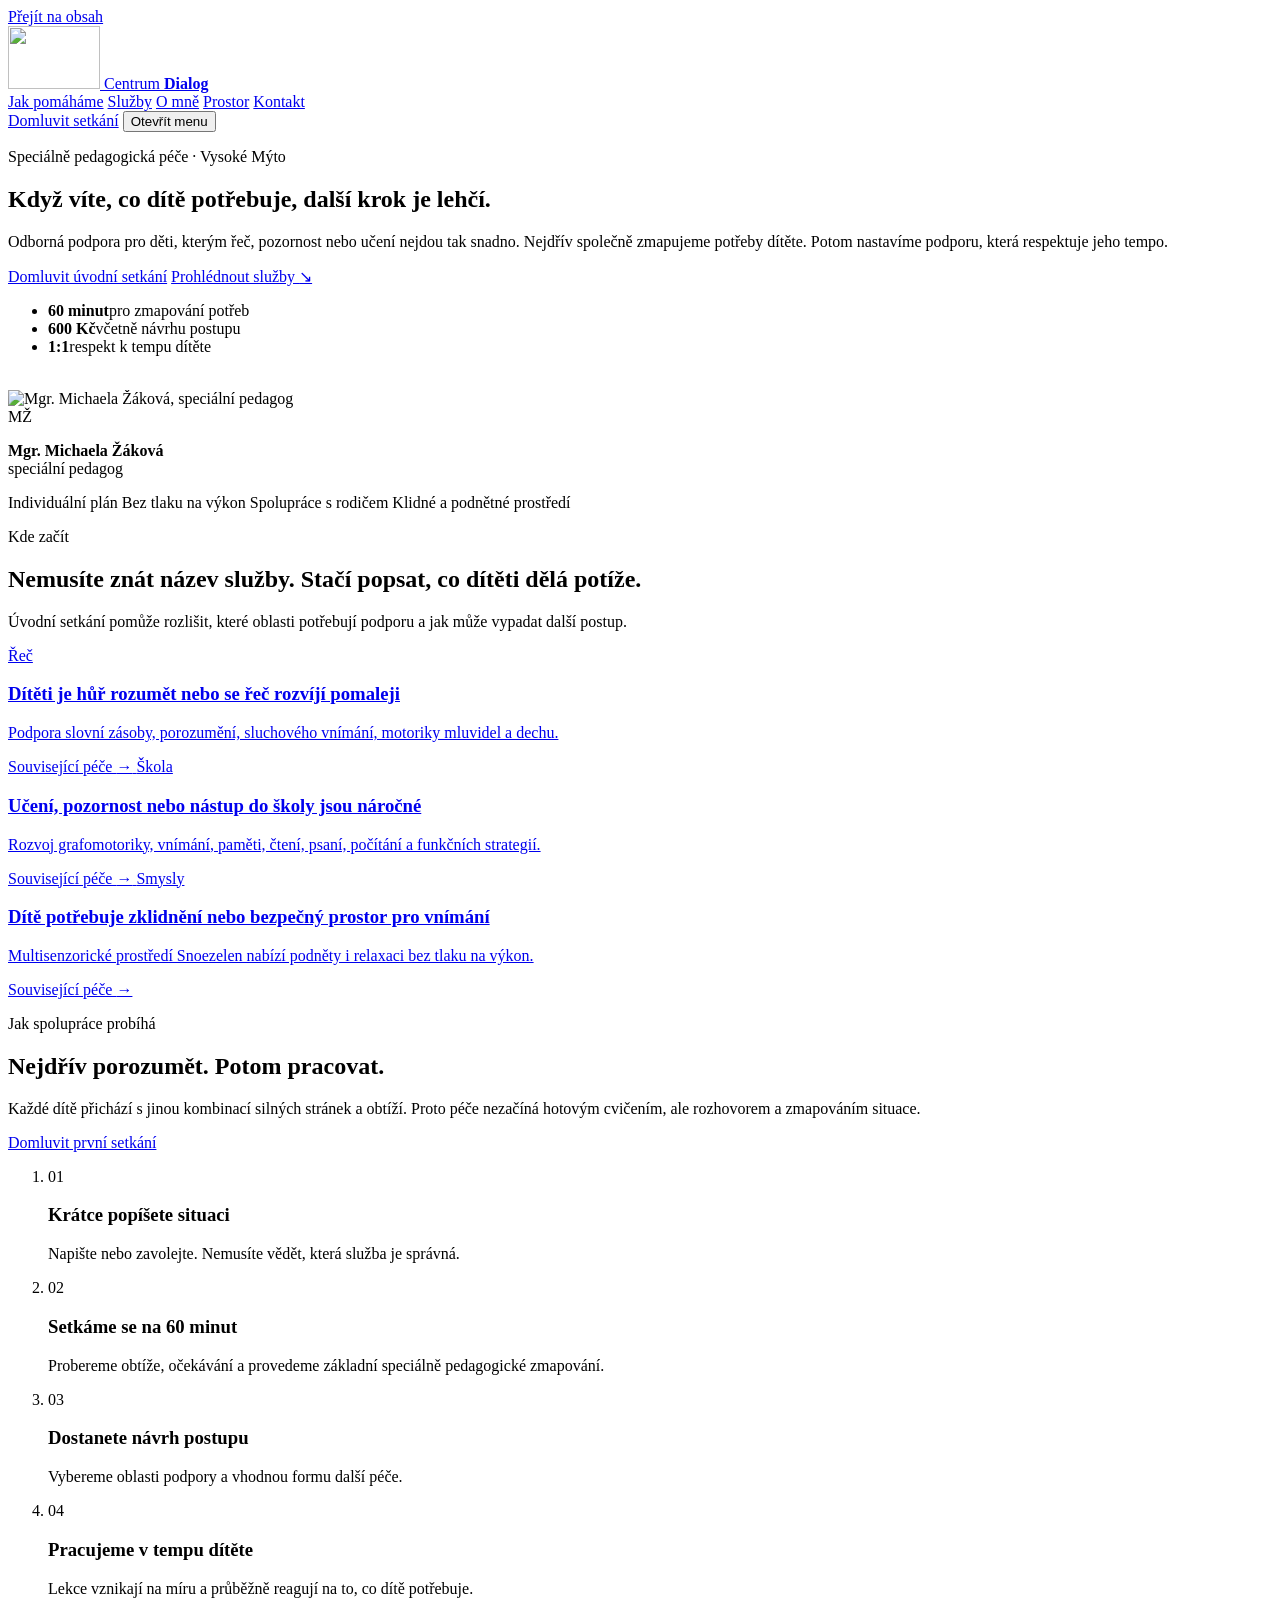
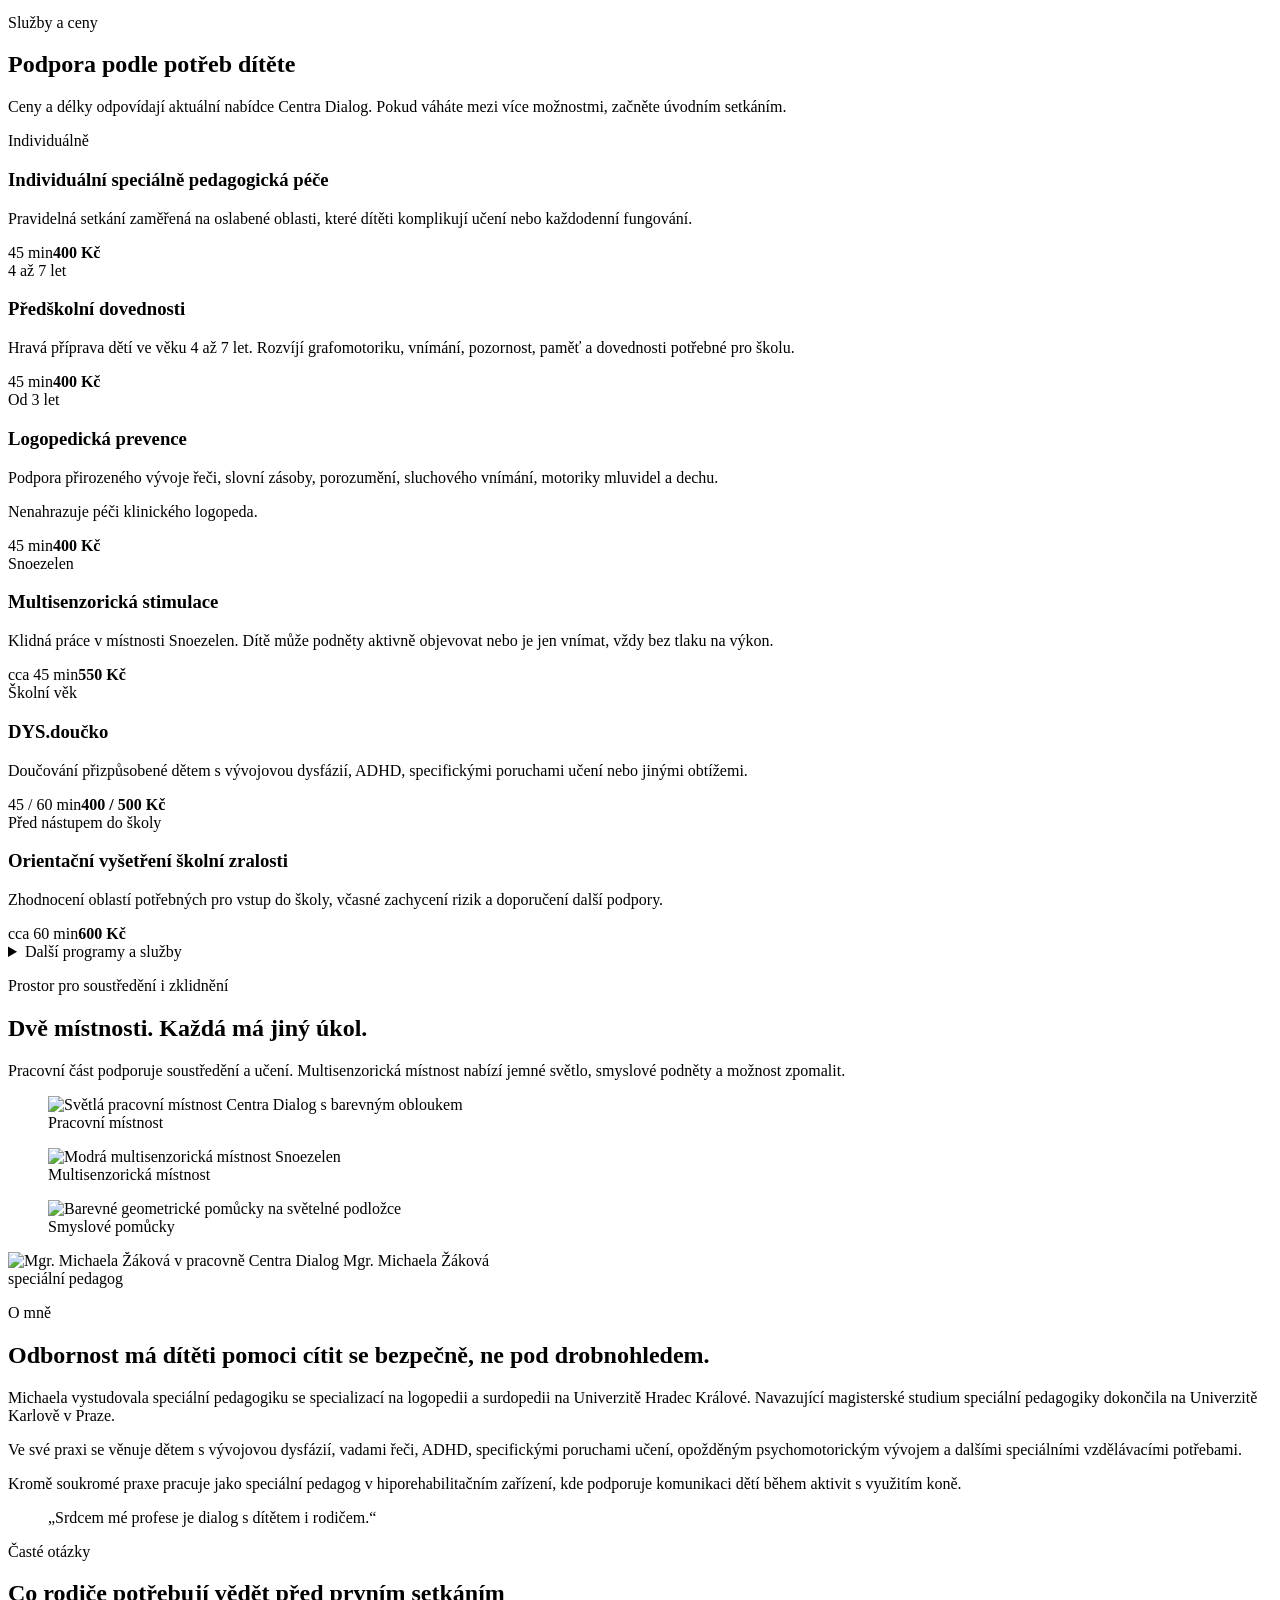
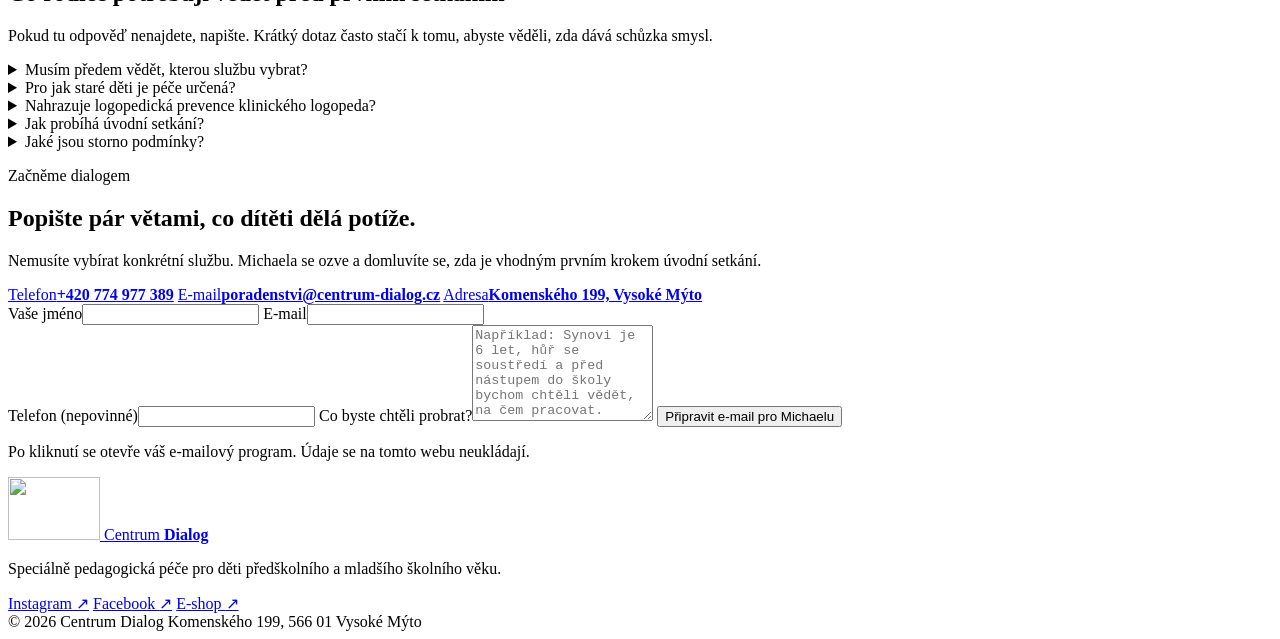
==== index.html @ b61a8fca "Sync corrected brand system" ====
<!DOCTYPE html><html lang="cs"> <head><meta charset="UTF-8"><meta name="viewport" content="width=device-width, initial-scale=1"><meta name="description" content="Individuální speciálně pedagogická péče pro děti předškolního a mladšího školního věku. Začněte úvodním setkáním ve Vysokém Mýtě."><meta name="theme-color" content="#B136D3"><link rel="canonical" href="https://adamkropacek.github.io/centrum-dialog/"><link rel="icon" type="image/png" href="/centrum-dialog/brand/centrum-dialog-official-logo.png"><meta property="og:locale" content="cs_CZ"><meta property="og:type" content="website"><meta property="og:title" content="Centrum Dialog | Speciálně pedagogická péče ve Vysokém Mýtě"><meta property="og:description" content="Individuální speciálně pedagogická péče pro děti předškolního a mladšího školního věku. Začněte úvodním setkáním ve Vysokém Mýtě."><meta property="og:url" content="https://adamkropacek.github.io/centrum-dialog/"><meta property="og:image" content="https://adamkropacek.github.io/centrum-dialog/images/hero-space.webp"><meta name="twitter:card" content="summary_large_image"><title>Centrum Dialog | Speciálně pedagogická péče ve Vysokém Mýtě</title><link rel="stylesheet" href="/centrum-dialog/_astro/BrandLogo.VWtPu3Mr.css"></head> <body> <a class="skip-link" href="#main-content">Přejít na obsah</a>  <script type="application/ld+json">{"@context":"https://schema.org","@type":["EducationalOrganization","LocalBusiness"],"name":"Centrum Dialog","url":"https://centrum-dialog.cz/","telephone":"+420774977389","email":"poradenstvi@centrum-dialog.cz","description":"Speciálně pedagogická péče pro děti předškolního a mladšího školního věku ve Vysokém Mýtě.","address":{"@type":"PostalAddress","streetAddress":"Komenského 199","postalCode":"566 01","addressLocality":"Vysoké Mýto","addressCountry":"CZ"},"founder":{"@type":"Person","name":"Mgr. Michaela Žáková","jobTitle":"Speciální pedagog"},"sameAs":["https://www.instagram.com/dialog.cz/","https://www.facebook.com/people/DIALOGcz/61556384193949/"]}</script> <header class="site-header" data-header> <div class="nav-shell"> <a class="brand-logo" href="/centrum-dialog/" aria-label="Centrum Dialog, úvodní stránka"> <img class="brand-logo__mark" src="/centrum-dialog/brand/centrum-dialog-official-logo.png" alt="" width="92" height="63"> <span class="brand-logo__type"> <span>Centrum</span> <strong>Dialog</strong> </span> </a> <nav class="desktop-nav" aria-label="Hlavní navigace"> <a href="#jak-pomahame">Jak pomáháme</a> <a href="#sluzby">Služby</a> <a href="#o-mne">O mně</a> <a href="#prostor">Prostor</a> <a href="#kontakt">Kontakt</a> </nav> <a class="button button--small desktop-cta" href="#kontakt">Domluvit setkání</a> <button class="menu-toggle" type="button" aria-expanded="false" aria-controls="mobile-menu" data-menu-toggle> <span class="sr-only">Otevřít menu</span> <span></span><span></span> </button> </div> <nav class="mobile-nav" id="mobile-menu" aria-label="Mobilní navigace" data-mobile-menu hidden> <a href="#jak-pomahame">Jak pomáháme</a> <a href="#sluzby">Služby</a> <a href="#o-mne">O mně</a> <a href="#prostor">Prostor</a> <a href="#kontakt">Kontakt</a> <a class="button" href="#kontakt">Domluvit úvodní setkání</a> </nav> </header> <main id="main-content"> <section class="hero section-pad"> <div class="hero__ambient hero__ambient--one" aria-hidden="true"></div> <div class="hero__ambient hero__ambient--two" aria-hidden="true"></div> <div class="shell hero__grid"> <div class="hero__copy"> <p class="eyebrow reveal-word">Speciálně pedagogická péče · Vysoké Mýto</p> <h1>
Když víte, co dítě potřebuje, <span>další krok je lehčí.</span> </h1> <p class="hero__lead">Odborná podpora pro děti, kterým řeč, pozornost nebo učení nejdou tak snadno. Nejdřív společně zmapujeme potřeby dítěte. Potom nastavíme podporu, která respektuje jeho tempo.</p> <div class="hero__actions"> <a class="button" href="#kontakt">Domluvit úvodní setkání</a> <a class="text-link" href="#sluzby">Prohlédnout služby <span aria-hidden="true">↘</span></a> </div> <ul class="hero__facts" aria-label="Informace k úvodnímu setkání"> <li><strong>60 minut</strong><span>pro zmapování potřeb</span></li> <li><strong>600 Kč</strong><span>včetně návrhu postupu</span></li> <li><strong>1:1</strong><span>respekt k tempu dítěte</span></li> </ul> </div> <div class="hero__visual" aria-label="Mgr. Michaela Žáková v Centru Dialog"> <img class="hero__brand-mark" src="/centrum-dialog/brand/centrum-dialog-official-logo.png" alt="" aria-hidden="true"> <div class="hero__photo-wrap"> <img src="/centrum-dialog/images/michaela-zakova.webp" alt="Mgr. Michaela Žáková, speciální pedagog" width="1200" height="1600" fetchpriority="high"> </div> <div class="hero__note"> <span class="hero__note-mark" aria-hidden="true">MŽ</span> <p><strong>Mgr. Michaela Žáková</strong><br>speciální pedagog</p> </div> </div> </div> <div class="shell assurance-strip" aria-label="Principy péče"> <span>Individuální plán</span> <span>Bez tlaku na výkon</span> <span>Spolupráce s rodičem</span> <span>Klidné a podnětné prostředí</span> </div> </section> <section class="orientation section-pad" id="jak-pomahame"> <div class="shell"> <div class="section-heading" data-reveal> <p class="eyebrow">Kde začít</p> <h2>Nemusíte znát název služby. Stačí popsat, co dítěti dělá potíže.</h2> <p>Úvodní setkání pomůže rozlišit, které oblasti potřebují podporu a jak může vypadat další postup.</p> </div> <div class="need-grid"> <a class="need-card need-card--sky" href="#logopedicka-prevence" data-reveal> <span class="need-card__index">Řeč</span> <h3>Dítěti je hůř rozumět nebo se řeč rozvíjí pomaleji</h3> <p>Podpora slovní zásoby, porozumění, sluchového vnímání, motoriky mluvidel a dechu.</p> <span class="need-card__link">Související péče <span aria-hidden="true">→</span></span> </a> <a class="need-card need-card--sun" href="#predskolni-dovednosti" data-reveal> <span class="need-card__index">Škola</span> <h3>Učení, pozornost nebo nástup do školy jsou náročné</h3> <p>Rozvoj grafomotoriky, vnímání, paměti, čtení, psaní, počítání a funkčních strategií.</p> <span class="need-card__link">Související péče <span aria-hidden="true">→</span></span> </a> <a class="need-card need-card--lavender" href="#multisenzoricka-stimulace" data-reveal> <span class="need-card__index">Smysly</span> <h3>Dítě potřebuje zklidnění nebo bezpečný prostor pro vnímání</h3> <p>Multisenzorické prostředí Snoezelen nabízí podněty i relaxaci bez tlaku na výkon.</p> <span class="need-card__link">Související péče <span aria-hidden="true">→</span></span> </a> </div> </div> </section> <section class="process section-pad"> <div class="shell process__grid"> <div class="process__intro" data-reveal> <p class="eyebrow eyebrow--light">Jak spolupráce probíhá</p> <h2>Nejdřív porozumět. Potom pracovat.</h2> <p>Každé dítě přichází s jinou kombinací silných stránek a obtíží. Proto péče nezačíná hotovým cvičením, ale rozhovorem a zmapováním situace.</p> <a class="button button--paper" href="#kontakt">Domluvit první setkání</a> </div> <ol class="process-list"> <li data-reveal> <span>01</span> <div><h3>Krátce popíšete situaci</h3><p>Napište nebo zavolejte. Nemusíte vědět, která služba je správná.</p></div> </li> <li data-reveal> <span>02</span> <div><h3>Setkáme se na 60 minut</h3><p>Probereme obtíže, očekávání a provedeme základní speciálně pedagogické zmapování.</p></div> </li> <li data-reveal> <span>03</span> <div><h3>Dostanete návrh postupu</h3><p>Vybereme oblasti podpory a vhodnou formu další péče.</p></div> </li> <li data-reveal> <span>04</span> <div><h3>Pracujeme v tempu dítěte</h3><p>Lekce vznikají na míru a průběžně reagují na to, co dítě potřebuje.</p></div> </li> </ol> </div> </section> <section class="services section-pad" id="sluzby"> <div class="shell"> <div class="section-heading section-heading--split" data-reveal> <div><p class="eyebrow">Služby a ceny</p><h2>Podpora podle potřeb dítěte</h2></div> <p>Ceny a délky odpovídají aktuální nabídce Centra Dialog. Pokud váháte mezi více možnostmi, začněte úvodním setkáním.</p> </div> <div class="service-grid"> <article class="service-card" id="individualni-pece" data-reveal> <div class="service-card__top"><span>Individuálně</span><span class="service-card__dot" aria-hidden="true"></span></div> <h3>Individuální speciálně pedagogická péče</h3> <p>Pravidelná setkání zaměřená na oslabené oblasti, které dítěti komplikují učení nebo každodenní fungování.</p>  <div class="service-card__meta"><span>45 min</span><strong>400 Kč</strong></div> </article><article class="service-card" id="predskolni-dovednosti" data-reveal> <div class="service-card__top"><span>4 až 7 let</span><span class="service-card__dot" aria-hidden="true"></span></div> <h3>Předškolní dovednosti</h3> <p>Hravá příprava dětí ve věku 4 až 7 let. Rozvíjí grafomotoriku, vnímání, pozornost, paměť a dovednosti potřebné pro školu.</p>  <div class="service-card__meta"><span>45 min</span><strong>400 Kč</strong></div> </article><article class="service-card" id="logopedicka-prevence" data-reveal> <div class="service-card__top"><span>Od 3 let</span><span class="service-card__dot" aria-hidden="true"></span></div> <h3>Logopedická prevence</h3> <p>Podpora přirozeného vývoje řeči, slovní zásoby, porozumění, sluchového vnímání, motoriky mluvidel a dechu.</p> <p class="service-card__note">Nenahrazuje péči klinického logopeda.</p> <div class="service-card__meta"><span>45 min</span><strong>400 Kč</strong></div> </article><article class="service-card" id="multisenzoricka-stimulace" data-reveal> <div class="service-card__top"><span>Snoezelen</span><span class="service-card__dot" aria-hidden="true"></span></div> <h3>Multisenzorická stimulace</h3> <p>Klidná práce v místnosti Snoezelen. Dítě může podněty aktivně objevovat nebo je jen vnímat, vždy bez tlaku na výkon.</p>  <div class="service-card__meta"><span>cca 45 min</span><strong>550 Kč</strong></div> </article><article class="service-card" id="dys-doucko" data-reveal> <div class="service-card__top"><span>Školní věk</span><span class="service-card__dot" aria-hidden="true"></span></div> <h3>DYS.doučko</h3> <p>Doučování přizpůsobené dětem s vývojovou dysfázií, ADHD, specifickými poruchami učení nebo jinými obtížemi.</p>  <div class="service-card__meta"><span>45 / 60 min</span><strong>400 / 500 Kč</strong></div> </article><article class="service-card" id="skolni-zralost" data-reveal> <div class="service-card__top"><span>Před nástupem do školy</span><span class="service-card__dot" aria-hidden="true"></span></div> <h3>Orientační vyšetření školní zralosti</h3> <p>Zhodnocení oblastí potřebných pro vstup do školy, včasné zachycení rizik a doporučení další podpory.</p>  <div class="service-card__meta"><span>cca 60 min</span><strong>600 Kč</strong></div> </article> </div> <details class="more-services" data-reveal> <summary><span>Další programy a služby</span><span class="summary-icon" aria-hidden="true"></span></summary> <div class="more-services__grid"> <div><h3>Letní příprava na školu</h3><p>5 lekcí v červenci a srpnu. 1 dítě / 2 000 Kč, 2 děti / 3 000 Kč.</p></div> <div><h3>Příprava k zápisu</h3><p>5 lekcí v únoru a březnu. 1 dítě / 2 000 Kč, 2 děti / 3 000 Kč.</p></div> <div><h3>Intenzivní program</h3><p>Úvodní a závěrečné setkání, plán, zpráva a pět dopolední péče. Kompletní program 6 500 Kč.</p></div> <div><h3>Programy pro skupiny</h3><p>Logopedická prevence pro MŠ a dětské skupiny od 800 Kč / 30 min. Workshopy se naceňují individuálně.</p></div> <div><h3>Zpráva z péče</h3><p>Přehled průběhu a výsledků jako podklad pro školu, PPP nebo další odborníky. 200 Kč.</p></div> <div><h3>Didaktické pomůcky</h3><p>Rozvojové materiály a logopedické hry jsou dostupné v externím e-shopu.</p><a href="https://www.ucitelnice.cz/dialog" target="_blank" rel="noreferrer">Přejít do e-shopu <span aria-hidden="true">↗</span></a></div> </div> </details> </div> </section> <section class="space section-pad" id="prostor"> <div class="shell"> <div class="space__lead" data-reveal> <p class="eyebrow">Prostor pro soustředění i zklidnění</p> <h2>Dvě místnosti. Každá má jiný úkol.</h2> <p>Pracovní část podporuje soustředění a učení. Multisenzorická místnost nabízí jemné světlo, smyslové podněty a možnost zpomalit.</p> </div> <div class="space-gallery"> <figure class="space-gallery__wide" data-reveal> <img src="/centrum-dialog/images/centrum-room.webp" alt="Světlá pracovní místnost Centra Dialog s barevným obloukem" width="1200" height="876" loading="lazy"> <figcaption>Pracovní místnost</figcaption> </figure> <figure data-reveal> <img src="/centrum-dialog/images/sensory-room.webp" alt="Modrá multisenzorická místnost Snoezelen" width="1200" height="1600" loading="lazy"> <figcaption>Multisenzorická místnost</figcaption> </figure> <figure data-reveal> <img src="/centrum-dialog/images/sensory-activity.webp" alt="Barevné geometrické pomůcky na světelné podložce" width="1200" height="1600" loading="lazy"> <figcaption>Smyslové pomůcky</figcaption> </figure> </div> </div> </section> <section class="about section-pad" id="o-mne"> <div class="shell about__grid"> <div class="about__portrait" data-reveal> <img src="/centrum-dialog/images/michaela-zakova.webp" alt="Mgr. Michaela Žáková v pracovně Centra Dialog" width="1200" height="1600" loading="lazy"> <span class="about__caption">Mgr. Michaela Žáková<br>speciální pedagog</span> </div> <div class="about__copy" data-reveal> <p class="eyebrow">O mně</p> <h2>Odbornost má dítěti pomoci cítit se bezpečně, ne pod drobnohledem.</h2> <p>Michaela vystudovala speciální pedagogiku se specializací na logopedii a surdopedii na Univerzitě Hradec Králové. Navazující magisterské studium speciální pedagogiky dokončila na Univerzitě Karlově v Praze.</p> <p>Ve své praxi se věnuje dětem s vývojovou dysfázií, vadami řeči, ADHD, specifickými poruchami učení, opožděným psychomotorickým vývojem a dalšími speciálními vzdělávacími potřebami.</p> <p>Kromě soukromé praxe pracuje jako speciální pedagog v hiporehabilitačním zařízení, kde podporuje komunikaci dětí během aktivit s využitím koně.</p> <blockquote>„Srdcem mé profese je dialog s dítětem i rodičem.“</blockquote> </div> </div> </section> <section class="faq section-pad"> <div class="shell faq__grid"> <div class="faq__intro" data-reveal> <p class="eyebrow">Časté otázky</p> <h2>Co rodiče potřebují vědět před prvním setkáním</h2> <p>Pokud tu odpověď nenajdete, napište. Krátký dotaz často stačí k tomu, abyste věděli, zda dává schůzka smysl.</p> </div> <div class="faq-list"> <details data-reveal> <summary>Musím předem vědět, kterou službu vybrat?<span class="summary-icon" aria-hidden="true"></span></summary> <p>Nemusíte. Při úvodním setkání společně projdeme, co dítěti dělá potíže, co už funguje a co od podpory očekáváte. Potom dostanete návrh dalšího postupu.</p> </details><details data-reveal> <summary>Pro jak staré děti je péče určená?<span class="summary-icon" aria-hidden="true"></span></summary> <p>Centrum se zaměřuje hlavně na děti předškolního a mladšího školního věku. U jednotlivých služeb je vhodný věk upřesněný v jejich popisu.</p> </details><details data-reveal> <summary>Nahrazuje logopedická prevence klinického logopeda?<span class="summary-icon" aria-hidden="true"></span></summary> <p>Ne. Logopedická prevence podporuje přirozený vývoj řeči a souvisejících dovedností, ale nevyvozuje hlásky a nenahrazuje péči klinického logopeda.</p> </details><details data-reveal> <summary>Jak probíhá úvodní setkání?<span class="summary-icon" aria-hidden="true"></span></summary> <p>Během přibližně 60 minut Michaela zmapuje potřeby dítěte, probere s vámi obtíže a očekávání, provede speciálně pedagogickou diagnostiku a navrhne plán podpory. Cena je 600 Kč.</p> </details><details data-reveal> <summary>Jaké jsou storno podmínky?<span class="summary-icon" aria-hidden="true"></span></summary> <p>Při neomluvené absenci nebo zrušení méně než 24 hodin před termínem se účtuje 50 % ceny. Náhradní termín se rezervuje po úhradě storno poplatku.</p> </details> </div> </div> </section> <section class="contact section-pad" id="kontakt"> <div class="shell contact__grid"> <div class="contact__copy" data-reveal> <p class="eyebrow eyebrow--light">Začněme dialogem</p> <h2>Popište pár větami, co dítěti dělá potíže.</h2> <p>Nemusíte vybírat konkrétní službu. Michaela se ozve a domluvíte se, zda je vhodným prvním krokem úvodní setkání.</p> <div class="contact__direct"> <a href="tel:+420774977389"><span>Telefon</span><strong>+420 774 977 389</strong></a> <a href="mailto:poradenstvi@centrum-dialog.cz"><span>E-mail</span><strong>poradenstvi@centrum-dialog.cz</strong></a> <a href="https://www.google.com/maps/search/?api=1&query=Komensk%C3%A9ho+199%2C+566+01+Vysok%C3%A9+M%C3%BDto" target="_blank" rel="noreferrer"><span>Adresa</span><strong>Komenského 199, Vysoké Mýto</strong></a> </div> </div> <form class="contact-form" data-mail-form data-reveal> <div class="form-row"> <label>Vaše jméno<input type="text" name="name" autocomplete="name" required></label> <label>E-mail<input type="email" name="email" autocomplete="email" required></label> </div> <label>Telefon <span>(nepovinné)</span><input type="tel" name="phone" autocomplete="tel"></label> <label>Co byste chtěli probrat?<textarea name="message" rows="6" required placeholder="Například: Synovi je 6 let, hůř se soustředí a před nástupem do školy bychom chtěli vědět, na čem pracovat."></textarea></label> <button class="button button--pink" type="submit">Připravit e-mail pro Michaelu</button> <p class="form-note">Po kliknutí se otevře váš e-mailový program. Údaje se na tomto webu neukládají.</p> <p class="form-status" aria-live="polite" data-form-status></p> </form> </div> </section> </main> <footer class="site-footer"> <div class="shell footer__top"> <a class="brand-logo brand-logo--light" href="/centrum-dialog/" aria-label="Centrum Dialog, úvodní stránka"> <img class="brand-logo__mark" src="/centrum-dialog/brand/centrum-dialog-official-logo.png" alt="" width="92" height="63"> <span class="brand-logo__type"> <span>Centrum</span> <strong>Dialog</strong> </span> </a> <p>Speciálně pedagogická péče pro děti předškolního a mladšího školního věku.</p> <div class="footer__social"> <a href="https://www.instagram.com/dialog.cz/" target="_blank" rel="noreferrer">Instagram <span aria-hidden="true">↗</span></a> <a href="https://www.facebook.com/people/DIALOGcz/61556384193949/" target="_blank" rel="noreferrer">Facebook <span aria-hidden="true">↗</span></a> <a href="https://www.ucitelnice.cz/dialog" target="_blank" rel="noreferrer">E-shop <span aria-hidden="true">↗</span></a> </div> </div> <div class="shell footer__bottom"> <span>© 2026 Centrum Dialog</span> <span>Komenského 199, 566 01 Vysoké Mýto</span> </div> </footer> <script type="module">const f=document.querySelector("[data-header]"),o=document.querySelector("[data-menu-toggle]"),r=document.querySelector("[data-mobile-menu]"),v=()=>{!(o instanceof HTMLButtonElement)||!(r instanceof HTMLElement)||(o.setAttribute("aria-expanded","false"),r.hidden=!0,document.body.classList.remove("menu-open"))};o?.addEventListener("click",()=>{if(!(o instanceof HTMLButtonElement)||!(r instanceof HTMLElement))return;const e=o.getAttribute("aria-expanded")==="true";o.setAttribute("aria-expanded",String(!e)),r.hidden=e,document.body.classList.toggle("menu-open",!e)});r?.querySelectorAll("a").forEach(e=>e.addEventListener("click",v));const c=()=>f?.classList.toggle("is-scrolled",window.scrollY>18);c();window.addEventListener("scroll",c,{passive:!0});const b=window.matchMedia("(prefers-reduced-motion: reduce)").matches,i=document.querySelectorAll("[data-reveal]");if(b||!("IntersectionObserver"in window))i.forEach(e=>e.classList.add("is-visible"));else{const e=new IntersectionObserver(t=>{t.forEach(n=>{n.isIntersecting&&(n.target.classList.add("is-visible"),e.unobserve(n.target))})},{threshold:.14,rootMargin:"0px 0px -40px"});i.forEach(t=>e.observe(t))}const s=document.querySelector("[data-mail-form]");s?.addEventListener("submit",e=>{if(e.preventDefault(),!(s instanceof HTMLFormElement))return;const t=new FormData(s),n=String(t.get("name")??"").trim(),d=String(t.get("email")??"").trim(),l=String(t.get("phone")??"").trim(),m=String(t.get("message")??"").trim(),u=encodeURIComponent(`Dotaz z webu - ${n}`),g=encodeURIComponent(`Jméno: ${n}
E-mail: ${d}
Telefon: ${l||"neuveden"}

Dotaz:
${m}`),a=s.querySelector("[data-form-status]");a&&(a.textContent="Otevírám nový e-mail s vyplněnou zprávou."),window.location.href=`mailto:poradenstvi@centrum-dialog.cz?subject=${u}&body=${g}`});</script>  </body></html>
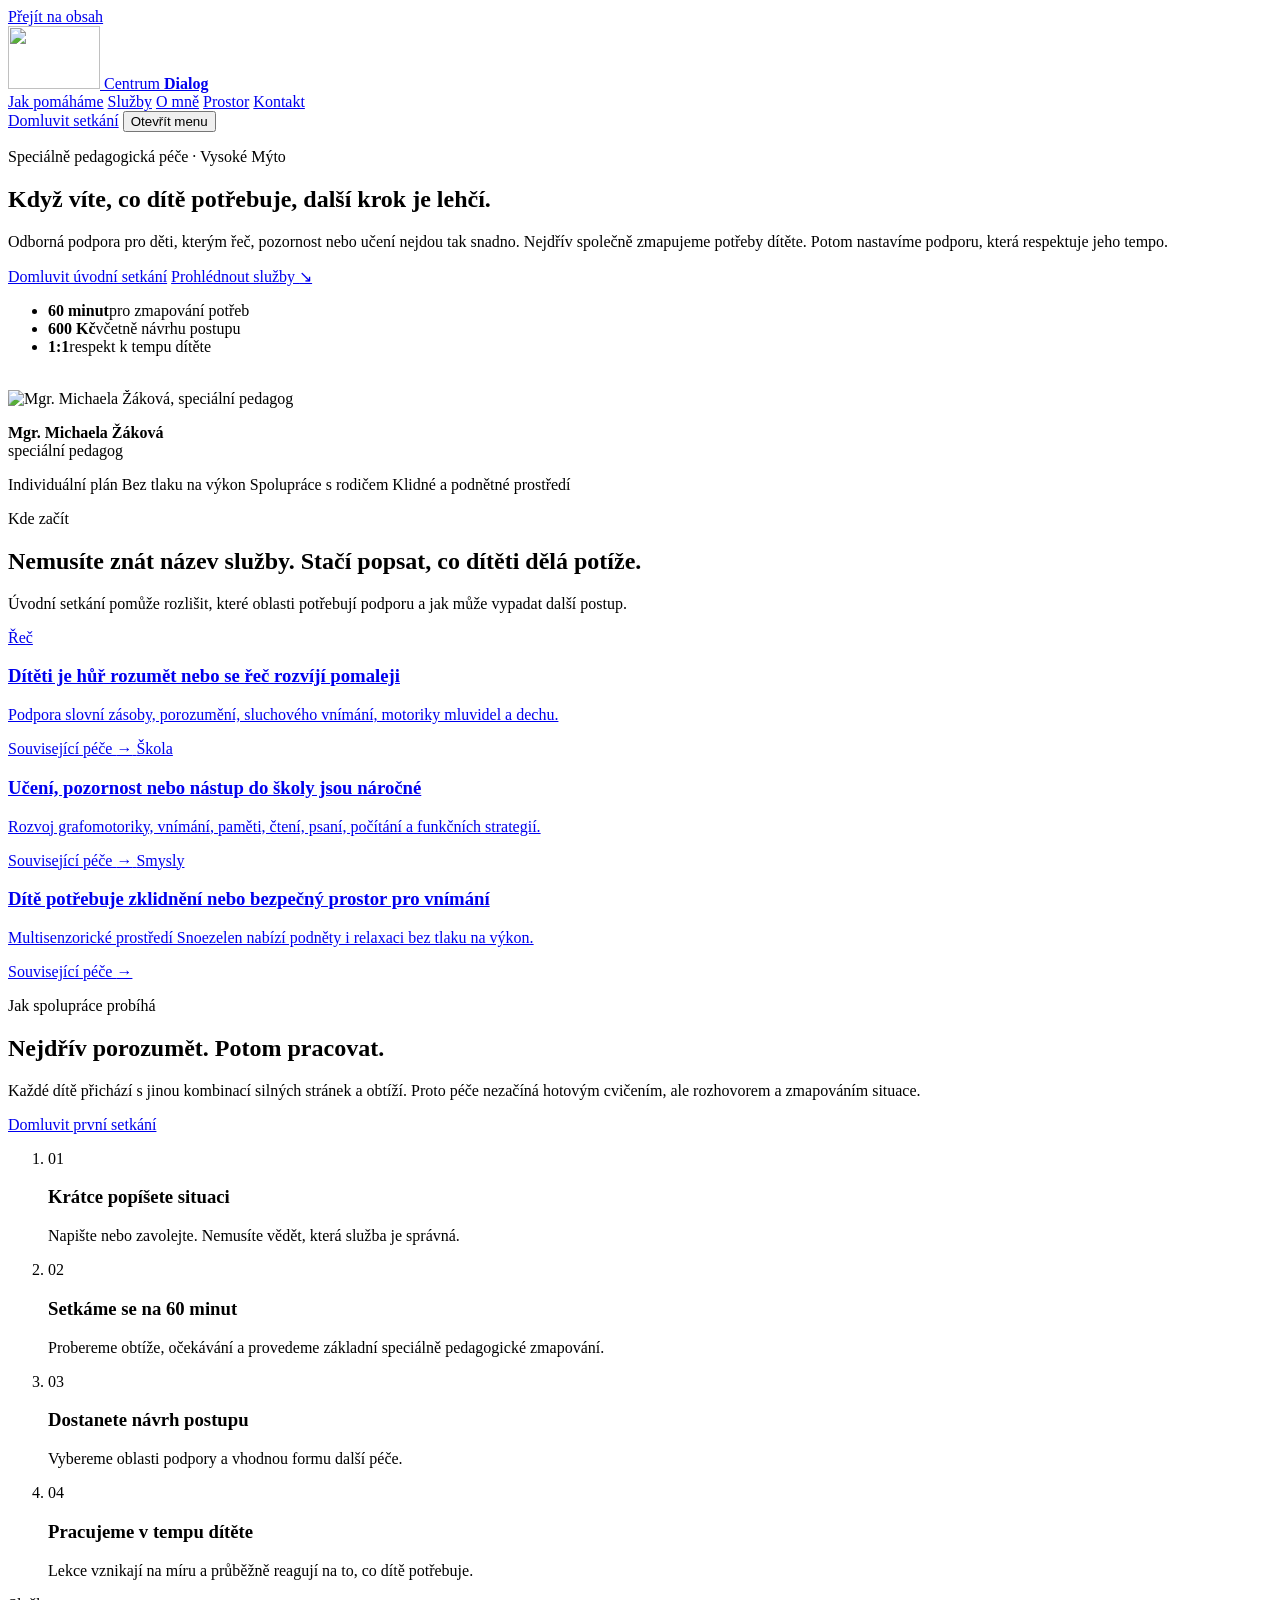
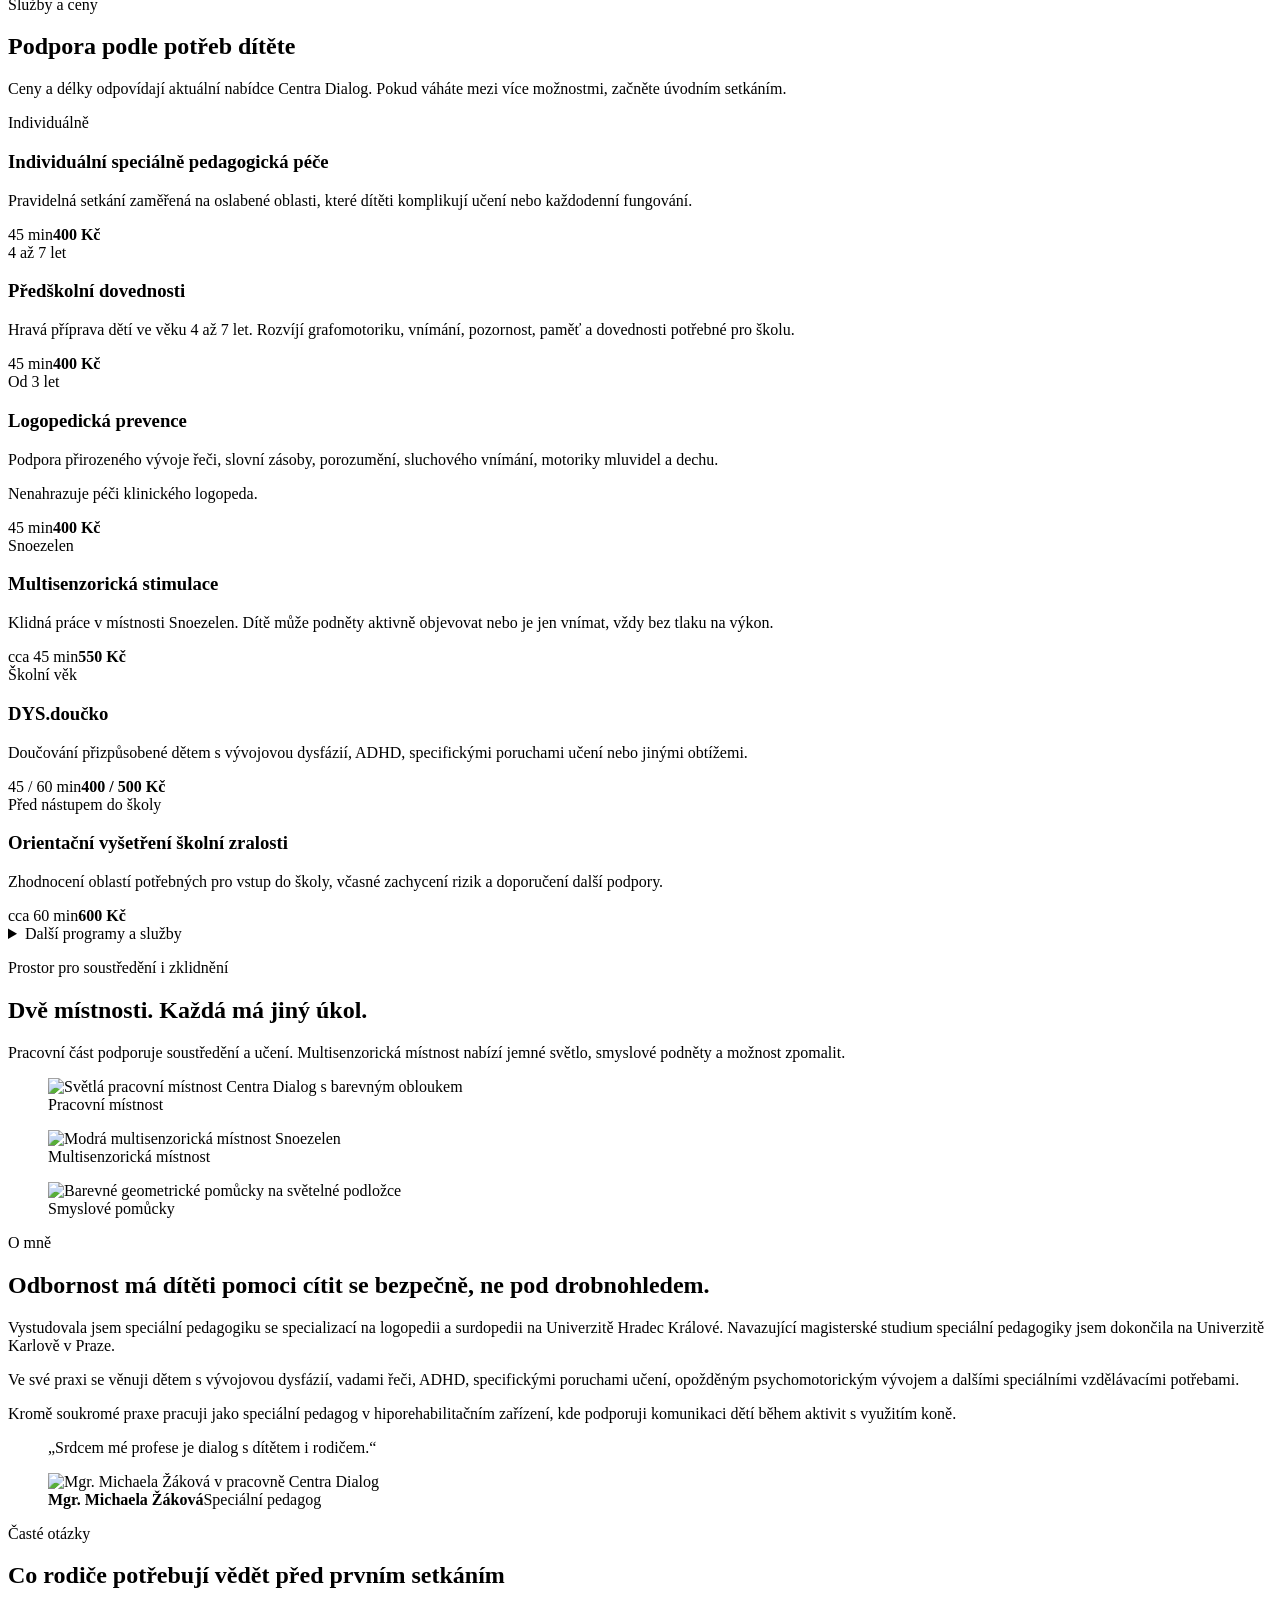
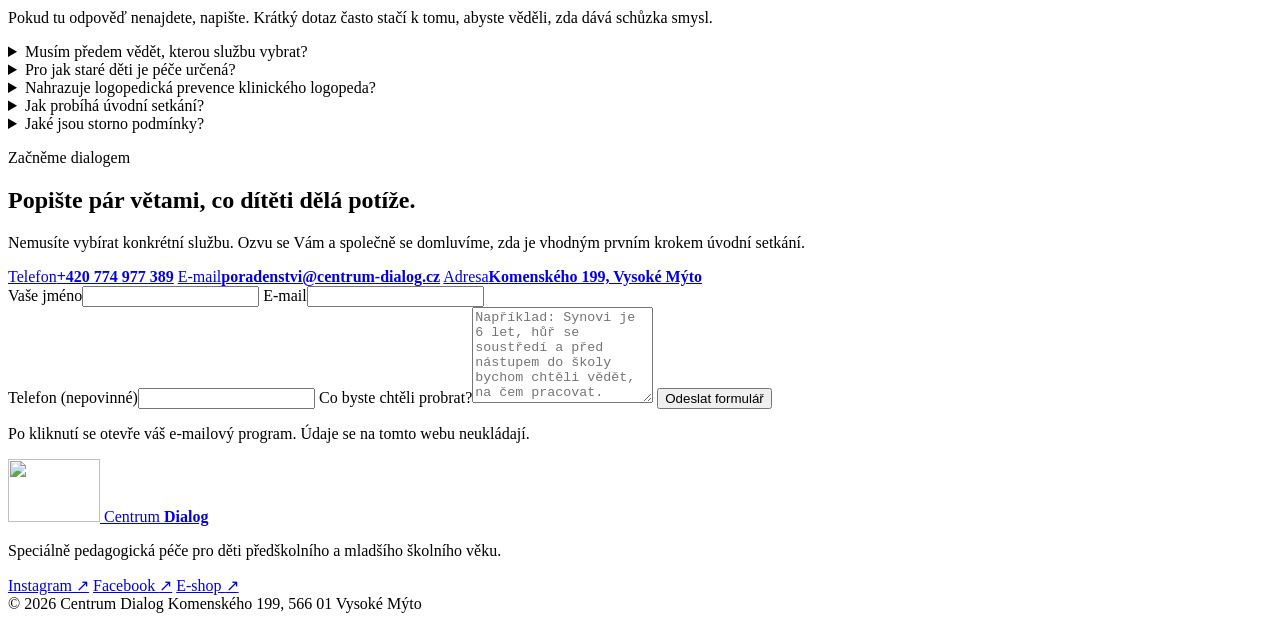
==== commit 7e0842ce: "Fix responsive layout and navigation anchors" ====
--- a/index.html
+++ b/index.html
@@ -1,7 +1,7 @@
-<!DOCTYPE html><html lang="cs"> <head><meta charset="UTF-8"><meta name="viewport" content="width=device-width, initial-scale=1"><meta name="description" content="Individuální speciálně pedagogická péče pro děti předškolního a mladšího školního věku. Začněte úvodním setkáním ve Vysokém Mýtě."><meta name="theme-color" content="#B136D3"><link rel="canonical" href="https://adamkropacek.github.io/centrum-dialog/"><link rel="icon" type="image/png" href="/centrum-dialog/brand/centrum-dialog-official-logo.png"><meta property="og:locale" content="cs_CZ"><meta property="og:type" content="website"><meta property="og:title" content="Centrum Dialog | Speciálně pedagogická péče ve Vysokém Mýtě"><meta property="og:description" content="Individuální speciálně pedagogická péče pro děti předškolního a mladšího školního věku. Začněte úvodním setkáním ve Vysokém Mýtě."><meta property="og:url" content="https://adamkropacek.github.io/centrum-dialog/"><meta property="og:image" content="https://adamkropacek.github.io/centrum-dialog/images/hero-space.webp"><meta name="twitter:card" content="summary_large_image"><title>Centrum Dialog | Speciálně pedagogická péče ve Vysokém Mýtě</title><link rel="stylesheet" href="/centrum-dialog/_astro/BrandLogo.VWtPu3Mr.css"></head> <body> <a class="skip-link" href="#main-content">Přejít na obsah</a>  <script type="application/ld+json">{"@context":"https://schema.org","@type":["EducationalOrganization","LocalBusiness"],"name":"Centrum Dialog","url":"https://centrum-dialog.cz/","telephone":"+420774977389","email":"poradenstvi@centrum-dialog.cz","description":"Speciálně pedagogická péče pro děti předškolního a mladšího školního věku ve Vysokém Mýtě.","address":{"@type":"PostalAddress","streetAddress":"Komenského 199","postalCode":"566 01","addressLocality":"Vysoké Mýto","addressCountry":"CZ"},"founder":{"@type":"Person","name":"Mgr. Michaela Žáková","jobTitle":"Speciální pedagog"},"sameAs":["https://www.instagram.com/dialog.cz/","https://www.facebook.com/people/DIALOGcz/61556384193949/"]}</script> <header class="site-header" data-header> <div class="nav-shell"> <a class="brand-logo" href="/centrum-dialog/" aria-label="Centrum Dialog, úvodní stránka"> <img class="brand-logo__mark" src="/centrum-dialog/brand/centrum-dialog-official-logo.png" alt="" width="92" height="63"> <span class="brand-logo__type"> <span>Centrum</span> <strong>Dialog</strong> </span> </a> <nav class="desktop-nav" aria-label="Hlavní navigace"> <a href="#jak-pomahame">Jak pomáháme</a> <a href="#sluzby">Služby</a> <a href="#o-mne">O mně</a> <a href="#prostor">Prostor</a> <a href="#kontakt">Kontakt</a> </nav> <a class="button button--small desktop-cta" href="#kontakt">Domluvit setkání</a> <button class="menu-toggle" type="button" aria-expanded="false" aria-controls="mobile-menu" data-menu-toggle> <span class="sr-only">Otevřít menu</span> <span></span><span></span> </button> </div> <nav class="mobile-nav" id="mobile-menu" aria-label="Mobilní navigace" data-mobile-menu hidden> <a href="#jak-pomahame">Jak pomáháme</a> <a href="#sluzby">Služby</a> <a href="#o-mne">O mně</a> <a href="#prostor">Prostor</a> <a href="#kontakt">Kontakt</a> <a class="button" href="#kontakt">Domluvit úvodní setkání</a> </nav> </header> <main id="main-content"> <section class="hero section-pad"> <div class="hero__ambient hero__ambient--one" aria-hidden="true"></div> <div class="hero__ambient hero__ambient--two" aria-hidden="true"></div> <div class="shell hero__grid"> <div class="hero__copy"> <p class="eyebrow reveal-word">Speciálně pedagogická péče · Vysoké Mýto</p> <h1>
-Když víte, co dítě potřebuje, <span>další krok je lehčí.</span> </h1> <p class="hero__lead">Odborná podpora pro děti, kterým řeč, pozornost nebo učení nejdou tak snadno. Nejdřív společně zmapujeme potřeby dítěte. Potom nastavíme podporu, která respektuje jeho tempo.</p> <div class="hero__actions"> <a class="button" href="#kontakt">Domluvit úvodní setkání</a> <a class="text-link" href="#sluzby">Prohlédnout služby <span aria-hidden="true">↘</span></a> </div> <ul class="hero__facts" aria-label="Informace k úvodnímu setkání"> <li><strong>60 minut</strong><span>pro zmapování potřeb</span></li> <li><strong>600 Kč</strong><span>včetně návrhu postupu</span></li> <li><strong>1:1</strong><span>respekt k tempu dítěte</span></li> </ul> </div> <div class="hero__visual" aria-label="Mgr. Michaela Žáková v Centru Dialog"> <img class="hero__brand-mark" src="/centrum-dialog/brand/centrum-dialog-official-logo.png" alt="" aria-hidden="true"> <div class="hero__photo-wrap"> <img src="/centrum-dialog/images/michaela-zakova.webp" alt="Mgr. Michaela Žáková, speciální pedagog" width="1200" height="1600" fetchpriority="high"> </div> <div class="hero__note"> <span class="hero__note-mark" aria-hidden="true">MŽ</span> <p><strong>Mgr. Michaela Žáková</strong><br>speciální pedagog</p> </div> </div> </div> <div class="shell assurance-strip" aria-label="Principy péče"> <span>Individuální plán</span> <span>Bez tlaku na výkon</span> <span>Spolupráce s rodičem</span> <span>Klidné a podnětné prostředí</span> </div> </section> <section class="orientation section-pad" id="jak-pomahame"> <div class="shell"> <div class="section-heading" data-reveal> <p class="eyebrow">Kde začít</p> <h2>Nemusíte znát název služby. Stačí popsat, co dítěti dělá potíže.</h2> <p>Úvodní setkání pomůže rozlišit, které oblasti potřebují podporu a jak může vypadat další postup.</p> </div> <div class="need-grid"> <a class="need-card need-card--sky" href="#logopedicka-prevence" data-reveal> <span class="need-card__index">Řeč</span> <h3>Dítěti je hůř rozumět nebo se řeč rozvíjí pomaleji</h3> <p>Podpora slovní zásoby, porozumění, sluchového vnímání, motoriky mluvidel a dechu.</p> <span class="need-card__link">Související péče <span aria-hidden="true">→</span></span> </a> <a class="need-card need-card--sun" href="#predskolni-dovednosti" data-reveal> <span class="need-card__index">Škola</span> <h3>Učení, pozornost nebo nástup do školy jsou náročné</h3> <p>Rozvoj grafomotoriky, vnímání, paměti, čtení, psaní, počítání a funkčních strategií.</p> <span class="need-card__link">Související péče <span aria-hidden="true">→</span></span> </a> <a class="need-card need-card--lavender" href="#multisenzoricka-stimulace" data-reveal> <span class="need-card__index">Smysly</span> <h3>Dítě potřebuje zklidnění nebo bezpečný prostor pro vnímání</h3> <p>Multisenzorické prostředí Snoezelen nabízí podněty i relaxaci bez tlaku na výkon.</p> <span class="need-card__link">Související péče <span aria-hidden="true">→</span></span> </a> </div> </div> </section> <section class="process section-pad"> <div class="shell process__grid"> <div class="process__intro" data-reveal> <p class="eyebrow eyebrow--light">Jak spolupráce probíhá</p> <h2>Nejdřív porozumět. Potom pracovat.</h2> <p>Každé dítě přichází s jinou kombinací silných stránek a obtíží. Proto péče nezačíná hotovým cvičením, ale rozhovorem a zmapováním situace.</p> <a class="button button--paper" href="#kontakt">Domluvit první setkání</a> </div> <ol class="process-list"> <li data-reveal> <span>01</span> <div><h3>Krátce popíšete situaci</h3><p>Napište nebo zavolejte. Nemusíte vědět, která služba je správná.</p></div> </li> <li data-reveal> <span>02</span> <div><h3>Setkáme se na 60 minut</h3><p>Probereme obtíže, očekávání a provedeme základní speciálně pedagogické zmapování.</p></div> </li> <li data-reveal> <span>03</span> <div><h3>Dostanete návrh postupu</h3><p>Vybereme oblasti podpory a vhodnou formu další péče.</p></div> </li> <li data-reveal> <span>04</span> <div><h3>Pracujeme v tempu dítěte</h3><p>Lekce vznikají na míru a průběžně reagují na to, co dítě potřebuje.</p></div> </li> </ol> </div> </section> <section class="services section-pad" id="sluzby"> <div class="shell"> <div class="section-heading section-heading--split" data-reveal> <div><p class="eyebrow">Služby a ceny</p><h2>Podpora podle potřeb dítěte</h2></div> <p>Ceny a délky odpovídají aktuální nabídce Centra Dialog. Pokud váháte mezi více možnostmi, začněte úvodním setkáním.</p> </div> <div class="service-grid"> <article class="service-card" id="individualni-pece" data-reveal> <div class="service-card__top"><span>Individuálně</span><span class="service-card__dot" aria-hidden="true"></span></div> <h3>Individuální speciálně pedagogická péče</h3> <p>Pravidelná setkání zaměřená na oslabené oblasti, které dítěti komplikují učení nebo každodenní fungování.</p>  <div class="service-card__meta"><span>45 min</span><strong>400 Kč</strong></div> </article><article class="service-card" id="predskolni-dovednosti" data-reveal> <div class="service-card__top"><span>4 až 7 let</span><span class="service-card__dot" aria-hidden="true"></span></div> <h3>Předškolní dovednosti</h3> <p>Hravá příprava dětí ve věku 4 až 7 let. Rozvíjí grafomotoriku, vnímání, pozornost, paměť a dovednosti potřebné pro školu.</p>  <div class="service-card__meta"><span>45 min</span><strong>400 Kč</strong></div> </article><article class="service-card" id="logopedicka-prevence" data-reveal> <div class="service-card__top"><span>Od 3 let</span><span class="service-card__dot" aria-hidden="true"></span></div> <h3>Logopedická prevence</h3> <p>Podpora přirozeného vývoje řeči, slovní zásoby, porozumění, sluchového vnímání, motoriky mluvidel a dechu.</p> <p class="service-card__note">Nenahrazuje péči klinického logopeda.</p> <div class="service-card__meta"><span>45 min</span><strong>400 Kč</strong></div> </article><article class="service-card" id="multisenzoricka-stimulace" data-reveal> <div class="service-card__top"><span>Snoezelen</span><span class="service-card__dot" aria-hidden="true"></span></div> <h3>Multisenzorická stimulace</h3> <p>Klidná práce v místnosti Snoezelen. Dítě může podněty aktivně objevovat nebo je jen vnímat, vždy bez tlaku na výkon.</p>  <div class="service-card__meta"><span>cca 45 min</span><strong>550 Kč</strong></div> </article><article class="service-card" id="dys-doucko" data-reveal> <div class="service-card__top"><span>Školní věk</span><span class="service-card__dot" aria-hidden="true"></span></div> <h3>DYS.doučko</h3> <p>Doučování přizpůsobené dětem s vývojovou dysfázií, ADHD, specifickými poruchami učení nebo jinými obtížemi.</p>  <div class="service-card__meta"><span>45 / 60 min</span><strong>400 / 500 Kč</strong></div> </article><article class="service-card" id="skolni-zralost" data-reveal> <div class="service-card__top"><span>Před nástupem do školy</span><span class="service-card__dot" aria-hidden="true"></span></div> <h3>Orientační vyšetření školní zralosti</h3> <p>Zhodnocení oblastí potřebných pro vstup do školy, včasné zachycení rizik a doporučení další podpory.</p>  <div class="service-card__meta"><span>cca 60 min</span><strong>600 Kč</strong></div> </article> </div> <details class="more-services" data-reveal> <summary><span>Další programy a služby</span><span class="summary-icon" aria-hidden="true"></span></summary> <div class="more-services__grid"> <div><h3>Letní příprava na školu</h3><p>5 lekcí v červenci a srpnu. 1 dítě / 2 000 Kč, 2 děti / 3 000 Kč.</p></div> <div><h3>Příprava k zápisu</h3><p>5 lekcí v únoru a březnu. 1 dítě / 2 000 Kč, 2 děti / 3 000 Kč.</p></div> <div><h3>Intenzivní program</h3><p>Úvodní a závěrečné setkání, plán, zpráva a pět dopolední péče. Kompletní program 6 500 Kč.</p></div> <div><h3>Programy pro skupiny</h3><p>Logopedická prevence pro MŠ a dětské skupiny od 800 Kč / 30 min. Workshopy se naceňují individuálně.</p></div> <div><h3>Zpráva z péče</h3><p>Přehled průběhu a výsledků jako podklad pro školu, PPP nebo další odborníky. 200 Kč.</p></div> <div><h3>Didaktické pomůcky</h3><p>Rozvojové materiály a logopedické hry jsou dostupné v externím e-shopu.</p><a href="https://www.ucitelnice.cz/dialog" target="_blank" rel="noreferrer">Přejít do e-shopu <span aria-hidden="true">↗</span></a></div> </div> </details> </div> </section> <section class="space section-pad" id="prostor"> <div class="shell"> <div class="space__lead" data-reveal> <p class="eyebrow">Prostor pro soustředění i zklidnění</p> <h2>Dvě místnosti. Každá má jiný úkol.</h2> <p>Pracovní část podporuje soustředění a učení. Multisenzorická místnost nabízí jemné světlo, smyslové podněty a možnost zpomalit.</p> </div> <div class="space-gallery"> <figure class="space-gallery__wide" data-reveal> <img src="/centrum-dialog/images/centrum-room.webp" alt="Světlá pracovní místnost Centra Dialog s barevným obloukem" width="1200" height="876" loading="lazy"> <figcaption>Pracovní místnost</figcaption> </figure> <figure data-reveal> <img src="/centrum-dialog/images/sensory-room.webp" alt="Modrá multisenzorická místnost Snoezelen" width="1200" height="1600" loading="lazy"> <figcaption>Multisenzorická místnost</figcaption> </figure> <figure data-reveal> <img src="/centrum-dialog/images/sensory-activity.webp" alt="Barevné geometrické pomůcky na světelné podložce" width="1200" height="1600" loading="lazy"> <figcaption>Smyslové pomůcky</figcaption> </figure> </div> </div> </section> <section class="about section-pad" id="o-mne"> <div class="shell about__grid"> <div class="about__portrait" data-reveal> <img src="/centrum-dialog/images/michaela-zakova.webp" alt="Mgr. Michaela Žáková v pracovně Centra Dialog" width="1200" height="1600" loading="lazy"> <span class="about__caption">Mgr. Michaela Žáková<br>speciální pedagog</span> </div> <div class="about__copy" data-reveal> <p class="eyebrow">O mně</p> <h2>Odbornost má dítěti pomoci cítit se bezpečně, ne pod drobnohledem.</h2> <p>Michaela vystudovala speciální pedagogiku se specializací na logopedii a surdopedii na Univerzitě Hradec Králové. Navazující magisterské studium speciální pedagogiky dokončila na Univerzitě Karlově v Praze.</p> <p>Ve své praxi se věnuje dětem s vývojovou dysfázií, vadami řeči, ADHD, specifickými poruchami učení, opožděným psychomotorickým vývojem a dalšími speciálními vzdělávacími potřebami.</p> <p>Kromě soukromé praxe pracuje jako speciální pedagog v hiporehabilitačním zařízení, kde podporuje komunikaci dětí během aktivit s využitím koně.</p> <blockquote>„Srdcem mé profese je dialog s dítětem i rodičem.“</blockquote> </div> </div> </section> <section class="faq section-pad"> <div class="shell faq__grid"> <div class="faq__intro" data-reveal> <p class="eyebrow">Časté otázky</p> <h2>Co rodiče potřebují vědět před prvním setkáním</h2> <p>Pokud tu odpověď nenajdete, napište. Krátký dotaz často stačí k tomu, abyste věděli, zda dává schůzka smysl.</p> </div> <div class="faq-list"> <details data-reveal> <summary>Musím předem vědět, kterou službu vybrat?<span class="summary-icon" aria-hidden="true"></span></summary> <p>Nemusíte. Při úvodním setkání společně projdeme, co dítěti dělá potíže, co už funguje a co od podpory očekáváte. Potom dostanete návrh dalšího postupu.</p> </details><details data-reveal> <summary>Pro jak staré děti je péče určená?<span class="summary-icon" aria-hidden="true"></span></summary> <p>Centrum se zaměřuje hlavně na děti předškolního a mladšího školního věku. U jednotlivých služeb je vhodný věk upřesněný v jejich popisu.</p> </details><details data-reveal> <summary>Nahrazuje logopedická prevence klinického logopeda?<span class="summary-icon" aria-hidden="true"></span></summary> <p>Ne. Logopedická prevence podporuje přirozený vývoj řeči a souvisejících dovedností, ale nevyvozuje hlásky a nenahrazuje péči klinického logopeda.</p> </details><details data-reveal> <summary>Jak probíhá úvodní setkání?<span class="summary-icon" aria-hidden="true"></span></summary> <p>Během přibližně 60 minut Michaela zmapuje potřeby dítěte, probere s vámi obtíže a očekávání, provede speciálně pedagogickou diagnostiku a navrhne plán podpory. Cena je 600 Kč.</p> </details><details data-reveal> <summary>Jaké jsou storno podmínky?<span class="summary-icon" aria-hidden="true"></span></summary> <p>Při neomluvené absenci nebo zrušení méně než 24 hodin před termínem se účtuje 50 % ceny. Náhradní termín se rezervuje po úhradě storno poplatku.</p> </details> </div> </div> </section> <section class="contact section-pad" id="kontakt"> <div class="shell contact__grid"> <div class="contact__copy" data-reveal> <p class="eyebrow eyebrow--light">Začněme dialogem</p> <h2>Popište pár větami, co dítěti dělá potíže.</h2> <p>Nemusíte vybírat konkrétní službu. Michaela se ozve a domluvíte se, zda je vhodným prvním krokem úvodní setkání.</p> <div class="contact__direct"> <a href="tel:+420774977389"><span>Telefon</span><strong>+420 774 977 389</strong></a> <a href="mailto:poradenstvi@centrum-dialog.cz"><span>E-mail</span><strong>poradenstvi@centrum-dialog.cz</strong></a> <a href="https://www.google.com/maps/search/?api=1&query=Komensk%C3%A9ho+199%2C+566+01+Vysok%C3%A9+M%C3%BDto" target="_blank" rel="noreferrer"><span>Adresa</span><strong>Komenského 199, Vysoké Mýto</strong></a> </div> </div> <form class="contact-form" data-mail-form data-reveal> <div class="form-row"> <label>Vaše jméno<input type="text" name="name" autocomplete="name" required></label> <label>E-mail<input type="email" name="email" autocomplete="email" required></label> </div> <label>Telefon <span>(nepovinné)</span><input type="tel" name="phone" autocomplete="tel"></label> <label>Co byste chtěli probrat?<textarea name="message" rows="6" required placeholder="Například: Synovi je 6 let, hůř se soustředí a před nástupem do školy bychom chtěli vědět, na čem pracovat."></textarea></label> <button class="button button--pink" type="submit">Připravit e-mail pro Michaelu</button> <p class="form-note">Po kliknutí se otevře váš e-mailový program. Údaje se na tomto webu neukládají.</p> <p class="form-status" aria-live="polite" data-form-status></p> </form> </div> </section> </main> <footer class="site-footer"> <div class="shell footer__top"> <a class="brand-logo brand-logo--light" href="/centrum-dialog/" aria-label="Centrum Dialog, úvodní stránka"> <img class="brand-logo__mark" src="/centrum-dialog/brand/centrum-dialog-official-logo.png" alt="" width="92" height="63"> <span class="brand-logo__type"> <span>Centrum</span> <strong>Dialog</strong> </span> </a> <p>Speciálně pedagogická péče pro děti předškolního a mladšího školního věku.</p> <div class="footer__social"> <a href="https://www.instagram.com/dialog.cz/" target="_blank" rel="noreferrer">Instagram <span aria-hidden="true">↗</span></a> <a href="https://www.facebook.com/people/DIALOGcz/61556384193949/" target="_blank" rel="noreferrer">Facebook <span aria-hidden="true">↗</span></a> <a href="https://www.ucitelnice.cz/dialog" target="_blank" rel="noreferrer">E-shop <span aria-hidden="true">↗</span></a> </div> </div> <div class="shell footer__bottom"> <span>© 2026 Centrum Dialog</span> <span>Komenského 199, 566 01 Vysoké Mýto</span> </div> </footer> <script type="module">const f=document.querySelector("[data-header]"),o=document.querySelector("[data-menu-toggle]"),r=document.querySelector("[data-mobile-menu]"),v=()=>{!(o instanceof HTMLButtonElement)||!(r instanceof HTMLElement)||(o.setAttribute("aria-expanded","false"),r.hidden=!0,document.body.classList.remove("menu-open"))};o?.addEventListener("click",()=>{if(!(o instanceof HTMLButtonElement)||!(r instanceof HTMLElement))return;const e=o.getAttribute("aria-expanded")==="true";o.setAttribute("aria-expanded",String(!e)),r.hidden=e,document.body.classList.toggle("menu-open",!e)});r?.querySelectorAll("a").forEach(e=>e.addEventListener("click",v));const c=()=>f?.classList.toggle("is-scrolled",window.scrollY>18);c();window.addEventListener("scroll",c,{passive:!0});const b=window.matchMedia("(prefers-reduced-motion: reduce)").matches,i=document.querySelectorAll("[data-reveal]");if(b||!("IntersectionObserver"in window))i.forEach(e=>e.classList.add("is-visible"));else{const e=new IntersectionObserver(t=>{t.forEach(n=>{n.isIntersecting&&(n.target.classList.add("is-visible"),e.unobserve(n.target))})},{threshold:.14,rootMargin:"0px 0px -40px"});i.forEach(t=>e.observe(t))}const s=document.querySelector("[data-mail-form]");s?.addEventListener("submit",e=>{if(e.preventDefault(),!(s instanceof HTMLFormElement))return;const t=new FormData(s),n=String(t.get("name")??"").trim(),d=String(t.get("email")??"").trim(),l=String(t.get("phone")??"").trim(),m=String(t.get("message")??"").trim(),u=encodeURIComponent(`Dotaz z webu - ${n}`),g=encodeURIComponent(`Jméno: ${n}
-E-mail: ${d}
-Telefon: ${l||"neuveden"}
+<!DOCTYPE html><html lang="cs"> <head><meta charset="UTF-8"><meta name="viewport" content="width=device-width, initial-scale=1"><meta name="description" content="Individuální speciálně pedagogická péče pro děti předškolního a mladšího školního věku. Začněte úvodním setkáním ve Vysokém Mýtě."><meta name="theme-color" content="#B136D3"><link rel="canonical" href="https://adamkropacek.github.io/centrum-dialog/"><link rel="icon" type="image/png" href="/centrum-dialog/brand/centrum-dialog-official-logo.png"><meta property="og:locale" content="cs_CZ"><meta property="og:type" content="website"><meta property="og:title" content="Centrum Dialog | Speciálně pedagogická péče ve Vysokém Mýtě"><meta property="og:description" content="Individuální speciálně pedagogická péče pro děti předškolního a mladšího školního věku. Začněte úvodním setkáním ve Vysokém Mýtě."><meta property="og:url" content="https://adamkropacek.github.io/centrum-dialog/"><meta property="og:image" content="https://adamkropacek.github.io/centrum-dialog/images/hero-space.webp"><meta name="twitter:card" content="summary_large_image"><title>Centrum Dialog | Speciálně pedagogická péče ve Vysokém Mýtě</title><link rel="stylesheet" href="/centrum-dialog/_astro/BrandLogo.D4VIAeyp.css"></head> <body> <a class="skip-link" href="#main-content">Přejít na obsah</a>  <script type="application/ld+json">{"@context":"https://schema.org","@type":["EducationalOrganization","LocalBusiness"],"name":"Centrum Dialog","url":"https://centrum-dialog.cz/","telephone":"+420774977389","email":"poradenstvi@centrum-dialog.cz","description":"Speciálně pedagogická péče pro děti předškolního a mladšího školního věku ve Vysokém Mýtě.","address":{"@type":"PostalAddress","streetAddress":"Komenského 199","postalCode":"566 01","addressLocality":"Vysoké Mýto","addressCountry":"CZ"},"founder":{"@type":"Person","name":"Mgr. Michaela Žáková","jobTitle":"Speciální pedagog"},"sameAs":["https://www.instagram.com/dialog.cz/","https://www.facebook.com/people/DIALOGcz/61556384193949/"]}</script> <header class="site-header" data-header> <div class="nav-shell"> <a class="brand-logo" href="/centrum-dialog/" aria-label="Centrum Dialog, úvodní stránka"> <img class="brand-logo__mark" src="/centrum-dialog/brand/centrum-dialog-official-logo.png" alt="" width="92" height="63"> <span class="brand-logo__type"> <span>Centrum</span> <strong>Dialog</strong> </span> </a> <nav class="desktop-nav" aria-label="Hlavní navigace"> <a href="#jak-pomahame">Jak pomáháme</a> <a href="#sluzby">Služby</a> <a href="#o-mne">O mně</a> <a href="#prostor">Prostor</a> <a href="#kontakt">Kontakt</a> </nav> <a class="button button--small desktop-cta" href="#kontakt">Domluvit setkání</a> <button class="menu-toggle" type="button" aria-expanded="false" aria-controls="mobile-menu" data-menu-toggle> <span class="sr-only">Otevřít menu</span> <span></span><span></span> </button> </div> <nav class="mobile-nav" id="mobile-menu" aria-label="Mobilní navigace" data-mobile-menu hidden> <a href="#jak-pomahame">Jak pomáháme</a> <a href="#sluzby">Služby</a> <a href="#o-mne">O mně</a> <a href="#prostor">Prostor</a> <a href="#kontakt">Kontakt</a> <a class="button" href="#kontakt">Domluvit úvodní setkání</a> </nav> </header> <main id="main-content"> <section class="hero section-pad"> <div class="hero__ambient hero__ambient--one" aria-hidden="true"></div> <div class="hero__ambient hero__ambient--two" aria-hidden="true"></div> <div class="shell hero__grid"> <div class="hero__copy"> <p class="eyebrow reveal-word">Speciálně pedagogická péče · Vysoké Mýto</p> <h1>
+Když víte, co dítě potřebuje, <span>další krok je lehčí.</span> </h1> <p class="hero__lead">Odborná podpora pro děti, kterým řeč, pozornost nebo učení nejdou tak snadno. Nejdřív společně zmapujeme potřeby dítěte. Potom nastavíme podporu, která respektuje jeho tempo.</p> <div class="hero__actions"> <a class="button" href="#kontakt">Domluvit úvodní setkání</a> <a class="text-link" href="#sluzby">Prohlédnout služby <span aria-hidden="true">↘</span></a> </div> <ul class="hero__facts" aria-label="Informace k úvodnímu setkání"> <li><strong>60 minut</strong><span>pro zmapování potřeb</span></li> <li><strong>600 Kč</strong><span>včetně návrhu postupu</span></li> <li><strong>1:1</strong><span>respekt k tempu dítěte</span></li> </ul> </div> <div class="hero__visual" aria-label="Mgr. Michaela Žáková v Centru Dialog"> <img class="hero__brand-mark" src="/centrum-dialog/brand/centrum-dialog-official-logo.png" alt="" aria-hidden="true"> <div class="hero__photo-wrap"> <img src="/centrum-dialog/images/michaela-zakova.webp" alt="Mgr. Michaela Žáková, speciální pedagog" width="1200" height="1600" fetchpriority="high"> </div> <div class="hero__note"> <p><strong>Mgr. Michaela Žáková</strong><br>speciální pedagog</p> </div> </div> </div> <div class="shell assurance-strip" aria-label="Principy péče"> <span>Individuální plán</span> <span>Bez tlaku na výkon</span> <span>Spolupráce s rodičem</span> <span>Klidné a podnětné prostředí</span> </div> </section> <section class="orientation section-pad" id="jak-pomahame"> <div class="shell"> <div class="section-heading" data-reveal> <p class="eyebrow">Kde začít</p> <h2>Nemusíte znát název služby. Stačí popsat, co dítěti dělá potíže.</h2> <p>Úvodní setkání pomůže rozlišit, které oblasti potřebují podporu a jak může vypadat další postup.</p> </div> <div class="need-grid"> <a class="need-card need-card--sky" href="#logopedicka-prevence" data-reveal> <span class="need-card__index">Řeč</span> <h3>Dítěti je hůř rozumět nebo se řeč rozvíjí pomaleji</h3> <p>Podpora slovní zásoby, porozumění, sluchového vnímání, motoriky mluvidel a dechu.</p> <span class="need-card__link">Související péče <span aria-hidden="true">→</span></span> </a> <a class="need-card need-card--sun" href="#predskolni-dovednosti" data-reveal> <span class="need-card__index">Škola</span> <h3>Učení, pozornost nebo nástup do školy jsou náročné</h3> <p>Rozvoj grafomotoriky, vnímání, paměti, čtení, psaní, počítání a funkčních strategií.</p> <span class="need-card__link">Související péče <span aria-hidden="true">→</span></span> </a> <a class="need-card need-card--lavender" href="#multisenzoricka-stimulace" data-reveal> <span class="need-card__index">Smysly</span> <h3>Dítě potřebuje zklidnění nebo bezpečný prostor pro vnímání</h3> <p>Multisenzorické prostředí Snoezelen nabízí podněty i relaxaci bez tlaku na výkon.</p> <span class="need-card__link">Související péče <span aria-hidden="true">→</span></span> </a> </div> </div> </section> <section class="process section-pad"> <div class="shell process__grid"> <div class="process__intro" data-reveal> <p class="eyebrow eyebrow--light">Jak spolupráce probíhá</p> <h2>Nejdřív porozumět. Potom pracovat.</h2> <p>Každé dítě přichází s jinou kombinací silných stránek a obtíží. Proto péče nezačíná hotovým cvičením, ale rozhovorem a zmapováním situace.</p> <a class="button button--paper" href="#kontakt">Domluvit první setkání</a> </div> <ol class="process-list"> <li data-reveal> <span>01</span> <div><h3>Krátce popíšete situaci</h3><p>Napište nebo zavolejte. Nemusíte vědět, která služba je správná.</p></div> </li> <li data-reveal> <span>02</span> <div><h3>Setkáme se na 60 minut</h3><p>Probereme obtíže, očekávání a provedeme základní speciálně pedagogické zmapování.</p></div> </li> <li data-reveal> <span>03</span> <div><h3>Dostanete návrh postupu</h3><p>Vybereme oblasti podpory a vhodnou formu další péče.</p></div> </li> <li data-reveal> <span>04</span> <div><h3>Pracujeme v tempu dítěte</h3><p>Lekce vznikají na míru a průběžně reagují na to, co dítě potřebuje.</p></div> </li> </ol> </div> </section> <section class="services section-pad" id="sluzby"> <div class="shell"> <div class="section-heading section-heading--split" data-reveal> <div><p class="eyebrow">Služby a ceny</p><h2>Podpora podle potřeb dítěte</h2></div> <p>Ceny a délky odpovídají aktuální nabídce Centra Dialog. Pokud váháte mezi více možnostmi, začněte úvodním setkáním.</p> </div> <div class="service-grid"> <article class="service-card" id="individualni-pece" data-reveal> <div class="service-card__top"><span>Individuálně</span><span class="service-card__dot" aria-hidden="true"></span></div> <h3>Individuální speciálně pedagogická péče</h3> <p>Pravidelná setkání zaměřená na oslabené oblasti, které dítěti komplikují učení nebo každodenní fungování.</p>  <div class="service-card__meta"><span>45 min</span><strong>400 Kč</strong></div> </article><article class="service-card" id="predskolni-dovednosti" data-reveal> <div class="service-card__top"><span>4 až 7 let</span><span class="service-card__dot" aria-hidden="true"></span></div> <h3>Předškolní dovednosti</h3> <p>Hravá příprava dětí ve věku 4 až 7 let. Rozvíjí grafomotoriku, vnímání, pozornost, paměť a dovednosti potřebné pro školu.</p>  <div class="service-card__meta"><span>45 min</span><strong>400 Kč</strong></div> </article><article class="service-card" id="logopedicka-prevence" data-reveal> <div class="service-card__top"><span>Od 3 let</span><span class="service-card__dot" aria-hidden="true"></span></div> <h3>Logopedická prevence</h3> <p>Podpora přirozeného vývoje řeči, slovní zásoby, porozumění, sluchového vnímání, motoriky mluvidel a dechu.</p> <p class="service-card__note">Nenahrazuje péči klinického logopeda.</p> <div class="service-card__meta"><span>45 min</span><strong>400 Kč</strong></div> </article><article class="service-card" id="multisenzoricka-stimulace" data-reveal> <div class="service-card__top"><span>Snoezelen</span><span class="service-card__dot" aria-hidden="true"></span></div> <h3>Multisenzorická stimulace</h3> <p>Klidná práce v místnosti Snoezelen. Dítě může podněty aktivně objevovat nebo je jen vnímat, vždy bez tlaku na výkon.</p>  <div class="service-card__meta"><span>cca 45 min</span><strong>550 Kč</strong></div> </article><article class="service-card" id="dys-doucko" data-reveal> <div class="service-card__top"><span>Školní věk</span><span class="service-card__dot" aria-hidden="true"></span></div> <h3>DYS.doučko</h3> <p>Doučování přizpůsobené dětem s vývojovou dysfázií, ADHD, specifickými poruchami učení nebo jinými obtížemi.</p>  <div class="service-card__meta"><span>45 / 60 min</span><strong>400 / 500 Kč</strong></div> </article><article class="service-card" id="skolni-zralost" data-reveal> <div class="service-card__top"><span>Před nástupem do školy</span><span class="service-card__dot" aria-hidden="true"></span></div> <h3>Orientační vyšetření školní zralosti</h3> <p>Zhodnocení oblastí potřebných pro vstup do školy, včasné zachycení rizik a doporučení další podpory.</p>  <div class="service-card__meta"><span>cca 60 min</span><strong>600 Kč</strong></div> </article> </div> <details class="more-services" data-reveal> <summary><span>Další programy a služby</span><span class="summary-icon" aria-hidden="true"></span></summary> <div class="more-services__grid"> <div><h3>Letní příprava na školu</h3><p>5 lekcí v červenci a srpnu. 1 dítě / 2 000 Kč, 2 děti / 3 000 Kč.</p></div> <div><h3>Příprava k zápisu</h3><p>5 lekcí v únoru a březnu. 1 dítě / 2 000 Kč, 2 děti / 3 000 Kč.</p></div> <div><h3>Intenzivní program</h3><p>Úvodní a závěrečné setkání, plán, zpráva a pět dopolední péče. Kompletní program 6 500 Kč.</p></div> <div><h3>Programy pro skupiny</h3><p>Logopedická prevence pro MŠ a dětské skupiny od 800 Kč / 30 min. Workshopy se naceňují individuálně.</p></div> <div><h3>Zpráva z péče</h3><p>Přehled průběhu a výsledků jako podklad pro školu, PPP nebo další odborníky. 200 Kč.</p></div> <div><h3>Didaktické pomůcky</h3><p>Rozvojové materiály a logopedické hry jsou dostupné v externím e-shopu.</p><a href="https://www.ucitelnice.cz/dialog" target="_blank" rel="noreferrer">Přejít do e-shopu <span aria-hidden="true">↗</span></a></div> </div> </details> </div> </section> <section class="space section-pad" id="prostor"> <div class="shell"> <div class="space__lead" data-reveal> <p class="eyebrow">Prostor pro soustředění i zklidnění</p> <h2>Dvě místnosti. Každá má jiný úkol.</h2> <p>Pracovní část podporuje soustředění a učení. Multisenzorická místnost nabízí jemné světlo, smyslové podněty a možnost zpomalit.</p> </div> <div class="space-gallery"> <figure class="space-gallery__wide" data-reveal> <img src="/centrum-dialog/images/centrum-room.webp" alt="Světlá pracovní místnost Centra Dialog s barevným obloukem" width="1200" height="876" loading="lazy"> <figcaption>Pracovní místnost</figcaption> </figure> <figure data-reveal> <img src="/centrum-dialog/images/sensory-room.webp" alt="Modrá multisenzorická místnost Snoezelen" width="1200" height="1600" loading="lazy"> <figcaption>Multisenzorická místnost</figcaption> </figure> <figure data-reveal> <img src="/centrum-dialog/images/sensory-activity.webp" alt="Barevné geometrické pomůcky na světelné podložce" width="1200" height="1600" loading="lazy"> <figcaption>Smyslové pomůcky</figcaption> </figure> </div> </div> </section> <section class="about section-pad" id="o-mne"> <div class="shell about__grid"> <div class="about__copy" data-reveal> <p class="eyebrow">O mně</p> <h2>Odbornost má dítěti pomoci cítit se bezpečně, ne pod drobnohledem.</h2> <p>Vystudovala jsem speciální pedagogiku se specializací na logopedii a surdopedii na Univerzitě Hradec Králové. Navazující magisterské studium speciální pedagogiky jsem dokončila na Univerzitě Karlově v Praze.</p> <p>Ve své praxi se věnuji dětem s vývojovou dysfázií, vadami řeči, ADHD, specifickými poruchami učení, opožděným psychomotorickým vývojem a dalšími speciálními vzdělávacími potřebami.</p> <p>Kromě soukromé praxe pracuji jako speciální pedagog v hiporehabilitačním zařízení, kde podporuji komunikaci dětí během aktivit s využitím koně.</p> <blockquote>„Srdcem mé profese je dialog s dítětem i rodičem.“</blockquote> </div> <figure class="about__portrait" data-reveal> <img src="/centrum-dialog/images/michaela-zakova.webp" alt="Mgr. Michaela Žáková v pracovně Centra Dialog" width="1200" height="1600" loading="lazy"> <figcaption class="about__caption"><strong>Mgr. Michaela Žáková</strong><span>Speciální pedagog</span></figcaption> </figure> </div> </section> <section class="faq section-pad"> <div class="shell faq__grid"> <div class="faq__intro" data-reveal> <p class="eyebrow">Časté otázky</p> <h2>Co rodiče potřebují vědět před prvním setkáním</h2> <p>Pokud tu odpověď nenajdete, napište. Krátký dotaz často stačí k tomu, abyste věděli, zda dává schůzka smysl.</p> </div> <div class="faq-list"> <details data-reveal> <summary>Musím předem vědět, kterou službu vybrat?<span class="summary-icon" aria-hidden="true"></span></summary> <p>Nemusíte. Při úvodním setkání společně projdeme, co dítěti dělá potíže, co už funguje a co od podpory očekáváte. Potom dostanete návrh dalšího postupu.</p> </details><details data-reveal> <summary>Pro jak staré děti je péče určená?<span class="summary-icon" aria-hidden="true"></span></summary> <p>Centrum se zaměřuje hlavně na děti předškolního a mladšího školního věku. U jednotlivých služeb je vhodný věk upřesněný v jejich popisu.</p> </details><details data-reveal> <summary>Nahrazuje logopedická prevence klinického logopeda?<span class="summary-icon" aria-hidden="true"></span></summary> <p>Ne. Logopedická prevence podporuje přirozený vývoj řeči a souvisejících dovedností, ale nevyvozuje hlásky a nenahrazuje péči klinického logopeda.</p> </details><details data-reveal> <summary>Jak probíhá úvodní setkání?<span class="summary-icon" aria-hidden="true"></span></summary> <p>Během přibližně 60 minut společně zmapujeme potřeby dítěte, probereme obtíže a očekávání a navrhnu další postup podpory. Cena je 600 Kč.</p> </details><details data-reveal> <summary>Jaké jsou storno podmínky?<span class="summary-icon" aria-hidden="true"></span></summary> <p>Při neomluvené absenci nebo zrušení méně než 24 hodin před termínem se účtuje 50 % ceny. Náhradní termín se rezervuje po úhradě storno poplatku.</p> </details> </div> </div> </section> <section class="contact section-pad" id="kontakt"> <div class="shell contact__grid"> <div class="contact__copy" data-reveal> <p class="eyebrow eyebrow--light">Začněme dialogem</p> <h2>Popište pár větami, co dítěti dělá potíže.</h2> <p>Nemusíte vybírat konkrétní službu. Ozvu se Vám a společně se domluvíme, zda je vhodným prvním krokem úvodní setkání.</p> <div class="contact__direct"> <a href="tel:+420774977389"><span>Telefon</span><strong>+420 774 977 389</strong></a> <a href="mailto:poradenstvi@centrum-dialog.cz"><span>E-mail</span><strong>poradenstvi@centrum-dialog.cz</strong></a> <a href="https://www.google.com/maps/search/?api=1&query=Komensk%C3%A9ho+199%2C+566+01+Vysok%C3%A9+M%C3%BDto" target="_blank" rel="noreferrer"><span>Adresa</span><strong>Komenského 199, Vysoké Mýto</strong></a> </div> </div> <form class="contact-form" data-mail-form data-reveal> <div class="form-row"> <label>Vaše jméno<input type="text" name="name" autocomplete="name" required></label> <label>E-mail<input type="email" name="email" autocomplete="email" required></label> </div> <label>Telefon <span>(nepovinné)</span><input type="tel" name="phone" autocomplete="tel"></label> <label>Co byste chtěli probrat?<textarea name="message" rows="6" required placeholder="Například: Synovi je 6 let, hůř se soustředí a před nástupem do školy bychom chtěli vědět, na čem pracovat."></textarea></label> <button class="button button--pink" type="submit">Odeslat formulář</button> <p class="form-note">Po kliknutí se otevře váš e-mailový program. Údaje se na tomto webu neukládají.</p> <p class="form-status" aria-live="polite" data-form-status></p> </form> </div> </section> </main> <footer class="site-footer"> <div class="shell footer__top"> <a class="brand-logo brand-logo--light" href="/centrum-dialog/" aria-label="Centrum Dialog, úvodní stránka"> <img class="brand-logo__mark" src="/centrum-dialog/brand/centrum-dialog-official-logo.png" alt="" width="92" height="63"> <span class="brand-logo__type"> <span>Centrum</span> <strong>Dialog</strong> </span> </a> <p>Speciálně pedagogická péče pro děti předškolního a mladšího školního věku.</p> <div class="footer__social"> <a href="https://www.instagram.com/dialog.cz/" target="_blank" rel="noreferrer">Instagram <span aria-hidden="true">↗</span></a> <a href="https://www.facebook.com/people/DIALOGcz/61556384193949/" target="_blank" rel="noreferrer">Facebook <span aria-hidden="true">↗</span></a> <a href="https://www.ucitelnice.cz/dialog" target="_blank" rel="noreferrer">E-shop <span aria-hidden="true">↗</span></a> </div> </div> <div class="shell footer__bottom"> <span>© 2026 Centrum Dialog</span> <span>Komenského 199, 566 01 Vysoké Mýto</span> </div> </footer> <script type="module">const s=document.querySelector("[data-header]"),i=document.querySelector("[data-menu-toggle]"),l=document.querySelector("[data-mobile-menu]"),u=()=>{s instanceof HTMLElement&&document.documentElement.style.setProperty("--header-height",`${Math.ceil(s.getBoundingClientRect().height)}px`)};u();window.addEventListener("resize",u,{passive:!0});s instanceof HTMLElement&&"ResizeObserver"in window&&new ResizeObserver(u).observe(s);const v=()=>{!(i instanceof HTMLButtonElement)||!(l instanceof HTMLElement)||(i.setAttribute("aria-expanded","false"),l.hidden=!0,document.body.classList.remove("menu-open"))};i?.addEventListener("click",()=>{if(!(i instanceof HTMLButtonElement)||!(l instanceof HTMLElement))return;const e=i.getAttribute("aria-expanded")==="true";i.setAttribute("aria-expanded",String(!e)),l.hidden=e,document.body.classList.toggle("menu-open",!e)});l?.querySelectorAll("a").forEach(e=>e.addEventListener("click",v));let c;const p=e=>{const t=document.documentElement,n=t.style.scrollBehavior;t.style.scrollBehavior="auto",window.scrollTo(0,e),requestAnimationFrame(()=>{t.style.scrollBehavior=n})},L=e=>{if(c&&cancelAnimationFrame(c),window.matchMedia("(prefers-reduced-motion: reduce)").matches){p(e);return}const t=document.documentElement,n=t.style.scrollBehavior,o=window.scrollY,r=e-o,h=performance.now();t.style.scrollBehavior="auto";const d=f=>{const a=Math.min(1,(f-h)/420),y=1-Math.pow(1-a,4);window.scrollTo(0,o+r*y),a<1?c=requestAnimationFrame(d):(window.scrollTo(0,e),t.style.scrollBehavior=n,c=void 0)};c=requestAnimationFrame(d)},E=(e,t="smooth")=>{if(!e.startsWith("#")||e.length<2)return!1;const n=document.getElementById(decodeURIComponent(e.slice(1)));if(!n)return!1;const o=s instanceof HTMLElement?s.getBoundingClientRect().height:0,r=Math.max(0,window.scrollY+n.getBoundingClientRect().top-o-16);return t==="smooth"?L(r):p(r),!0};document.addEventListener("click",e=>{const t=e.target;if(!(t instanceof Element))return;const o=t.closest('a[href^="#"]')?.getAttribute("href");!o||o==="#"||!document.getElementById(decodeURIComponent(o.slice(1)))||(e.preventDefault(),v(),window.history.pushState(null,"",o),requestAnimationFrame(()=>E(o)))});const g=()=>{u(),window.location.hash&&E(window.location.hash,"auto")};window.addEventListener("load",g,{once:!0});document.fonts?.ready.then(g);window.addEventListener("popstate",g);const b=()=>s?.classList.toggle("is-scrolled",window.scrollY>18);b();window.addEventListener("scroll",b,{passive:!0});const M=window.matchMedia("(prefers-reduced-motion: reduce)").matches,w=document.querySelectorAll("[data-reveal]");if(M||!("IntersectionObserver"in window))w.forEach(e=>e.classList.add("is-visible"));else{const e=new IntersectionObserver(t=>{t.forEach(n=>{n.isIntersecting&&(n.target.classList.add("is-visible"),e.unobserve(n.target))})},{threshold:.14,rootMargin:"0px 0px -40px"});w.forEach(t=>e.observe(t))}const m=document.querySelector("[data-mail-form]");m?.addEventListener("submit",e=>{if(e.preventDefault(),!(m instanceof HTMLFormElement))return;const t=new FormData(m),n=String(t.get("name")??"").trim(),o=String(t.get("email")??"").trim(),r=String(t.get("phone")??"").trim(),h=String(t.get("message")??"").trim(),d=encodeURIComponent(`Dotaz z webu - ${n}`),f=encodeURIComponent(`Jméno: ${n}
+E-mail: ${o}
+Telefon: ${r||"neuveden"}
 
 Dotaz:
-${m}`),a=s.querySelector("[data-form-status]");a&&(a.textContent="Otevírám nový e-mail s vyplněnou zprávou."),window.location.href=`mailto:poradenstvi@centrum-dialog.cz?subject=${u}&body=${g}`});</script>  </body></html>+${h}`),a=m.querySelector("[data-form-status]");a&&(a.textContent="Otevírám nový e-mail s vyplněnou zprávou."),window.location.href=`mailto:poradenstvi@centrum-dialog.cz?subject=${d}&body=${f}`});</script>  </body></html>
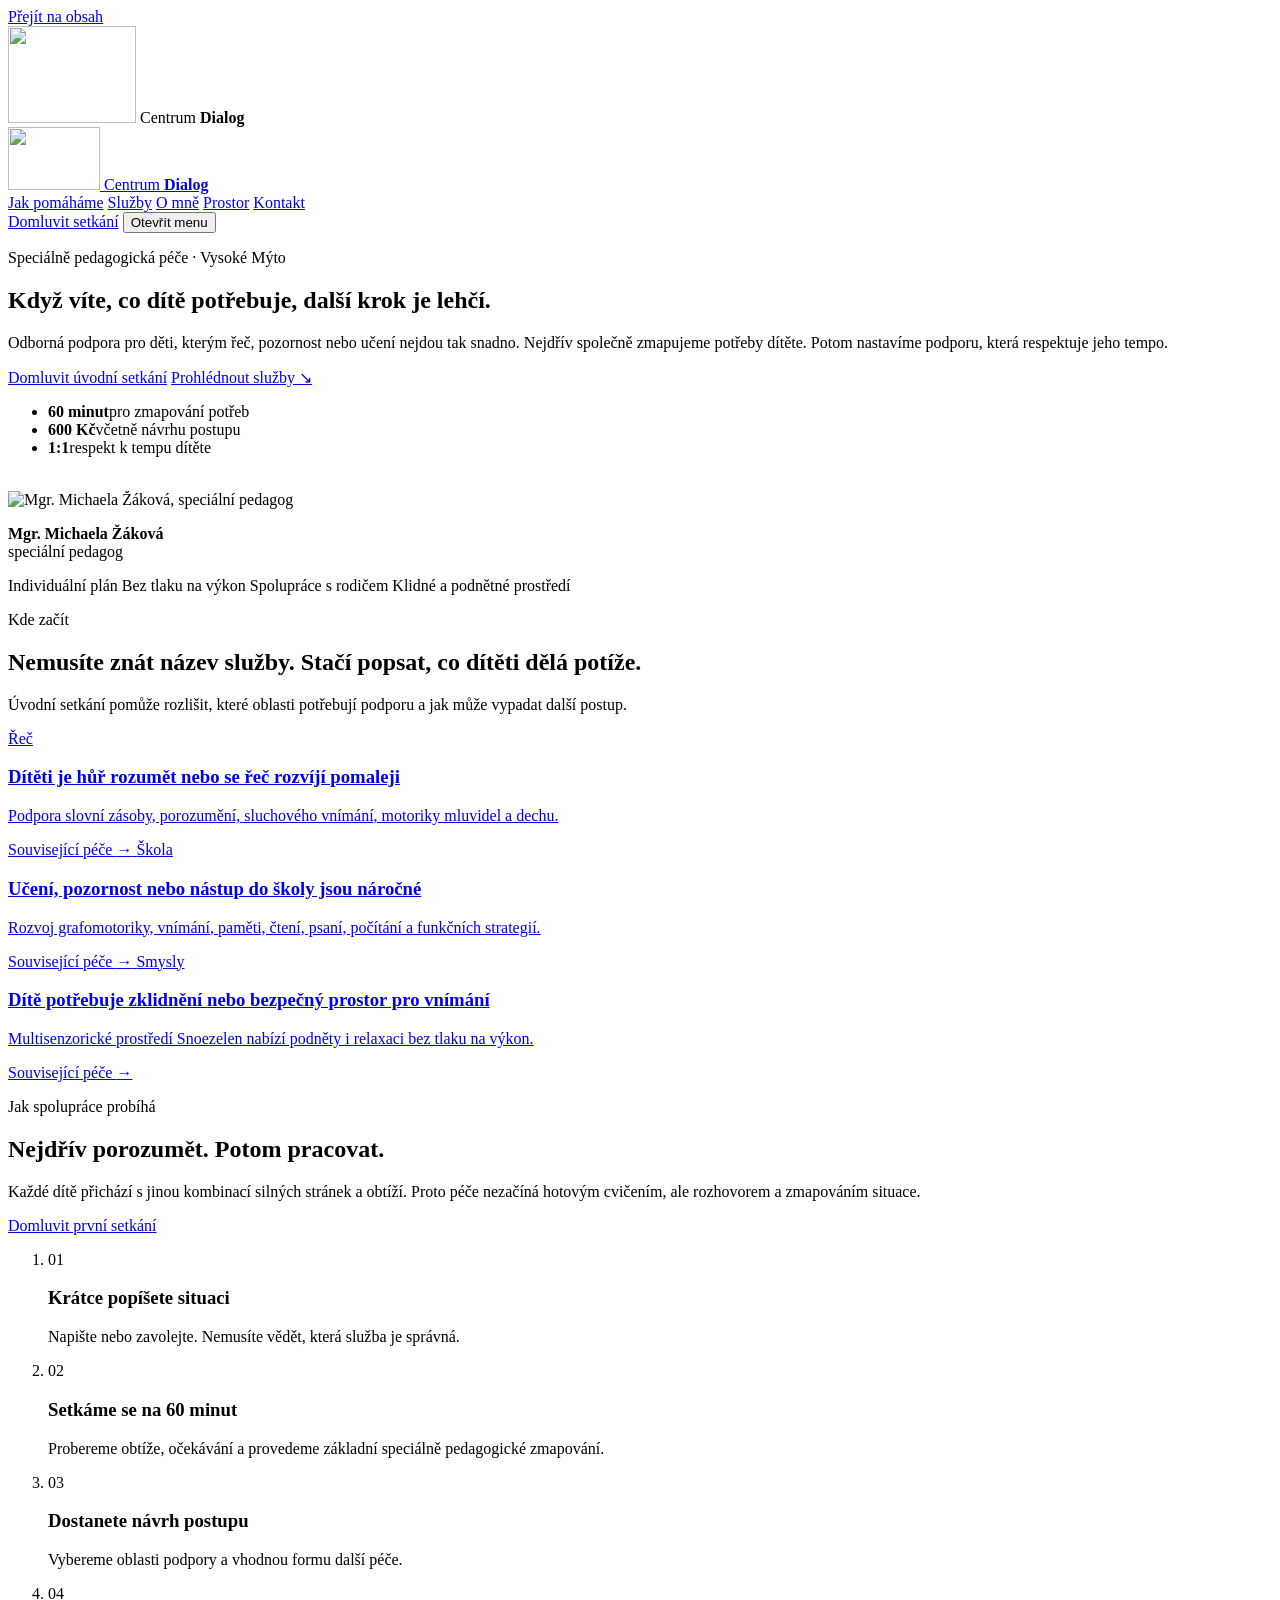
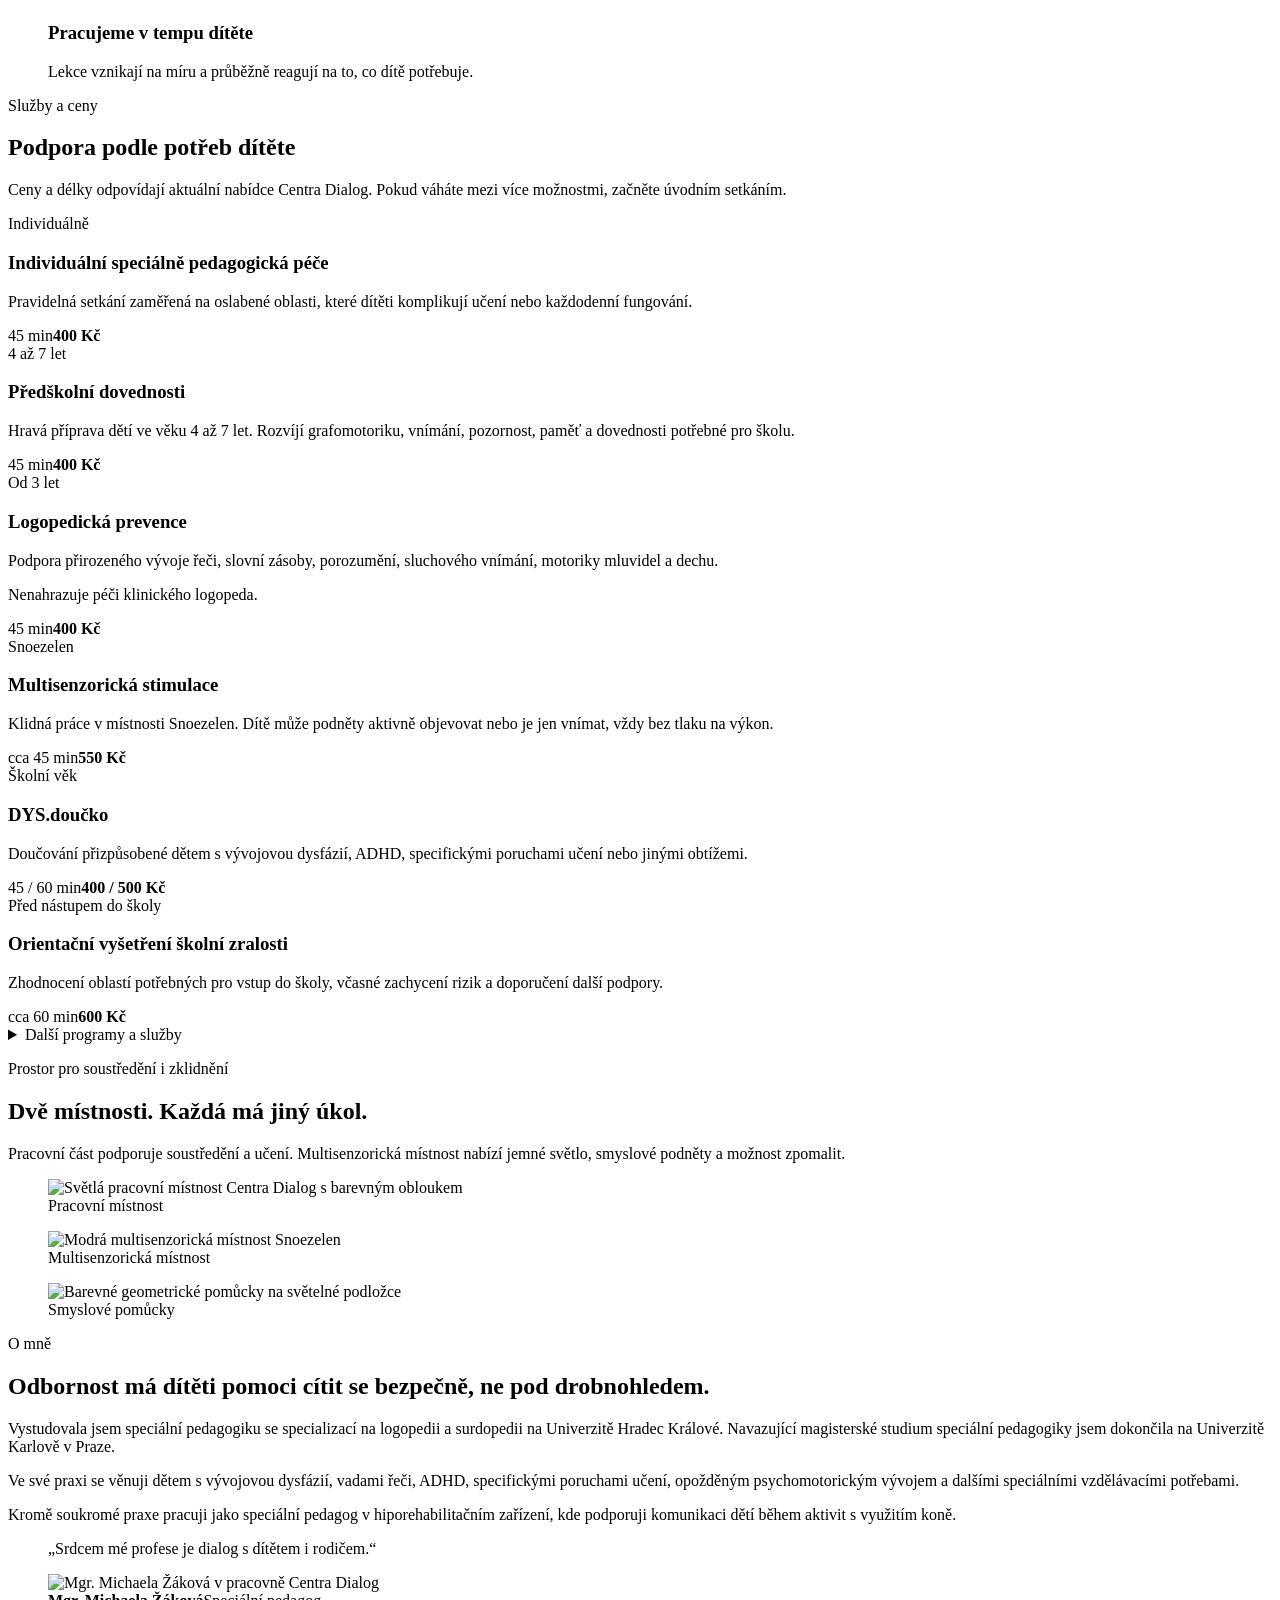
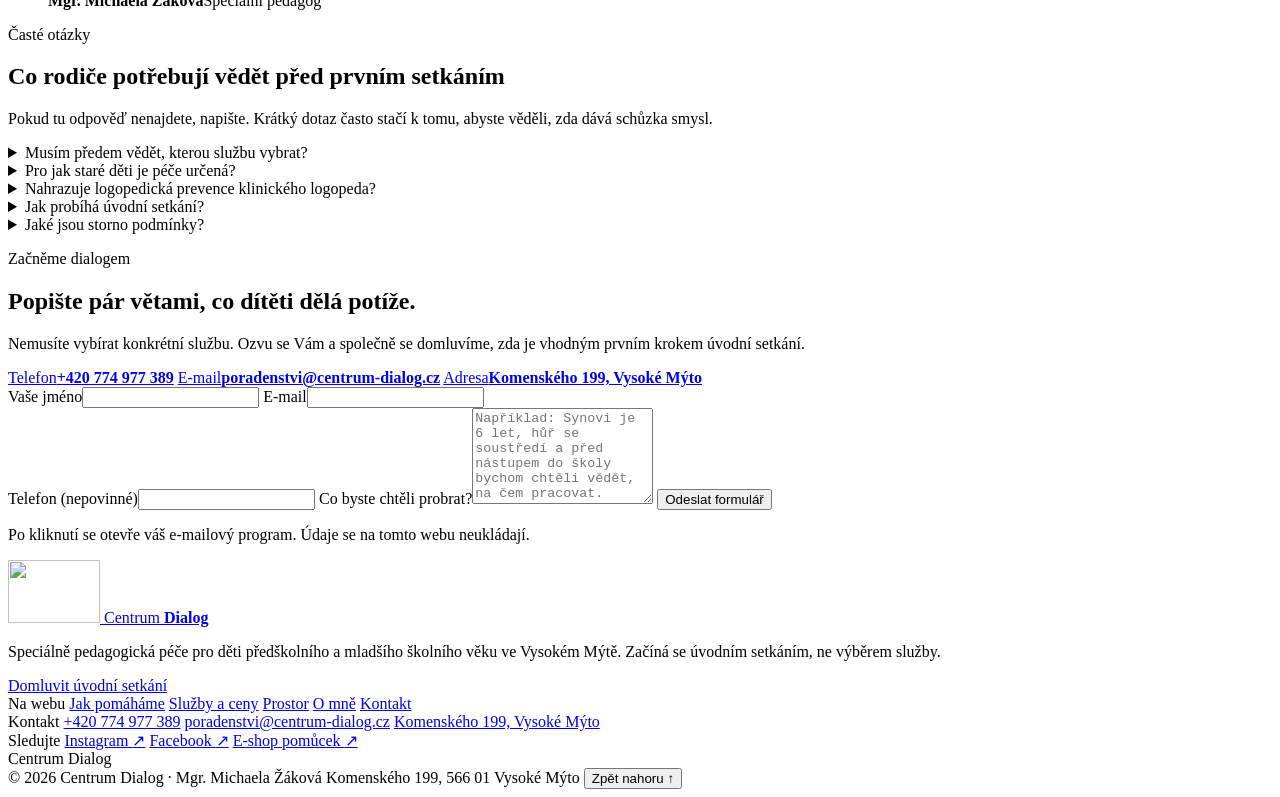
==== commit 895b3483: "feat: intro animation, scroll rainbow, glass header, redesigned footer" ====
--- a/index.html
+++ b/index.html
@@ -1,7 +1,2 @@
-<!DOCTYPE html><html lang="cs"> <head><meta charset="UTF-8"><meta name="viewport" content="width=device-width, initial-scale=1"><meta name="description" content="Individuální speciálně pedagogická péče pro děti předškolního a mladšího školního věku. Začněte úvodním setkáním ve Vysokém Mýtě."><meta name="theme-color" content="#B136D3"><link rel="canonical" href="https://adamkropacek.github.io/centrum-dialog/"><link rel="icon" type="image/png" href="/centrum-dialog/brand/centrum-dialog-official-logo.png"><meta property="og:locale" content="cs_CZ"><meta property="og:type" content="website"><meta property="og:title" content="Centrum Dialog | Speciálně pedagogická péče ve Vysokém Mýtě"><meta property="og:description" content="Individuální speciálně pedagogická péče pro děti předškolního a mladšího školního věku. Začněte úvodním setkáním ve Vysokém Mýtě."><meta property="og:url" content="https://adamkropacek.github.io/centrum-dialog/"><meta property="og:image" content="https://adamkropacek.github.io/centrum-dialog/images/hero-space.webp"><meta name="twitter:card" content="summary_large_image"><title>Centrum Dialog | Speciálně pedagogická péče ve Vysokém Mýtě</title><link rel="stylesheet" href="/centrum-dialog/_astro/BrandLogo.D4VIAeyp.css"></head> <body> <a class="skip-link" href="#main-content">Přejít na obsah</a>  <script type="application/ld+json">{"@context":"https://schema.org","@type":["EducationalOrganization","LocalBusiness"],"name":"Centrum Dialog","url":"https://centrum-dialog.cz/","telephone":"+420774977389","email":"poradenstvi@centrum-dialog.cz","description":"Speciálně pedagogická péče pro děti předškolního a mladšího školního věku ve Vysokém Mýtě.","address":{"@type":"PostalAddress","streetAddress":"Komenského 199","postalCode":"566 01","addressLocality":"Vysoké Mýto","addressCountry":"CZ"},"founder":{"@type":"Person","name":"Mgr. Michaela Žáková","jobTitle":"Speciální pedagog"},"sameAs":["https://www.instagram.com/dialog.cz/","https://www.facebook.com/people/DIALOGcz/61556384193949/"]}</script> <header class="site-header" data-header> <div class="nav-shell"> <a class="brand-logo" href="/centrum-dialog/" aria-label="Centrum Dialog, úvodní stránka"> <img class="brand-logo__mark" src="/centrum-dialog/brand/centrum-dialog-official-logo.png" alt="" width="92" height="63"> <span class="brand-logo__type"> <span>Centrum</span> <strong>Dialog</strong> </span> </a> <nav class="desktop-nav" aria-label="Hlavní navigace"> <a href="#jak-pomahame">Jak pomáháme</a> <a href="#sluzby">Služby</a> <a href="#o-mne">O mně</a> <a href="#prostor">Prostor</a> <a href="#kontakt">Kontakt</a> </nav> <a class="button button--small desktop-cta" href="#kontakt">Domluvit setkání</a> <button class="menu-toggle" type="button" aria-expanded="false" aria-controls="mobile-menu" data-menu-toggle> <span class="sr-only">Otevřít menu</span> <span></span><span></span> </button> </div> <nav class="mobile-nav" id="mobile-menu" aria-label="Mobilní navigace" data-mobile-menu hidden> <a href="#jak-pomahame">Jak pomáháme</a> <a href="#sluzby">Služby</a> <a href="#o-mne">O mně</a> <a href="#prostor">Prostor</a> <a href="#kontakt">Kontakt</a> <a class="button" href="#kontakt">Domluvit úvodní setkání</a> </nav> </header> <main id="main-content"> <section class="hero section-pad"> <div class="hero__ambient hero__ambient--one" aria-hidden="true"></div> <div class="hero__ambient hero__ambient--two" aria-hidden="true"></div> <div class="shell hero__grid"> <div class="hero__copy"> <p class="eyebrow reveal-word">Speciálně pedagogická péče · Vysoké Mýto</p> <h1>
-Když víte, co dítě potřebuje, <span>další krok je lehčí.</span> </h1> <p class="hero__lead">Odborná podpora pro děti, kterým řeč, pozornost nebo učení nejdou tak snadno. Nejdřív společně zmapujeme potřeby dítěte. Potom nastavíme podporu, která respektuje jeho tempo.</p> <div class="hero__actions"> <a class="button" href="#kontakt">Domluvit úvodní setkání</a> <a class="text-link" href="#sluzby">Prohlédnout služby <span aria-hidden="true">↘</span></a> </div> <ul class="hero__facts" aria-label="Informace k úvodnímu setkání"> <li><strong>60 minut</strong><span>pro zmapování potřeb</span></li> <li><strong>600 Kč</strong><span>včetně návrhu postupu</span></li> <li><strong>1:1</strong><span>respekt k tempu dítěte</span></li> </ul> </div> <div class="hero__visual" aria-label="Mgr. Michaela Žáková v Centru Dialog"> <img class="hero__brand-mark" src="/centrum-dialog/brand/centrum-dialog-official-logo.png" alt="" aria-hidden="true"> <div class="hero__photo-wrap"> <img src="/centrum-dialog/images/michaela-zakova.webp" alt="Mgr. Michaela Žáková, speciální pedagog" width="1200" height="1600" fetchpriority="high"> </div> <div class="hero__note"> <p><strong>Mgr. Michaela Žáková</strong><br>speciální pedagog</p> </div> </div> </div> <div class="shell assurance-strip" aria-label="Principy péče"> <span>Individuální plán</span> <span>Bez tlaku na výkon</span> <span>Spolupráce s rodičem</span> <span>Klidné a podnětné prostředí</span> </div> </section> <section class="orientation section-pad" id="jak-pomahame"> <div class="shell"> <div class="section-heading" data-reveal> <p class="eyebrow">Kde začít</p> <h2>Nemusíte znát název služby. Stačí popsat, co dítěti dělá potíže.</h2> <p>Úvodní setkání pomůže rozlišit, které oblasti potřebují podporu a jak může vypadat další postup.</p> </div> <div class="need-grid"> <a class="need-card need-card--sky" href="#logopedicka-prevence" data-reveal> <span class="need-card__index">Řeč</span> <h3>Dítěti je hůř rozumět nebo se řeč rozvíjí pomaleji</h3> <p>Podpora slovní zásoby, porozumění, sluchového vnímání, motoriky mluvidel a dechu.</p> <span class="need-card__link">Související péče <span aria-hidden="true">→</span></span> </a> <a class="need-card need-card--sun" href="#predskolni-dovednosti" data-reveal> <span class="need-card__index">Škola</span> <h3>Učení, pozornost nebo nástup do školy jsou náročné</h3> <p>Rozvoj grafomotoriky, vnímání, paměti, čtení, psaní, počítání a funkčních strategií.</p> <span class="need-card__link">Související péče <span aria-hidden="true">→</span></span> </a> <a class="need-card need-card--lavender" href="#multisenzoricka-stimulace" data-reveal> <span class="need-card__index">Smysly</span> <h3>Dítě potřebuje zklidnění nebo bezpečný prostor pro vnímání</h3> <p>Multisenzorické prostředí Snoezelen nabízí podněty i relaxaci bez tlaku na výkon.</p> <span class="need-card__link">Související péče <span aria-hidden="true">→</span></span> </a> </div> </div> </section> <section class="process section-pad"> <div class="shell process__grid"> <div class="process__intro" data-reveal> <p class="eyebrow eyebrow--light">Jak spolupráce probíhá</p> <h2>Nejdřív porozumět. Potom pracovat.</h2> <p>Každé dítě přichází s jinou kombinací silných stránek a obtíží. Proto péče nezačíná hotovým cvičením, ale rozhovorem a zmapováním situace.</p> <a class="button button--paper" href="#kontakt">Domluvit první setkání</a> </div> <ol class="process-list"> <li data-reveal> <span>01</span> <div><h3>Krátce popíšete situaci</h3><p>Napište nebo zavolejte. Nemusíte vědět, která služba je správná.</p></div> </li> <li data-reveal> <span>02</span> <div><h3>Setkáme se na 60 minut</h3><p>Probereme obtíže, očekávání a provedeme základní speciálně pedagogické zmapování.</p></div> </li> <li data-reveal> <span>03</span> <div><h3>Dostanete návrh postupu</h3><p>Vybereme oblasti podpory a vhodnou formu další péče.</p></div> </li> <li data-reveal> <span>04</span> <div><h3>Pracujeme v tempu dítěte</h3><p>Lekce vznikají na míru a průběžně reagují na to, co dítě potřebuje.</p></div> </li> </ol> </div> </section> <section class="services section-pad" id="sluzby"> <div class="shell"> <div class="section-heading section-heading--split" data-reveal> <div><p class="eyebrow">Služby a ceny</p><h2>Podpora podle potřeb dítěte</h2></div> <p>Ceny a délky odpovídají aktuální nabídce Centra Dialog. Pokud váháte mezi více možnostmi, začněte úvodním setkáním.</p> </div> <div class="service-grid"> <article class="service-card" id="individualni-pece" data-reveal> <div class="service-card__top"><span>Individuálně</span><span class="service-card__dot" aria-hidden="true"></span></div> <h3>Individuální speciálně pedagogická péče</h3> <p>Pravidelná setkání zaměřená na oslabené oblasti, které dítěti komplikují učení nebo každodenní fungování.</p>  <div class="service-card__meta"><span>45 min</span><strong>400 Kč</strong></div> </article><article class="service-card" id="predskolni-dovednosti" data-reveal> <div class="service-card__top"><span>4 až 7 let</span><span class="service-card__dot" aria-hidden="true"></span></div> <h3>Předškolní dovednosti</h3> <p>Hravá příprava dětí ve věku 4 až 7 let. Rozvíjí grafomotoriku, vnímání, pozornost, paměť a dovednosti potřebné pro školu.</p>  <div class="service-card__meta"><span>45 min</span><strong>400 Kč</strong></div> </article><article class="service-card" id="logopedicka-prevence" data-reveal> <div class="service-card__top"><span>Od 3 let</span><span class="service-card__dot" aria-hidden="true"></span></div> <h3>Logopedická prevence</h3> <p>Podpora přirozeného vývoje řeči, slovní zásoby, porozumění, sluchového vnímání, motoriky mluvidel a dechu.</p> <p class="service-card__note">Nenahrazuje péči klinického logopeda.</p> <div class="service-card__meta"><span>45 min</span><strong>400 Kč</strong></div> </article><article class="service-card" id="multisenzoricka-stimulace" data-reveal> <div class="service-card__top"><span>Snoezelen</span><span class="service-card__dot" aria-hidden="true"></span></div> <h3>Multisenzorická stimulace</h3> <p>Klidná práce v místnosti Snoezelen. Dítě může podněty aktivně objevovat nebo je jen vnímat, vždy bez tlaku na výkon.</p>  <div class="service-card__meta"><span>cca 45 min</span><strong>550 Kč</strong></div> </article><article class="service-card" id="dys-doucko" data-reveal> <div class="service-card__top"><span>Školní věk</span><span class="service-card__dot" aria-hidden="true"></span></div> <h3>DYS.doučko</h3> <p>Doučování přizpůsobené dětem s vývojovou dysfázií, ADHD, specifickými poruchami učení nebo jinými obtížemi.</p>  <div class="service-card__meta"><span>45 / 60 min</span><strong>400 / 500 Kč</strong></div> </article><article class="service-card" id="skolni-zralost" data-reveal> <div class="service-card__top"><span>Před nástupem do školy</span><span class="service-card__dot" aria-hidden="true"></span></div> <h3>Orientační vyšetření školní zralosti</h3> <p>Zhodnocení oblastí potřebných pro vstup do školy, včasné zachycení rizik a doporučení další podpory.</p>  <div class="service-card__meta"><span>cca 60 min</span><strong>600 Kč</strong></div> </article> </div> <details class="more-services" data-reveal> <summary><span>Další programy a služby</span><span class="summary-icon" aria-hidden="true"></span></summary> <div class="more-services__grid"> <div><h3>Letní příprava na školu</h3><p>5 lekcí v červenci a srpnu. 1 dítě / 2 000 Kč, 2 děti / 3 000 Kč.</p></div> <div><h3>Příprava k zápisu</h3><p>5 lekcí v únoru a březnu. 1 dítě / 2 000 Kč, 2 děti / 3 000 Kč.</p></div> <div><h3>Intenzivní program</h3><p>Úvodní a závěrečné setkání, plán, zpráva a pět dopolední péče. Kompletní program 6 500 Kč.</p></div> <div><h3>Programy pro skupiny</h3><p>Logopedická prevence pro MŠ a dětské skupiny od 800 Kč / 30 min. Workshopy se naceňují individuálně.</p></div> <div><h3>Zpráva z péče</h3><p>Přehled průběhu a výsledků jako podklad pro školu, PPP nebo další odborníky. 200 Kč.</p></div> <div><h3>Didaktické pomůcky</h3><p>Rozvojové materiály a logopedické hry jsou dostupné v externím e-shopu.</p><a href="https://www.ucitelnice.cz/dialog" target="_blank" rel="noreferrer">Přejít do e-shopu <span aria-hidden="true">↗</span></a></div> </div> </details> </div> </section> <section class="space section-pad" id="prostor"> <div class="shell"> <div class="space__lead" data-reveal> <p class="eyebrow">Prostor pro soustředění i zklidnění</p> <h2>Dvě místnosti. Každá má jiný úkol.</h2> <p>Pracovní část podporuje soustředění a učení. Multisenzorická místnost nabízí jemné světlo, smyslové podněty a možnost zpomalit.</p> </div> <div class="space-gallery"> <figure class="space-gallery__wide" data-reveal> <img src="/centrum-dialog/images/centrum-room.webp" alt="Světlá pracovní místnost Centra Dialog s barevným obloukem" width="1200" height="876" loading="lazy"> <figcaption>Pracovní místnost</figcaption> </figure> <figure data-reveal> <img src="/centrum-dialog/images/sensory-room.webp" alt="Modrá multisenzorická místnost Snoezelen" width="1200" height="1600" loading="lazy"> <figcaption>Multisenzorická místnost</figcaption> </figure> <figure data-reveal> <img src="/centrum-dialog/images/sensory-activity.webp" alt="Barevné geometrické pomůcky na světelné podložce" width="1200" height="1600" loading="lazy"> <figcaption>Smyslové pomůcky</figcaption> </figure> </div> </div> </section> <section class="about section-pad" id="o-mne"> <div class="shell about__grid"> <div class="about__copy" data-reveal> <p class="eyebrow">O mně</p> <h2>Odbornost má dítěti pomoci cítit se bezpečně, ne pod drobnohledem.</h2> <p>Vystudovala jsem speciální pedagogiku se specializací na logopedii a surdopedii na Univerzitě Hradec Králové. Navazující magisterské studium speciální pedagogiky jsem dokončila na Univerzitě Karlově v Praze.</p> <p>Ve své praxi se věnuji dětem s vývojovou dysfázií, vadami řeči, ADHD, specifickými poruchami učení, opožděným psychomotorickým vývojem a dalšími speciálními vzdělávacími potřebami.</p> <p>Kromě soukromé praxe pracuji jako speciální pedagog v hiporehabilitačním zařízení, kde podporuji komunikaci dětí během aktivit s využitím koně.</p> <blockquote>„Srdcem mé profese je dialog s dítětem i rodičem.“</blockquote> </div> <figure class="about__portrait" data-reveal> <img src="/centrum-dialog/images/michaela-zakova.webp" alt="Mgr. Michaela Žáková v pracovně Centra Dialog" width="1200" height="1600" loading="lazy"> <figcaption class="about__caption"><strong>Mgr. Michaela Žáková</strong><span>Speciální pedagog</span></figcaption> </figure> </div> </section> <section class="faq section-pad"> <div class="shell faq__grid"> <div class="faq__intro" data-reveal> <p class="eyebrow">Časté otázky</p> <h2>Co rodiče potřebují vědět před prvním setkáním</h2> <p>Pokud tu odpověď nenajdete, napište. Krátký dotaz často stačí k tomu, abyste věděli, zda dává schůzka smysl.</p> </div> <div class="faq-list"> <details data-reveal> <summary>Musím předem vědět, kterou službu vybrat?<span class="summary-icon" aria-hidden="true"></span></summary> <p>Nemusíte. Při úvodním setkání společně projdeme, co dítěti dělá potíže, co už funguje a co od podpory očekáváte. Potom dostanete návrh dalšího postupu.</p> </details><details data-reveal> <summary>Pro jak staré děti je péče určená?<span class="summary-icon" aria-hidden="true"></span></summary> <p>Centrum se zaměřuje hlavně na děti předškolního a mladšího školního věku. U jednotlivých služeb je vhodný věk upřesněný v jejich popisu.</p> </details><details data-reveal> <summary>Nahrazuje logopedická prevence klinického logopeda?<span class="summary-icon" aria-hidden="true"></span></summary> <p>Ne. Logopedická prevence podporuje přirozený vývoj řeči a souvisejících dovedností, ale nevyvozuje hlásky a nenahrazuje péči klinického logopeda.</p> </details><details data-reveal> <summary>Jak probíhá úvodní setkání?<span class="summary-icon" aria-hidden="true"></span></summary> <p>Během přibližně 60 minut společně zmapujeme potřeby dítěte, probereme obtíže a očekávání a navrhnu další postup podpory. Cena je 600 Kč.</p> </details><details data-reveal> <summary>Jaké jsou storno podmínky?<span class="summary-icon" aria-hidden="true"></span></summary> <p>Při neomluvené absenci nebo zrušení méně než 24 hodin před termínem se účtuje 50 % ceny. Náhradní termín se rezervuje po úhradě storno poplatku.</p> </details> </div> </div> </section> <section class="contact section-pad" id="kontakt"> <div class="shell contact__grid"> <div class="contact__copy" data-reveal> <p class="eyebrow eyebrow--light">Začněme dialogem</p> <h2>Popište pár větami, co dítěti dělá potíže.</h2> <p>Nemusíte vybírat konkrétní službu. Ozvu se Vám a společně se domluvíme, zda je vhodným prvním krokem úvodní setkání.</p> <div class="contact__direct"> <a href="tel:+420774977389"><span>Telefon</span><strong>+420 774 977 389</strong></a> <a href="mailto:poradenstvi@centrum-dialog.cz"><span>E-mail</span><strong>poradenstvi@centrum-dialog.cz</strong></a> <a href="https://www.google.com/maps/search/?api=1&query=Komensk%C3%A9ho+199%2C+566+01+Vysok%C3%A9+M%C3%BDto" target="_blank" rel="noreferrer"><span>Adresa</span><strong>Komenského 199, Vysoké Mýto</strong></a> </div> </div> <form class="contact-form" data-mail-form data-reveal> <div class="form-row"> <label>Vaše jméno<input type="text" name="name" autocomplete="name" required></label> <label>E-mail<input type="email" name="email" autocomplete="email" required></label> </div> <label>Telefon <span>(nepovinné)</span><input type="tel" name="phone" autocomplete="tel"></label> <label>Co byste chtěli probrat?<textarea name="message" rows="6" required placeholder="Například: Synovi je 6 let, hůř se soustředí a před nástupem do školy bychom chtěli vědět, na čem pracovat."></textarea></label> <button class="button button--pink" type="submit">Odeslat formulář</button> <p class="form-note">Po kliknutí se otevře váš e-mailový program. Údaje se na tomto webu neukládají.</p> <p class="form-status" aria-live="polite" data-form-status></p> </form> </div> </section> </main> <footer class="site-footer"> <div class="shell footer__top"> <a class="brand-logo brand-logo--light" href="/centrum-dialog/" aria-label="Centrum Dialog, úvodní stránka"> <img class="brand-logo__mark" src="/centrum-dialog/brand/centrum-dialog-official-logo.png" alt="" width="92" height="63"> <span class="brand-logo__type"> <span>Centrum</span> <strong>Dialog</strong> </span> </a> <p>Speciálně pedagogická péče pro děti předškolního a mladšího školního věku.</p> <div class="footer__social"> <a href="https://www.instagram.com/dialog.cz/" target="_blank" rel="noreferrer">Instagram <span aria-hidden="true">↗</span></a> <a href="https://www.facebook.com/people/DIALOGcz/61556384193949/" target="_blank" rel="noreferrer">Facebook <span aria-hidden="true">↗</span></a> <a href="https://www.ucitelnice.cz/dialog" target="_blank" rel="noreferrer">E-shop <span aria-hidden="true">↗</span></a> </div> </div> <div class="shell footer__bottom"> <span>© 2026 Centrum Dialog</span> <span>Komenského 199, 566 01 Vysoké Mýto</span> </div> </footer> <script type="module">const s=document.querySelector("[data-header]"),i=document.querySelector("[data-menu-toggle]"),l=document.querySelector("[data-mobile-menu]"),u=()=>{s instanceof HTMLElement&&document.documentElement.style.setProperty("--header-height",`${Math.ceil(s.getBoundingClientRect().height)}px`)};u();window.addEventListener("resize",u,{passive:!0});s instanceof HTMLElement&&"ResizeObserver"in window&&new ResizeObserver(u).observe(s);const v=()=>{!(i instanceof HTMLButtonElement)||!(l instanceof HTMLElement)||(i.setAttribute("aria-expanded","false"),l.hidden=!0,document.body.classList.remove("menu-open"))};i?.addEventListener("click",()=>{if(!(i instanceof HTMLButtonElement)||!(l instanceof HTMLElement))return;const e=i.getAttribute("aria-expanded")==="true";i.setAttribute("aria-expanded",String(!e)),l.hidden=e,document.body.classList.toggle("menu-open",!e)});l?.querySelectorAll("a").forEach(e=>e.addEventListener("click",v));let c;const p=e=>{const t=document.documentElement,n=t.style.scrollBehavior;t.style.scrollBehavior="auto",window.scrollTo(0,e),requestAnimationFrame(()=>{t.style.scrollBehavior=n})},L=e=>{if(c&&cancelAnimationFrame(c),window.matchMedia("(prefers-reduced-motion: reduce)").matches){p(e);return}const t=document.documentElement,n=t.style.scrollBehavior,o=window.scrollY,r=e-o,h=performance.now();t.style.scrollBehavior="auto";const d=f=>{const a=Math.min(1,(f-h)/420),y=1-Math.pow(1-a,4);window.scrollTo(0,o+r*y),a<1?c=requestAnimationFrame(d):(window.scrollTo(0,e),t.style.scrollBehavior=n,c=void 0)};c=requestAnimationFrame(d)},E=(e,t="smooth")=>{if(!e.startsWith("#")||e.length<2)return!1;const n=document.getElementById(decodeURIComponent(e.slice(1)));if(!n)return!1;const o=s instanceof HTMLElement?s.getBoundingClientRect().height:0,r=Math.max(0,window.scrollY+n.getBoundingClientRect().top-o-16);return t==="smooth"?L(r):p(r),!0};document.addEventListener("click",e=>{const t=e.target;if(!(t instanceof Element))return;const o=t.closest('a[href^="#"]')?.getAttribute("href");!o||o==="#"||!document.getElementById(decodeURIComponent(o.slice(1)))||(e.preventDefault(),v(),window.history.pushState(null,"",o),requestAnimationFrame(()=>E(o)))});const g=()=>{u(),window.location.hash&&E(window.location.hash,"auto")};window.addEventListener("load",g,{once:!0});document.fonts?.ready.then(g);window.addEventListener("popstate",g);const b=()=>s?.classList.toggle("is-scrolled",window.scrollY>18);b();window.addEventListener("scroll",b,{passive:!0});const M=window.matchMedia("(prefers-reduced-motion: reduce)").matches,w=document.querySelectorAll("[data-reveal]");if(M||!("IntersectionObserver"in window))w.forEach(e=>e.classList.add("is-visible"));else{const e=new IntersectionObserver(t=>{t.forEach(n=>{n.isIntersecting&&(n.target.classList.add("is-visible"),e.unobserve(n.target))})},{threshold:.14,rootMargin:"0px 0px -40px"});w.forEach(t=>e.observe(t))}const m=document.querySelector("[data-mail-form]");m?.addEventListener("submit",e=>{if(e.preventDefault(),!(m instanceof HTMLFormElement))return;const t=new FormData(m),n=String(t.get("name")??"").trim(),o=String(t.get("email")??"").trim(),r=String(t.get("phone")??"").trim(),h=String(t.get("message")??"").trim(),d=encodeURIComponent(`Dotaz z webu - ${n}`),f=encodeURIComponent(`Jméno: ${n}
-E-mail: ${o}
-Telefon: ${r||"neuveden"}
-
-Dotaz:
-${h}`),a=m.querySelector("[data-form-status]");a&&(a.textContent="Otevírám nový e-mail s vyplněnou zprávou."),window.location.href=`mailto:poradenstvi@centrum-dialog.cz?subject=${d}&body=${f}`});</script>  </body></html>+<!DOCTYPE html><html lang="cs"> <head><meta charset="UTF-8"><meta name="viewport" content="width=device-width, initial-scale=1"><meta name="description" content="Individuální speciálně pedagogická péče pro děti předškolního a mladšího školního věku. Začněte úvodním setkáním ve Vysokém Mýtě."><meta name="theme-color" content="#B136D3"><link rel="canonical" href="https://adamkropacek.github.io/centrum-dialog/"><link rel="icon" type="image/png" href="/centrum-dialog/brand/centrum-dialog-official-logo.png"><meta property="og:locale" content="cs_CZ"><meta property="og:type" content="website"><meta property="og:title" content="Centrum Dialog | Speciálně pedagogická péče ve Vysokém Mýtě"><meta property="og:description" content="Individuální speciálně pedagogická péče pro děti předškolního a mladšího školního věku. Začněte úvodním setkáním ve Vysokém Mýtě."><meta property="og:url" content="https://adamkropacek.github.io/centrum-dialog/"><meta property="og:image" content="https://adamkropacek.github.io/centrum-dialog/images/hero-space.webp"><meta name="twitter:card" content="summary_large_image"><title>Centrum Dialog | Speciálně pedagogická péče ve Vysokém Mýtě</title><link rel="stylesheet" href="/centrum-dialog/_astro/BrandLogo.DkHz1u_3.css"></head> <body> <a class="skip-link" href="#main-content">Přejít na obsah</a>  <script type="application/ld+json">{"@context":"https://schema.org","@type":["EducationalOrganization","LocalBusiness"],"name":"Centrum Dialog","url":"https://centrum-dialog.cz/","telephone":"+420774977389","email":"poradenstvi@centrum-dialog.cz","description":"Speciálně pedagogická péče pro děti předškolního a mladšího školního věku ve Vysokém Mýtě.","address":{"@type":"PostalAddress","streetAddress":"Komenského 199","postalCode":"566 01","addressLocality":"Vysoké Mýto","addressCountry":"CZ"},"founder":{"@type":"Person","name":"Mgr. Michaela Žáková","jobTitle":"Speciální pedagog"},"sameAs":["https://www.instagram.com/dialog.cz/","https://www.facebook.com/people/DIALOGcz/61556384193949/"]}</script> <div class="intro-veil" data-intro aria-hidden="true"> <div class="intro-veil__inner"> <img src="/centrum-dialog/brand/centrum-dialog-official-logo.png" alt="" width="128" height="97"> <span>Centrum <strong>Dialog</strong></span> </div> </div> <div class="scroll-rainbow" aria-hidden="true"><span></span></div> <div class="scroll-progress" aria-hidden="true"></div> <header class="site-header" data-header> <div class="nav-shell"> <a class="brand-logo" href="/centrum-dialog/" aria-label="Centrum Dialog, úvodní stránka"> <img class="brand-logo__mark" src="/centrum-dialog/brand/centrum-dialog-official-logo.png" alt="" width="92" height="63"> <span class="brand-logo__type"> <span>Centrum</span> <strong>Dialog</strong> </span> </a> <nav class="desktop-nav" aria-label="Hlavní navigace"> <a href="#jak-pomahame">Jak pomáháme</a> <a href="#sluzby">Služby</a> <a href="#o-mne">O mně</a> <a href="#prostor">Prostor</a> <a href="#kontakt">Kontakt</a> </nav> <a class="button button--small desktop-cta" href="#kontakt">Domluvit setkání</a> <button class="menu-toggle" type="button" aria-expanded="false" aria-controls="mobile-menu" data-menu-toggle> <span class="sr-only">Otevřít menu</span> <span></span><span></span> </button> </div> <nav class="mobile-nav" id="mobile-menu" aria-label="Mobilní navigace" data-mobile-menu hidden> <a href="#jak-pomahame">Jak pomáháme</a> <a href="#sluzby">Služby</a> <a href="#o-mne">O mně</a> <a href="#prostor">Prostor</a> <a href="#kontakt">Kontakt</a> <a class="button" href="#kontakt">Domluvit úvodní setkání</a> </nav> </header> <main id="main-content"> <section class="hero section-pad"> <div class="hero__ambient hero__ambient--one" aria-hidden="true"></div> <div class="hero__ambient hero__ambient--two" aria-hidden="true"></div> <div class="shell hero__grid"> <div class="hero__copy"> <p class="eyebrow reveal-word">Speciálně pedagogická péče · Vysoké Mýto</p> <h1>
+Když víte, co dítě potřebuje, <span>další krok je lehčí.</span> </h1> <p class="hero__lead">Odborná podpora pro děti, kterým řeč, pozornost nebo učení nejdou tak snadno. Nejdřív společně zmapujeme potřeby dítěte. Potom nastavíme podporu, která respektuje jeho tempo.</p> <div class="hero__actions"> <a class="button" href="#kontakt">Domluvit úvodní setkání</a> <a class="text-link" href="#sluzby">Prohlédnout služby <span aria-hidden="true">↘</span></a> </div> <ul class="hero__facts" aria-label="Informace k úvodnímu setkání"> <li><strong>60 minut</strong><span>pro zmapování potřeb</span></li> <li><strong>600 Kč</strong><span>včetně návrhu postupu</span></li> <li><strong>1:1</strong><span>respekt k tempu dítěte</span></li> </ul> </div> <div class="hero__visual" aria-label="Mgr. Michaela Žáková v Centru Dialog"> <img class="hero__brand-mark" src="/centrum-dialog/brand/centrum-dialog-official-logo.png" alt="" aria-hidden="true"> <div class="hero__photo-wrap"> <img src="/centrum-dialog/images/michaela-zakova.webp" alt="Mgr. Michaela Žáková, speciální pedagog" width="1200" height="1600" fetchpriority="high"> </div> <div class="hero__note"> <p><strong>Mgr. Michaela Žáková</strong><br>speciální pedagog</p> </div> </div> </div> <div class="shell assurance-strip" aria-label="Principy péče"> <span>Individuální plán</span> <span>Bez tlaku na výkon</span> <span>Spolupráce s rodičem</span> <span>Klidné a podnětné prostředí</span> </div> </section> <section class="orientation section-pad" id="jak-pomahame"> <div class="shell"> <div class="section-heading" data-reveal> <p class="eyebrow">Kde začít</p> <h2>Nemusíte znát název služby. Stačí popsat, co dítěti dělá potíže.</h2> <p>Úvodní setkání pomůže rozlišit, které oblasti potřebují podporu a jak může vypadat další postup.</p> </div> <div class="need-grid"> <a class="need-card need-card--sky" href="#logopedicka-prevence" data-reveal> <span class="need-card__index">Řeč</span> <h3>Dítěti je hůř rozumět nebo se řeč rozvíjí pomaleji</h3> <p>Podpora slovní zásoby, porozumění, sluchového vnímání, motoriky mluvidel a dechu.</p> <span class="need-card__link">Související péče <span aria-hidden="true">→</span></span> </a> <a class="need-card need-card--sun" href="#predskolni-dovednosti" data-reveal> <span class="need-card__index">Škola</span> <h3>Učení, pozornost nebo nástup do školy jsou náročné</h3> <p>Rozvoj grafomotoriky, vnímání, paměti, čtení, psaní, počítání a funkčních strategií.</p> <span class="need-card__link">Související péče <span aria-hidden="true">→</span></span> </a> <a class="need-card need-card--lavender" href="#multisenzoricka-stimulace" data-reveal> <span class="need-card__index">Smysly</span> <h3>Dítě potřebuje zklidnění nebo bezpečný prostor pro vnímání</h3> <p>Multisenzorické prostředí Snoezelen nabízí podněty i relaxaci bez tlaku na výkon.</p> <span class="need-card__link">Související péče <span aria-hidden="true">→</span></span> </a> </div> </div> </section> <section class="process section-pad"> <div class="shell process__grid"> <div class="process__intro" data-reveal> <p class="eyebrow eyebrow--light">Jak spolupráce probíhá</p> <h2>Nejdřív porozumět. Potom pracovat.</h2> <p>Každé dítě přichází s jinou kombinací silných stránek a obtíží. Proto péče nezačíná hotovým cvičením, ale rozhovorem a zmapováním situace.</p> <a class="button button--paper" href="#kontakt">Domluvit první setkání</a> </div> <ol class="process-list"> <li data-reveal> <span>01</span> <div><h3>Krátce popíšete situaci</h3><p>Napište nebo zavolejte. Nemusíte vědět, která služba je správná.</p></div> </li> <li data-reveal> <span>02</span> <div><h3>Setkáme se na 60 minut</h3><p>Probereme obtíže, očekávání a provedeme základní speciálně pedagogické zmapování.</p></div> </li> <li data-reveal> <span>03</span> <div><h3>Dostanete návrh postupu</h3><p>Vybereme oblasti podpory a vhodnou formu další péče.</p></div> </li> <li data-reveal> <span>04</span> <div><h3>Pracujeme v tempu dítěte</h3><p>Lekce vznikají na míru a průběžně reagují na to, co dítě potřebuje.</p></div> </li> </ol> </div> </section> <section class="services section-pad" id="sluzby"> <div class="shell"> <div class="section-heading section-heading--split" data-reveal> <div><p class="eyebrow">Služby a ceny</p><h2>Podpora podle potřeb dítěte</h2></div> <p>Ceny a délky odpovídají aktuální nabídce Centra Dialog. Pokud váháte mezi více možnostmi, začněte úvodním setkáním.</p> </div> <div class="service-grid"> <article class="service-card" id="individualni-pece" data-reveal> <div class="service-card__top"><span>Individuálně</span><span class="service-card__dot" aria-hidden="true"></span></div> <h3>Individuální speciálně pedagogická péče</h3> <p>Pravidelná setkání zaměřená na oslabené oblasti, které dítěti komplikují učení nebo každodenní fungování.</p>  <div class="service-card__meta"><span>45 min</span><strong>400 Kč</strong></div> </article><article class="service-card" id="predskolni-dovednosti" data-reveal> <div class="service-card__top"><span>4 až 7 let</span><span class="service-card__dot" aria-hidden="true"></span></div> <h3>Předškolní dovednosti</h3> <p>Hravá příprava dětí ve věku 4 až 7 let. Rozvíjí grafomotoriku, vnímání, pozornost, paměť a dovednosti potřebné pro školu.</p>  <div class="service-card__meta"><span>45 min</span><strong>400 Kč</strong></div> </article><article class="service-card" id="logopedicka-prevence" data-reveal> <div class="service-card__top"><span>Od 3 let</span><span class="service-card__dot" aria-hidden="true"></span></div> <h3>Logopedická prevence</h3> <p>Podpora přirozeného vývoje řeči, slovní zásoby, porozumění, sluchového vnímání, motoriky mluvidel a dechu.</p> <p class="service-card__note">Nenahrazuje péči klinického logopeda.</p> <div class="service-card__meta"><span>45 min</span><strong>400 Kč</strong></div> </article><article class="service-card" id="multisenzoricka-stimulace" data-reveal> <div class="service-card__top"><span>Snoezelen</span><span class="service-card__dot" aria-hidden="true"></span></div> <h3>Multisenzorická stimulace</h3> <p>Klidná práce v místnosti Snoezelen. Dítě může podněty aktivně objevovat nebo je jen vnímat, vždy bez tlaku na výkon.</p>  <div class="service-card__meta"><span>cca 45 min</span><strong>550 Kč</strong></div> </article><article class="service-card" id="dys-doucko" data-reveal> <div class="service-card__top"><span>Školní věk</span><span class="service-card__dot" aria-hidden="true"></span></div> <h3>DYS.doučko</h3> <p>Doučování přizpůsobené dětem s vývojovou dysfázií, ADHD, specifickými poruchami učení nebo jinými obtížemi.</p>  <div class="service-card__meta"><span>45 / 60 min</span><strong>400 / 500 Kč</strong></div> </article><article class="service-card" id="skolni-zralost" data-reveal> <div class="service-card__top"><span>Před nástupem do školy</span><span class="service-card__dot" aria-hidden="true"></span></div> <h3>Orientační vyšetření školní zralosti</h3> <p>Zhodnocení oblastí potřebných pro vstup do školy, včasné zachycení rizik a doporučení další podpory.</p>  <div class="service-card__meta"><span>cca 60 min</span><strong>600 Kč</strong></div> </article> </div> <details class="more-services" data-reveal> <summary><span>Další programy a služby</span><span class="summary-icon" aria-hidden="true"></span></summary> <div class="more-services__grid"> <div><h3>Letní příprava na školu</h3><p>5 lekcí v červenci a srpnu. 1 dítě / 2 000 Kč, 2 děti / 3 000 Kč.</p></div> <div><h3>Příprava k zápisu</h3><p>5 lekcí v únoru a březnu. 1 dítě / 2 000 Kč, 2 děti / 3 000 Kč.</p></div> <div><h3>Intenzivní program</h3><p>Úvodní a závěrečné setkání, plán, zpráva a pět dopolední péče. Kompletní program 6 500 Kč.</p></div> <div><h3>Programy pro skupiny</h3><p>Logopedická prevence pro MŠ a dětské skupiny od 800 Kč / 30 min. Workshopy se naceňují individuálně.</p></div> <div><h3>Zpráva z péče</h3><p>Přehled průběhu a výsledků jako podklad pro školu, PPP nebo další odborníky. 200 Kč.</p></div> <div><h3>Didaktické pomůcky</h3><p>Rozvojové materiály a logopedické hry jsou dostupné v externím e-shopu.</p><a href="https://www.ucitelnice.cz/dialog" target="_blank" rel="noreferrer">Přejít do e-shopu <span aria-hidden="true">↗</span></a></div> </div> </details> </div> </section> <section class="space section-pad" id="prostor"> <div class="shell"> <div class="space__lead" data-reveal> <p class="eyebrow">Prostor pro soustředění i zklidnění</p> <h2>Dvě místnosti. Každá má jiný úkol.</h2> <p>Pracovní část podporuje soustředění a učení. Multisenzorická místnost nabízí jemné světlo, smyslové podněty a možnost zpomalit.</p> </div> <div class="space-gallery"> <figure class="space-gallery__wide" data-reveal> <img src="/centrum-dialog/images/centrum-room.webp" alt="Světlá pracovní místnost Centra Dialog s barevným obloukem" width="1200" height="876" loading="lazy"> <figcaption>Pracovní místnost</figcaption> </figure> <figure data-reveal> <img src="/centrum-dialog/images/sensory-room.webp" alt="Modrá multisenzorická místnost Snoezelen" width="1200" height="1600" loading="lazy"> <figcaption>Multisenzorická místnost</figcaption> </figure> <figure data-reveal> <img src="/centrum-dialog/images/sensory-activity.webp" alt="Barevné geometrické pomůcky na světelné podložce" width="1200" height="1600" loading="lazy"> <figcaption>Smyslové pomůcky</figcaption> </figure> </div> </div> </section> <section class="about section-pad" id="o-mne"> <div class="shell about__grid"> <div class="about__copy" data-reveal> <p class="eyebrow">O mně</p> <h2>Odbornost má dítěti pomoci cítit se bezpečně, ne pod drobnohledem.</h2> <p>Vystudovala jsem speciální pedagogiku se specializací na logopedii a surdopedii na Univerzitě Hradec Králové. Navazující magisterské studium speciální pedagogiky jsem dokončila na Univerzitě Karlově v Praze.</p> <p>Ve své praxi se věnuji dětem s vývojovou dysfázií, vadami řeči, ADHD, specifickými poruchami učení, opožděným psychomotorickým vývojem a dalšími speciálními vzdělávacími potřebami.</p> <p>Kromě soukromé praxe pracuji jako speciální pedagog v hiporehabilitačním zařízení, kde podporuji komunikaci dětí během aktivit s využitím koně.</p> <blockquote>„Srdcem mé profese je dialog s dítětem i rodičem.“</blockquote> </div> <figure class="about__portrait" data-reveal> <img src="/centrum-dialog/images/michaela-zakova.webp" alt="Mgr. Michaela Žáková v pracovně Centra Dialog" width="1200" height="1600" loading="lazy"> <figcaption class="about__caption"><strong>Mgr. Michaela Žáková</strong><span>Speciální pedagog</span></figcaption> </figure> </div> </section> <section class="faq section-pad"> <div class="shell faq__grid"> <div class="faq__intro" data-reveal> <p class="eyebrow">Časté otázky</p> <h2>Co rodiče potřebují vědět před prvním setkáním</h2> <p>Pokud tu odpověď nenajdete, napište. Krátký dotaz často stačí k tomu, abyste věděli, zda dává schůzka smysl.</p> </div> <div class="faq-list"> <details data-reveal> <summary>Musím předem vědět, kterou službu vybrat?<span class="summary-icon" aria-hidden="true"></span></summary> <p>Nemusíte. Při úvodním setkání společně projdeme, co dítěti dělá potíže, co už funguje a co od podpory očekáváte. Potom dostanete návrh dalšího postupu.</p> </details><details data-reveal> <summary>Pro jak staré děti je péče určená?<span class="summary-icon" aria-hidden="true"></span></summary> <p>Centrum se zaměřuje hlavně na děti předškolního a mladšího školního věku. U jednotlivých služeb je vhodný věk upřesněný v jejich popisu.</p> </details><details data-reveal> <summary>Nahrazuje logopedická prevence klinického logopeda?<span class="summary-icon" aria-hidden="true"></span></summary> <p>Ne. Logopedická prevence podporuje přirozený vývoj řeči a souvisejících dovedností, ale nevyvozuje hlásky a nenahrazuje péči klinického logopeda.</p> </details><details data-reveal> <summary>Jak probíhá úvodní setkání?<span class="summary-icon" aria-hidden="true"></span></summary> <p>Během přibližně 60 minut společně zmapujeme potřeby dítěte, probereme obtíže a očekávání a navrhnu další postup podpory. Cena je 600 Kč.</p> </details><details data-reveal> <summary>Jaké jsou storno podmínky?<span class="summary-icon" aria-hidden="true"></span></summary> <p>Při neomluvené absenci nebo zrušení méně než 24 hodin před termínem se účtuje 50 % ceny. Náhradní termín se rezervuje po úhradě storno poplatku.</p> </details> </div> </div> </section> <section class="contact section-pad" id="kontakt"> <div class="shell contact__grid"> <div class="contact__copy" data-reveal> <p class="eyebrow eyebrow--light">Začněme dialogem</p> <h2>Popište pár větami, co dítěti dělá potíže.</h2> <p>Nemusíte vybírat konkrétní službu. Ozvu se Vám a společně se domluvíme, zda je vhodným prvním krokem úvodní setkání.</p> <div class="contact__direct"> <a href="tel:+420774977389"><span>Telefon</span><strong>+420 774 977 389</strong></a> <a href="mailto:poradenstvi@centrum-dialog.cz"><span>E-mail</span><strong>poradenstvi@centrum-dialog.cz</strong></a> <a href="https://www.google.com/maps/search/?api=1&query=Komensk%C3%A9ho+199%2C+566+01+Vysok%C3%A9+M%C3%BDto" target="_blank" rel="noreferrer"><span>Adresa</span><strong>Komenského 199, Vysoké Mýto</strong></a> </div> </div> <form class="contact-form" data-mail-form data-reveal> <div class="form-row"> <label>Vaše jméno<input type="text" name="name" autocomplete="name" required></label> <label>E-mail<input type="email" name="email" autocomplete="email" required></label> </div> <label>Telefon <span>(nepovinné)</span><input type="tel" name="phone" autocomplete="tel"></label> <label>Co byste chtěli probrat?<textarea name="message" rows="6" required placeholder="Například: Synovi je 6 let, hůř se soustředí a před nástupem do školy bychom chtěli vědět, na čem pracovat."></textarea></label> <button class="button button--pink" type="submit">Odeslat formulář</button> <p class="form-note">Po kliknutí se otevře váš e-mailový program. Údaje se na tomto webu neukládají.</p> <p class="form-status" aria-live="polite" data-form-status></p> </form> </div> </section> </main> <footer class="site-footer"> <div class="shell footer__grid"> <div class="footer__brand"> <a class="brand-logo brand-logo--light" href="/centrum-dialog/" aria-label="Centrum Dialog, úvodní stránka"> <img class="brand-logo__mark" src="/centrum-dialog/brand/centrum-dialog-official-logo.png" alt="" width="92" height="63"> <span class="brand-logo__type"> <span>Centrum</span> <strong>Dialog</strong> </span> </a> <p>Speciálně pedagogická péče pro děti předškolního a mladšího školního věku ve Vysokém Mýtě. Začíná se úvodním setkáním, ne výběrem služby.</p> <a class="button button--paper button--small" href="#kontakt">Domluvit úvodní setkání</a> </div> <nav class="footer__col" aria-label="Patičková navigace"> <span>Na webu</span> <a href="#jak-pomahame">Jak pomáháme</a> <a href="#sluzby">Služby a ceny</a> <a href="#prostor">Prostor</a> <a href="#o-mne">O mně</a> <a href="#kontakt">Kontakt</a> </nav> <div class="footer__col"> <span>Kontakt</span> <a href="tel:+420774977389">+420 774 977 389</a> <a href="mailto:poradenstvi@centrum-dialog.cz">poradenstvi@centrum-dialog.cz</a> <a href="https://www.google.com/maps/search/?api=1&query=Komensk%C3%A9ho+199%2C+566+01+Vysok%C3%A9+M%C3%BDto" target="_blank" rel="noreferrer">Komenského 199, Vysoké Mýto</a> </div> <div class="footer__col"> <span>Sledujte</span> <a href="https://www.instagram.com/dialog.cz/" target="_blank" rel="noreferrer">Instagram <span aria-hidden="true">↗</span></a> <a href="https://www.facebook.com/people/DIALOGcz/61556384193949/" target="_blank" rel="noreferrer">Facebook <span aria-hidden="true">↗</span></a> <a href="https://www.ucitelnice.cz/dialog" target="_blank" rel="noreferrer">E-shop pomůcek <span aria-hidden="true">↗</span></a> </div> </div> <div class="footer__watermark" aria-hidden="true">Centrum Dialog</div> <div class="shell footer__bottom"> <span>© 2026 Centrum Dialog · Mgr. Michaela Žáková</span> <span>Komenského 199, 566 01 Vysoké Mýto</span> <button class="footer__top-link" type="button" data-to-top>Zpět nahoru <span aria-hidden="true">↑</span></button> </div> </footer> <script type="module" src="/centrum-dialog/_astro/index.astro_astro_type_script_index_0_lang.6FbOUACF.js"></script>  </body></html>
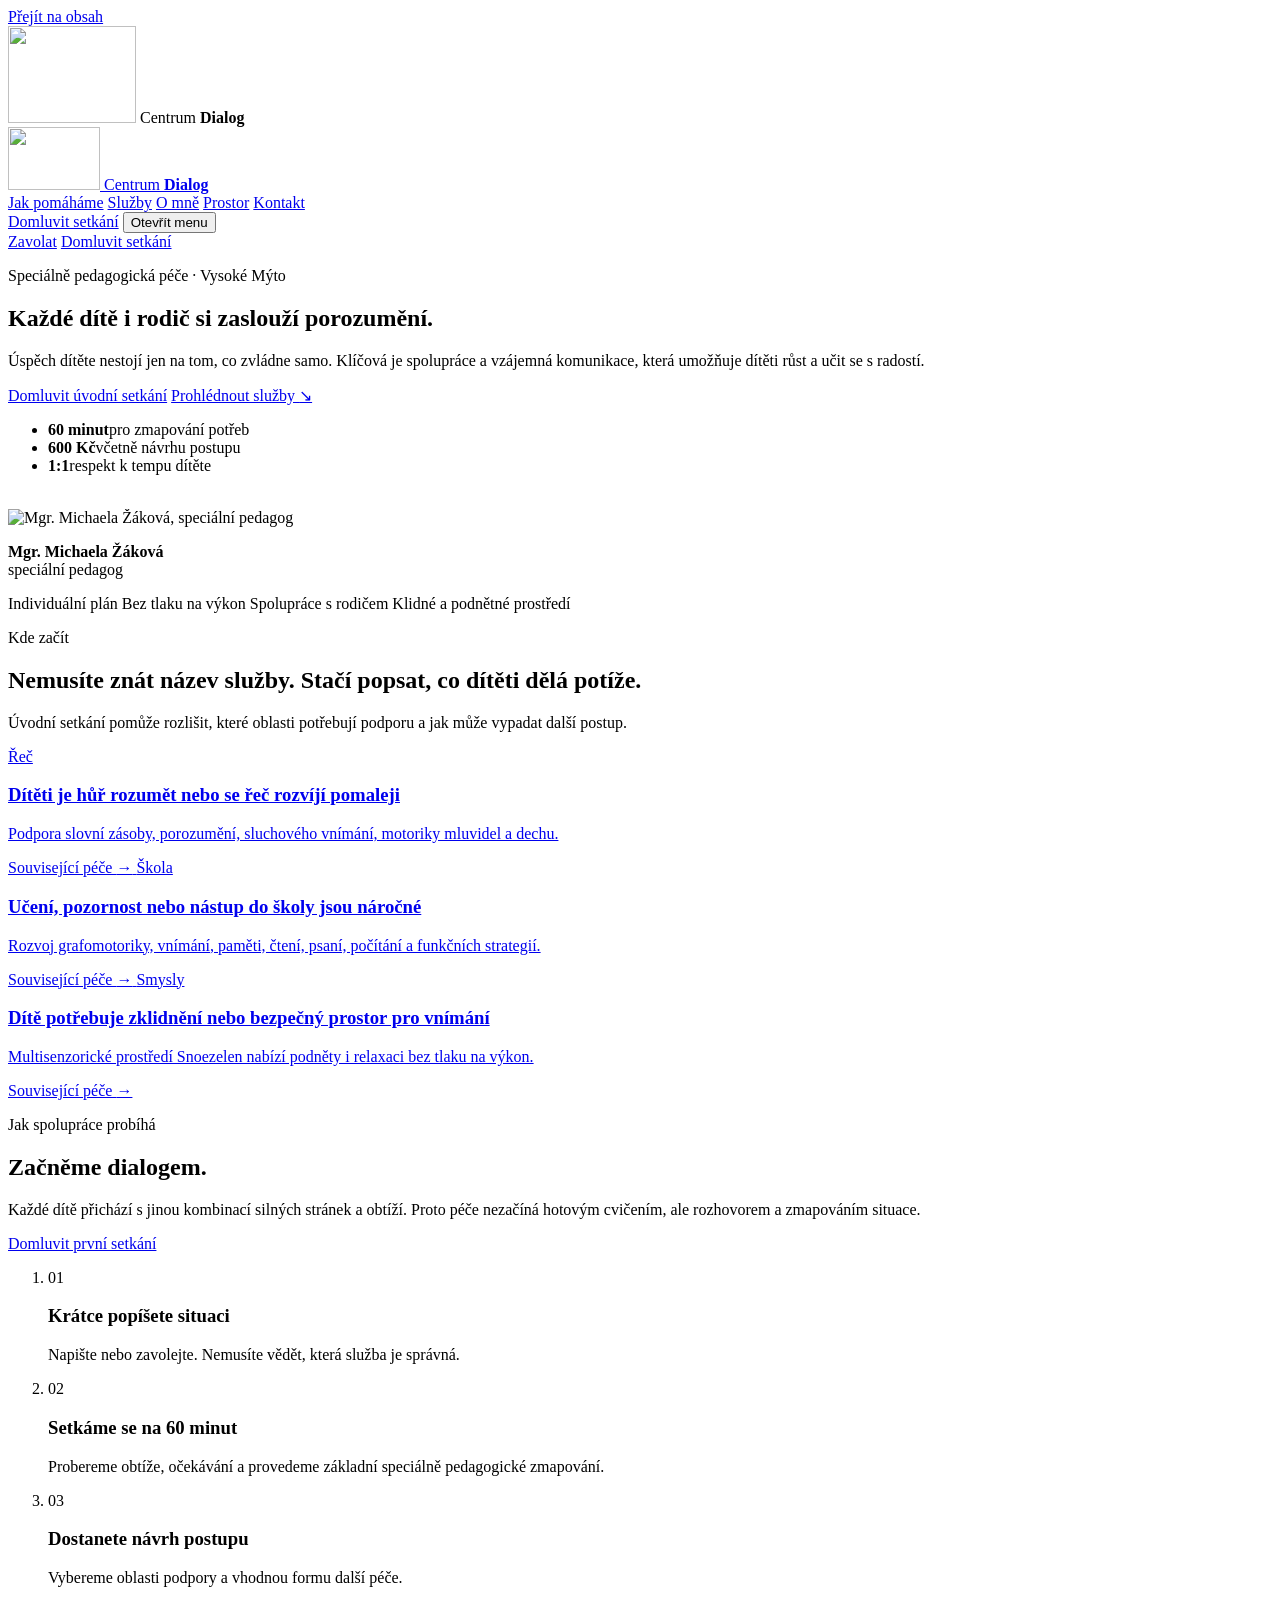
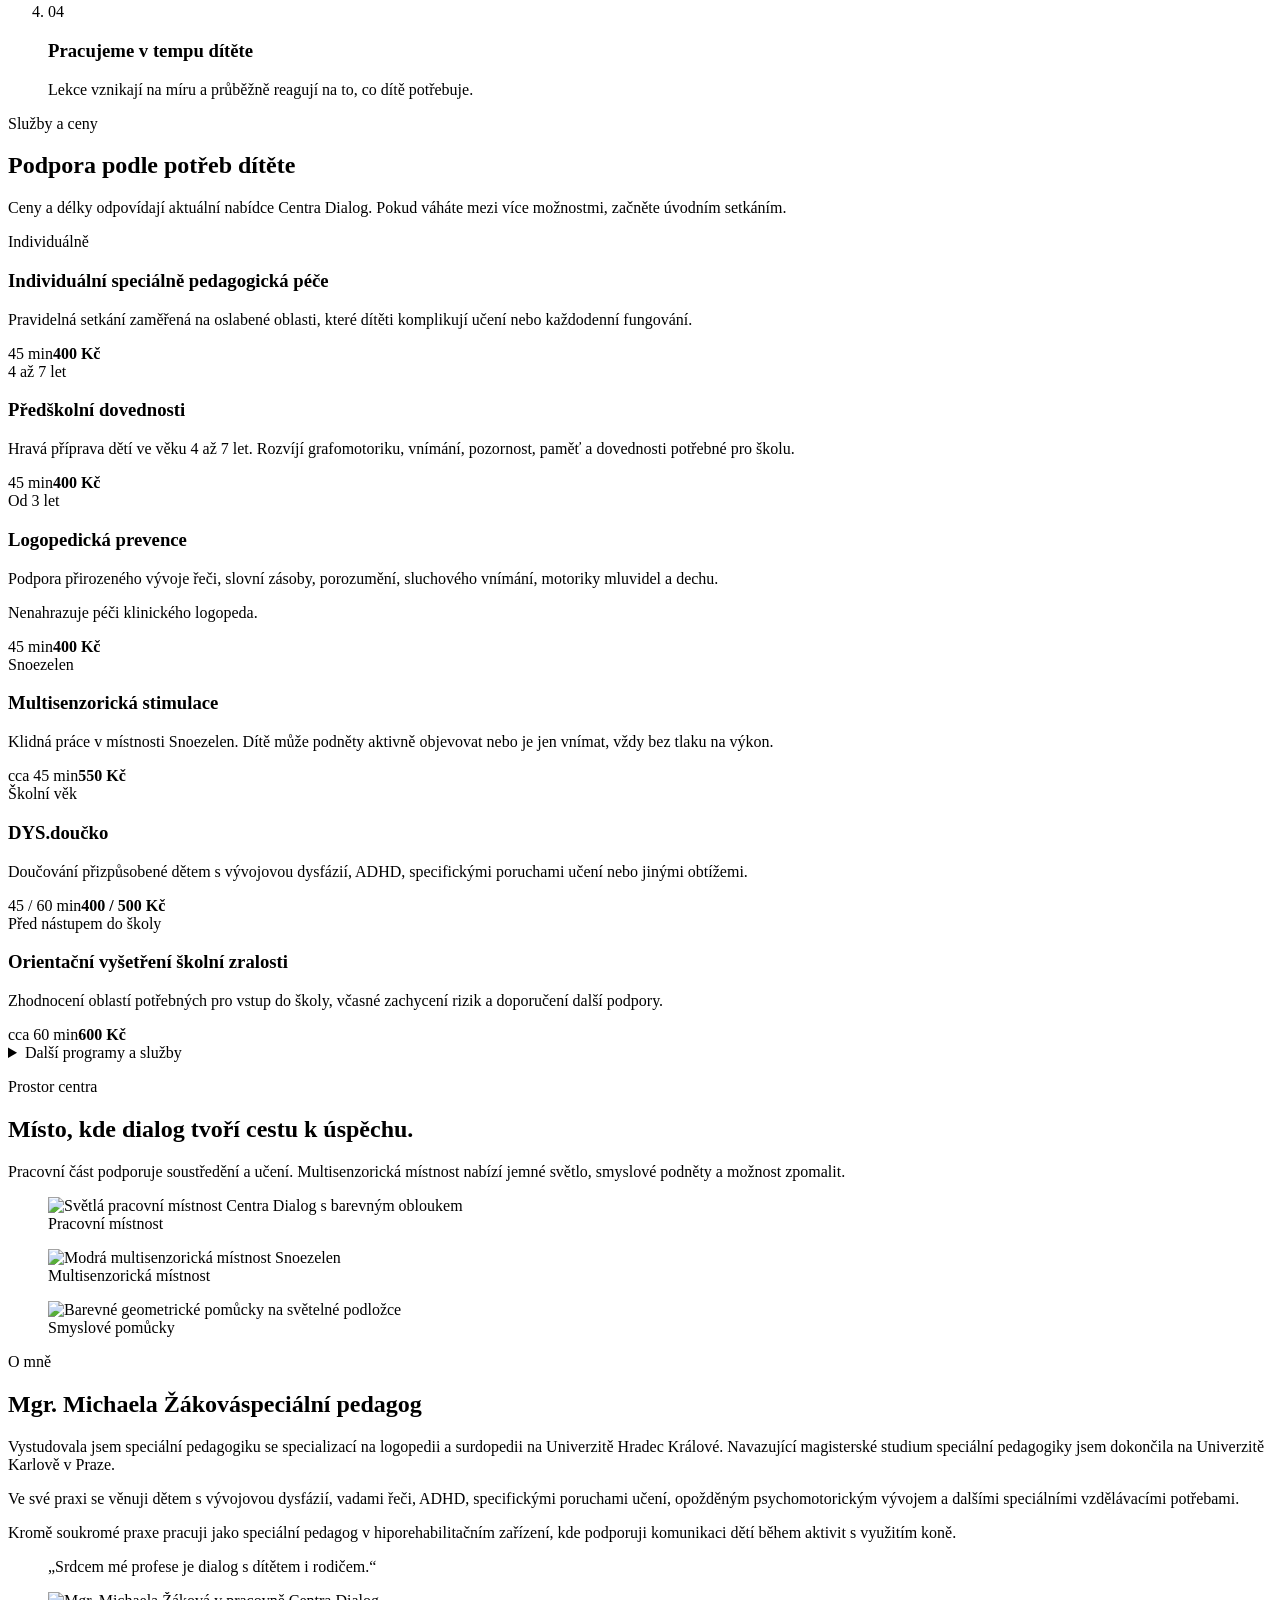
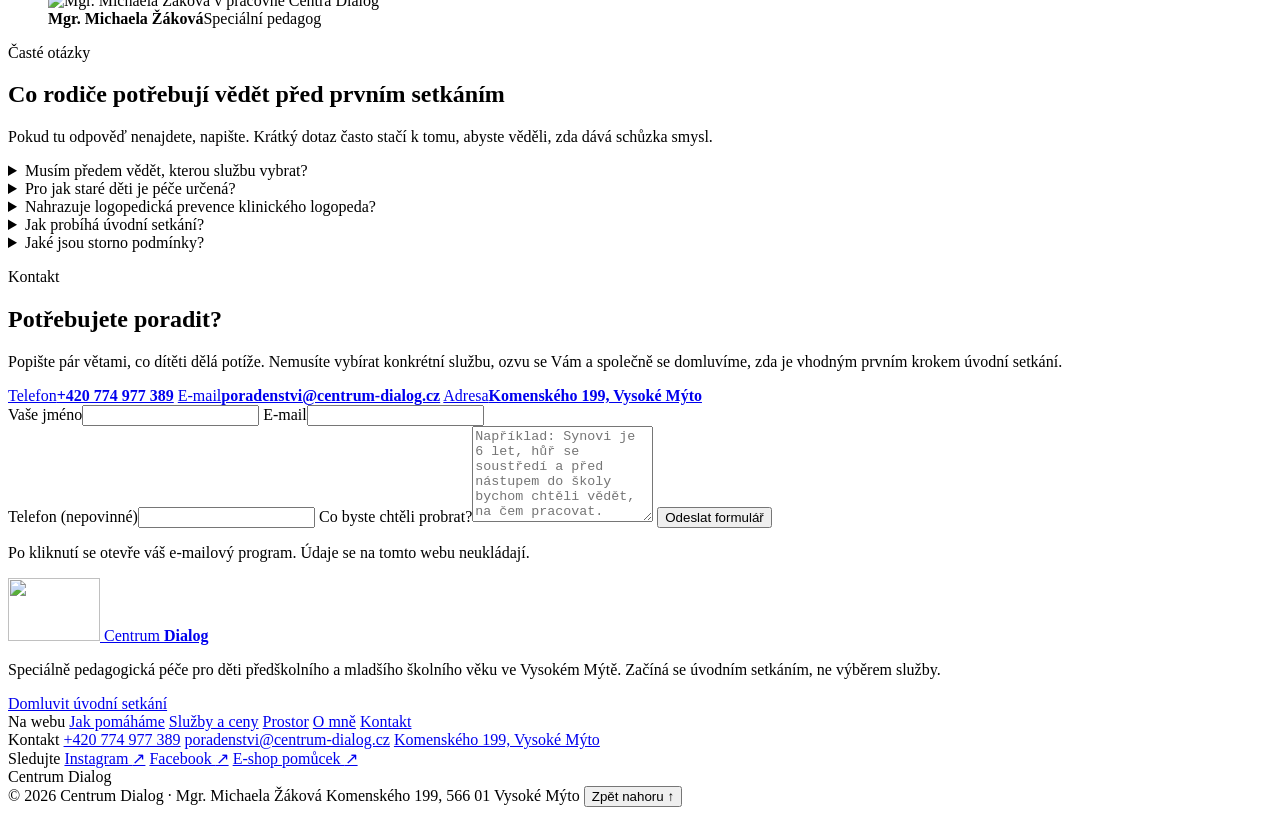
==== commit cf558dec: "feat: original client wording, mobile menu fix, sticky mobile CTA, compact mobile hero" ====
--- a/index.html
+++ b/index.html
@@ -1,2 +1,2 @@
-<!DOCTYPE html><html lang="cs"> <head><meta charset="UTF-8"><meta name="viewport" content="width=device-width, initial-scale=1"><meta name="description" content="Individuální speciálně pedagogická péče pro děti předškolního a mladšího školního věku. Začněte úvodním setkáním ve Vysokém Mýtě."><meta name="theme-color" content="#B136D3"><link rel="canonical" href="https://adamkropacek.github.io/centrum-dialog/"><link rel="icon" type="image/png" href="/centrum-dialog/brand/centrum-dialog-official-logo.png"><meta property="og:locale" content="cs_CZ"><meta property="og:type" content="website"><meta property="og:title" content="Centrum Dialog | Speciálně pedagogická péče ve Vysokém Mýtě"><meta property="og:description" content="Individuální speciálně pedagogická péče pro děti předškolního a mladšího školního věku. Začněte úvodním setkáním ve Vysokém Mýtě."><meta property="og:url" content="https://adamkropacek.github.io/centrum-dialog/"><meta property="og:image" content="https://adamkropacek.github.io/centrum-dialog/images/hero-space.webp"><meta name="twitter:card" content="summary_large_image"><title>Centrum Dialog | Speciálně pedagogická péče ve Vysokém Mýtě</title><link rel="stylesheet" href="/centrum-dialog/_astro/BrandLogo.DkHz1u_3.css"></head> <body> <a class="skip-link" href="#main-content">Přejít na obsah</a>  <script type="application/ld+json">{"@context":"https://schema.org","@type":["EducationalOrganization","LocalBusiness"],"name":"Centrum Dialog","url":"https://centrum-dialog.cz/","telephone":"+420774977389","email":"poradenstvi@centrum-dialog.cz","description":"Speciálně pedagogická péče pro děti předškolního a mladšího školního věku ve Vysokém Mýtě.","address":{"@type":"PostalAddress","streetAddress":"Komenského 199","postalCode":"566 01","addressLocality":"Vysoké Mýto","addressCountry":"CZ"},"founder":{"@type":"Person","name":"Mgr. Michaela Žáková","jobTitle":"Speciální pedagog"},"sameAs":["https://www.instagram.com/dialog.cz/","https://www.facebook.com/people/DIALOGcz/61556384193949/"]}</script> <div class="intro-veil" data-intro aria-hidden="true"> <div class="intro-veil__inner"> <img src="/centrum-dialog/brand/centrum-dialog-official-logo.png" alt="" width="128" height="97"> <span>Centrum <strong>Dialog</strong></span> </div> </div> <div class="scroll-rainbow" aria-hidden="true"><span></span></div> <div class="scroll-progress" aria-hidden="true"></div> <header class="site-header" data-header> <div class="nav-shell"> <a class="brand-logo" href="/centrum-dialog/" aria-label="Centrum Dialog, úvodní stránka"> <img class="brand-logo__mark" src="/centrum-dialog/brand/centrum-dialog-official-logo.png" alt="" width="92" height="63"> <span class="brand-logo__type"> <span>Centrum</span> <strong>Dialog</strong> </span> </a> <nav class="desktop-nav" aria-label="Hlavní navigace"> <a href="#jak-pomahame">Jak pomáháme</a> <a href="#sluzby">Služby</a> <a href="#o-mne">O mně</a> <a href="#prostor">Prostor</a> <a href="#kontakt">Kontakt</a> </nav> <a class="button button--small desktop-cta" href="#kontakt">Domluvit setkání</a> <button class="menu-toggle" type="button" aria-expanded="false" aria-controls="mobile-menu" data-menu-toggle> <span class="sr-only">Otevřít menu</span> <span></span><span></span> </button> </div> <nav class="mobile-nav" id="mobile-menu" aria-label="Mobilní navigace" data-mobile-menu hidden> <a href="#jak-pomahame">Jak pomáháme</a> <a href="#sluzby">Služby</a> <a href="#o-mne">O mně</a> <a href="#prostor">Prostor</a> <a href="#kontakt">Kontakt</a> <a class="button" href="#kontakt">Domluvit úvodní setkání</a> </nav> </header> <main id="main-content"> <section class="hero section-pad"> <div class="hero__ambient hero__ambient--one" aria-hidden="true"></div> <div class="hero__ambient hero__ambient--two" aria-hidden="true"></div> <div class="shell hero__grid"> <div class="hero__copy"> <p class="eyebrow reveal-word">Speciálně pedagogická péče · Vysoké Mýto</p> <h1>
-Když víte, co dítě potřebuje, <span>další krok je lehčí.</span> </h1> <p class="hero__lead">Odborná podpora pro děti, kterým řeč, pozornost nebo učení nejdou tak snadno. Nejdřív společně zmapujeme potřeby dítěte. Potom nastavíme podporu, která respektuje jeho tempo.</p> <div class="hero__actions"> <a class="button" href="#kontakt">Domluvit úvodní setkání</a> <a class="text-link" href="#sluzby">Prohlédnout služby <span aria-hidden="true">↘</span></a> </div> <ul class="hero__facts" aria-label="Informace k úvodnímu setkání"> <li><strong>60 minut</strong><span>pro zmapování potřeb</span></li> <li><strong>600 Kč</strong><span>včetně návrhu postupu</span></li> <li><strong>1:1</strong><span>respekt k tempu dítěte</span></li> </ul> </div> <div class="hero__visual" aria-label="Mgr. Michaela Žáková v Centru Dialog"> <img class="hero__brand-mark" src="/centrum-dialog/brand/centrum-dialog-official-logo.png" alt="" aria-hidden="true"> <div class="hero__photo-wrap"> <img src="/centrum-dialog/images/michaela-zakova.webp" alt="Mgr. Michaela Žáková, speciální pedagog" width="1200" height="1600" fetchpriority="high"> </div> <div class="hero__note"> <p><strong>Mgr. Michaela Žáková</strong><br>speciální pedagog</p> </div> </div> </div> <div class="shell assurance-strip" aria-label="Principy péče"> <span>Individuální plán</span> <span>Bez tlaku na výkon</span> <span>Spolupráce s rodičem</span> <span>Klidné a podnětné prostředí</span> </div> </section> <section class="orientation section-pad" id="jak-pomahame"> <div class="shell"> <div class="section-heading" data-reveal> <p class="eyebrow">Kde začít</p> <h2>Nemusíte znát název služby. Stačí popsat, co dítěti dělá potíže.</h2> <p>Úvodní setkání pomůže rozlišit, které oblasti potřebují podporu a jak může vypadat další postup.</p> </div> <div class="need-grid"> <a class="need-card need-card--sky" href="#logopedicka-prevence" data-reveal> <span class="need-card__index">Řeč</span> <h3>Dítěti je hůř rozumět nebo se řeč rozvíjí pomaleji</h3> <p>Podpora slovní zásoby, porozumění, sluchového vnímání, motoriky mluvidel a dechu.</p> <span class="need-card__link">Související péče <span aria-hidden="true">→</span></span> </a> <a class="need-card need-card--sun" href="#predskolni-dovednosti" data-reveal> <span class="need-card__index">Škola</span> <h3>Učení, pozornost nebo nástup do školy jsou náročné</h3> <p>Rozvoj grafomotoriky, vnímání, paměti, čtení, psaní, počítání a funkčních strategií.</p> <span class="need-card__link">Související péče <span aria-hidden="true">→</span></span> </a> <a class="need-card need-card--lavender" href="#multisenzoricka-stimulace" data-reveal> <span class="need-card__index">Smysly</span> <h3>Dítě potřebuje zklidnění nebo bezpečný prostor pro vnímání</h3> <p>Multisenzorické prostředí Snoezelen nabízí podněty i relaxaci bez tlaku na výkon.</p> <span class="need-card__link">Související péče <span aria-hidden="true">→</span></span> </a> </div> </div> </section> <section class="process section-pad"> <div class="shell process__grid"> <div class="process__intro" data-reveal> <p class="eyebrow eyebrow--light">Jak spolupráce probíhá</p> <h2>Nejdřív porozumět. Potom pracovat.</h2> <p>Každé dítě přichází s jinou kombinací silných stránek a obtíží. Proto péče nezačíná hotovým cvičením, ale rozhovorem a zmapováním situace.</p> <a class="button button--paper" href="#kontakt">Domluvit první setkání</a> </div> <ol class="process-list"> <li data-reveal> <span>01</span> <div><h3>Krátce popíšete situaci</h3><p>Napište nebo zavolejte. Nemusíte vědět, která služba je správná.</p></div> </li> <li data-reveal> <span>02</span> <div><h3>Setkáme se na 60 minut</h3><p>Probereme obtíže, očekávání a provedeme základní speciálně pedagogické zmapování.</p></div> </li> <li data-reveal> <span>03</span> <div><h3>Dostanete návrh postupu</h3><p>Vybereme oblasti podpory a vhodnou formu další péče.</p></div> </li> <li data-reveal> <span>04</span> <div><h3>Pracujeme v tempu dítěte</h3><p>Lekce vznikají na míru a průběžně reagují na to, co dítě potřebuje.</p></div> </li> </ol> </div> </section> <section class="services section-pad" id="sluzby"> <div class="shell"> <div class="section-heading section-heading--split" data-reveal> <div><p class="eyebrow">Služby a ceny</p><h2>Podpora podle potřeb dítěte</h2></div> <p>Ceny a délky odpovídají aktuální nabídce Centra Dialog. Pokud váháte mezi více možnostmi, začněte úvodním setkáním.</p> </div> <div class="service-grid"> <article class="service-card" id="individualni-pece" data-reveal> <div class="service-card__top"><span>Individuálně</span><span class="service-card__dot" aria-hidden="true"></span></div> <h3>Individuální speciálně pedagogická péče</h3> <p>Pravidelná setkání zaměřená na oslabené oblasti, které dítěti komplikují učení nebo každodenní fungování.</p>  <div class="service-card__meta"><span>45 min</span><strong>400 Kč</strong></div> </article><article class="service-card" id="predskolni-dovednosti" data-reveal> <div class="service-card__top"><span>4 až 7 let</span><span class="service-card__dot" aria-hidden="true"></span></div> <h3>Předškolní dovednosti</h3> <p>Hravá příprava dětí ve věku 4 až 7 let. Rozvíjí grafomotoriku, vnímání, pozornost, paměť a dovednosti potřebné pro školu.</p>  <div class="service-card__meta"><span>45 min</span><strong>400 Kč</strong></div> </article><article class="service-card" id="logopedicka-prevence" data-reveal> <div class="service-card__top"><span>Od 3 let</span><span class="service-card__dot" aria-hidden="true"></span></div> <h3>Logopedická prevence</h3> <p>Podpora přirozeného vývoje řeči, slovní zásoby, porozumění, sluchového vnímání, motoriky mluvidel a dechu.</p> <p class="service-card__note">Nenahrazuje péči klinického logopeda.</p> <div class="service-card__meta"><span>45 min</span><strong>400 Kč</strong></div> </article><article class="service-card" id="multisenzoricka-stimulace" data-reveal> <div class="service-card__top"><span>Snoezelen</span><span class="service-card__dot" aria-hidden="true"></span></div> <h3>Multisenzorická stimulace</h3> <p>Klidná práce v místnosti Snoezelen. Dítě může podněty aktivně objevovat nebo je jen vnímat, vždy bez tlaku na výkon.</p>  <div class="service-card__meta"><span>cca 45 min</span><strong>550 Kč</strong></div> </article><article class="service-card" id="dys-doucko" data-reveal> <div class="service-card__top"><span>Školní věk</span><span class="service-card__dot" aria-hidden="true"></span></div> <h3>DYS.doučko</h3> <p>Doučování přizpůsobené dětem s vývojovou dysfázií, ADHD, specifickými poruchami učení nebo jinými obtížemi.</p>  <div class="service-card__meta"><span>45 / 60 min</span><strong>400 / 500 Kč</strong></div> </article><article class="service-card" id="skolni-zralost" data-reveal> <div class="service-card__top"><span>Před nástupem do školy</span><span class="service-card__dot" aria-hidden="true"></span></div> <h3>Orientační vyšetření školní zralosti</h3> <p>Zhodnocení oblastí potřebných pro vstup do školy, včasné zachycení rizik a doporučení další podpory.</p>  <div class="service-card__meta"><span>cca 60 min</span><strong>600 Kč</strong></div> </article> </div> <details class="more-services" data-reveal> <summary><span>Další programy a služby</span><span class="summary-icon" aria-hidden="true"></span></summary> <div class="more-services__grid"> <div><h3>Letní příprava na školu</h3><p>5 lekcí v červenci a srpnu. 1 dítě / 2 000 Kč, 2 děti / 3 000 Kč.</p></div> <div><h3>Příprava k zápisu</h3><p>5 lekcí v únoru a březnu. 1 dítě / 2 000 Kč, 2 děti / 3 000 Kč.</p></div> <div><h3>Intenzivní program</h3><p>Úvodní a závěrečné setkání, plán, zpráva a pět dopolední péče. Kompletní program 6 500 Kč.</p></div> <div><h3>Programy pro skupiny</h3><p>Logopedická prevence pro MŠ a dětské skupiny od 800 Kč / 30 min. Workshopy se naceňují individuálně.</p></div> <div><h3>Zpráva z péče</h3><p>Přehled průběhu a výsledků jako podklad pro školu, PPP nebo další odborníky. 200 Kč.</p></div> <div><h3>Didaktické pomůcky</h3><p>Rozvojové materiály a logopedické hry jsou dostupné v externím e-shopu.</p><a href="https://www.ucitelnice.cz/dialog" target="_blank" rel="noreferrer">Přejít do e-shopu <span aria-hidden="true">↗</span></a></div> </div> </details> </div> </section> <section class="space section-pad" id="prostor"> <div class="shell"> <div class="space__lead" data-reveal> <p class="eyebrow">Prostor pro soustředění i zklidnění</p> <h2>Dvě místnosti. Každá má jiný úkol.</h2> <p>Pracovní část podporuje soustředění a učení. Multisenzorická místnost nabízí jemné světlo, smyslové podněty a možnost zpomalit.</p> </div> <div class="space-gallery"> <figure class="space-gallery__wide" data-reveal> <img src="/centrum-dialog/images/centrum-room.webp" alt="Světlá pracovní místnost Centra Dialog s barevným obloukem" width="1200" height="876" loading="lazy"> <figcaption>Pracovní místnost</figcaption> </figure> <figure data-reveal> <img src="/centrum-dialog/images/sensory-room.webp" alt="Modrá multisenzorická místnost Snoezelen" width="1200" height="1600" loading="lazy"> <figcaption>Multisenzorická místnost</figcaption> </figure> <figure data-reveal> <img src="/centrum-dialog/images/sensory-activity.webp" alt="Barevné geometrické pomůcky na světelné podložce" width="1200" height="1600" loading="lazy"> <figcaption>Smyslové pomůcky</figcaption> </figure> </div> </div> </section> <section class="about section-pad" id="o-mne"> <div class="shell about__grid"> <div class="about__copy" data-reveal> <p class="eyebrow">O mně</p> <h2>Odbornost má dítěti pomoci cítit se bezpečně, ne pod drobnohledem.</h2> <p>Vystudovala jsem speciální pedagogiku se specializací na logopedii a surdopedii na Univerzitě Hradec Králové. Navazující magisterské studium speciální pedagogiky jsem dokončila na Univerzitě Karlově v Praze.</p> <p>Ve své praxi se věnuji dětem s vývojovou dysfázií, vadami řeči, ADHD, specifickými poruchami učení, opožděným psychomotorickým vývojem a dalšími speciálními vzdělávacími potřebami.</p> <p>Kromě soukromé praxe pracuji jako speciální pedagog v hiporehabilitačním zařízení, kde podporuji komunikaci dětí během aktivit s využitím koně.</p> <blockquote>„Srdcem mé profese je dialog s dítětem i rodičem.“</blockquote> </div> <figure class="about__portrait" data-reveal> <img src="/centrum-dialog/images/michaela-zakova.webp" alt="Mgr. Michaela Žáková v pracovně Centra Dialog" width="1200" height="1600" loading="lazy"> <figcaption class="about__caption"><strong>Mgr. Michaela Žáková</strong><span>Speciální pedagog</span></figcaption> </figure> </div> </section> <section class="faq section-pad"> <div class="shell faq__grid"> <div class="faq__intro" data-reveal> <p class="eyebrow">Časté otázky</p> <h2>Co rodiče potřebují vědět před prvním setkáním</h2> <p>Pokud tu odpověď nenajdete, napište. Krátký dotaz často stačí k tomu, abyste věděli, zda dává schůzka smysl.</p> </div> <div class="faq-list"> <details data-reveal> <summary>Musím předem vědět, kterou službu vybrat?<span class="summary-icon" aria-hidden="true"></span></summary> <p>Nemusíte. Při úvodním setkání společně projdeme, co dítěti dělá potíže, co už funguje a co od podpory očekáváte. Potom dostanete návrh dalšího postupu.</p> </details><details data-reveal> <summary>Pro jak staré děti je péče určená?<span class="summary-icon" aria-hidden="true"></span></summary> <p>Centrum se zaměřuje hlavně na děti předškolního a mladšího školního věku. U jednotlivých služeb je vhodný věk upřesněný v jejich popisu.</p> </details><details data-reveal> <summary>Nahrazuje logopedická prevence klinického logopeda?<span class="summary-icon" aria-hidden="true"></span></summary> <p>Ne. Logopedická prevence podporuje přirozený vývoj řeči a souvisejících dovedností, ale nevyvozuje hlásky a nenahrazuje péči klinického logopeda.</p> </details><details data-reveal> <summary>Jak probíhá úvodní setkání?<span class="summary-icon" aria-hidden="true"></span></summary> <p>Během přibližně 60 minut společně zmapujeme potřeby dítěte, probereme obtíže a očekávání a navrhnu další postup podpory. Cena je 600 Kč.</p> </details><details data-reveal> <summary>Jaké jsou storno podmínky?<span class="summary-icon" aria-hidden="true"></span></summary> <p>Při neomluvené absenci nebo zrušení méně než 24 hodin před termínem se účtuje 50 % ceny. Náhradní termín se rezervuje po úhradě storno poplatku.</p> </details> </div> </div> </section> <section class="contact section-pad" id="kontakt"> <div class="shell contact__grid"> <div class="contact__copy" data-reveal> <p class="eyebrow eyebrow--light">Začněme dialogem</p> <h2>Popište pár větami, co dítěti dělá potíže.</h2> <p>Nemusíte vybírat konkrétní službu. Ozvu se Vám a společně se domluvíme, zda je vhodným prvním krokem úvodní setkání.</p> <div class="contact__direct"> <a href="tel:+420774977389"><span>Telefon</span><strong>+420 774 977 389</strong></a> <a href="mailto:poradenstvi@centrum-dialog.cz"><span>E-mail</span><strong>poradenstvi@centrum-dialog.cz</strong></a> <a href="https://www.google.com/maps/search/?api=1&query=Komensk%C3%A9ho+199%2C+566+01+Vysok%C3%A9+M%C3%BDto" target="_blank" rel="noreferrer"><span>Adresa</span><strong>Komenského 199, Vysoké Mýto</strong></a> </div> </div> <form class="contact-form" data-mail-form data-reveal> <div class="form-row"> <label>Vaše jméno<input type="text" name="name" autocomplete="name" required></label> <label>E-mail<input type="email" name="email" autocomplete="email" required></label> </div> <label>Telefon <span>(nepovinné)</span><input type="tel" name="phone" autocomplete="tel"></label> <label>Co byste chtěli probrat?<textarea name="message" rows="6" required placeholder="Například: Synovi je 6 let, hůř se soustředí a před nástupem do školy bychom chtěli vědět, na čem pracovat."></textarea></label> <button class="button button--pink" type="submit">Odeslat formulář</button> <p class="form-note">Po kliknutí se otevře váš e-mailový program. Údaje se na tomto webu neukládají.</p> <p class="form-status" aria-live="polite" data-form-status></p> </form> </div> </section> </main> <footer class="site-footer"> <div class="shell footer__grid"> <div class="footer__brand"> <a class="brand-logo brand-logo--light" href="/centrum-dialog/" aria-label="Centrum Dialog, úvodní stránka"> <img class="brand-logo__mark" src="/centrum-dialog/brand/centrum-dialog-official-logo.png" alt="" width="92" height="63"> <span class="brand-logo__type"> <span>Centrum</span> <strong>Dialog</strong> </span> </a> <p>Speciálně pedagogická péče pro děti předškolního a mladšího školního věku ve Vysokém Mýtě. Začíná se úvodním setkáním, ne výběrem služby.</p> <a class="button button--paper button--small" href="#kontakt">Domluvit úvodní setkání</a> </div> <nav class="footer__col" aria-label="Patičková navigace"> <span>Na webu</span> <a href="#jak-pomahame">Jak pomáháme</a> <a href="#sluzby">Služby a ceny</a> <a href="#prostor">Prostor</a> <a href="#o-mne">O mně</a> <a href="#kontakt">Kontakt</a> </nav> <div class="footer__col"> <span>Kontakt</span> <a href="tel:+420774977389">+420 774 977 389</a> <a href="mailto:poradenstvi@centrum-dialog.cz">poradenstvi@centrum-dialog.cz</a> <a href="https://www.google.com/maps/search/?api=1&query=Komensk%C3%A9ho+199%2C+566+01+Vysok%C3%A9+M%C3%BDto" target="_blank" rel="noreferrer">Komenského 199, Vysoké Mýto</a> </div> <div class="footer__col"> <span>Sledujte</span> <a href="https://www.instagram.com/dialog.cz/" target="_blank" rel="noreferrer">Instagram <span aria-hidden="true">↗</span></a> <a href="https://www.facebook.com/people/DIALOGcz/61556384193949/" target="_blank" rel="noreferrer">Facebook <span aria-hidden="true">↗</span></a> <a href="https://www.ucitelnice.cz/dialog" target="_blank" rel="noreferrer">E-shop pomůcek <span aria-hidden="true">↗</span></a> </div> </div> <div class="footer__watermark" aria-hidden="true">Centrum Dialog</div> <div class="shell footer__bottom"> <span>© 2026 Centrum Dialog · Mgr. Michaela Žáková</span> <span>Komenského 199, 566 01 Vysoké Mýto</span> <button class="footer__top-link" type="button" data-to-top>Zpět nahoru <span aria-hidden="true">↑</span></button> </div> </footer> <script type="module" src="/centrum-dialog/_astro/index.astro_astro_type_script_index_0_lang.6FbOUACF.js"></script>  </body></html>+<!DOCTYPE html><html lang="cs"> <head><meta charset="UTF-8"><meta name="viewport" content="width=device-width, initial-scale=1, viewport-fit=cover"><meta name="description" content="Individuální speciálně pedagogická péče pro děti předškolního a mladšího školního věku. Začněte úvodním setkáním ve Vysokém Mýtě."><meta name="color-scheme" content="light"><meta name="theme-color" content="#B136D3"><link rel="canonical" href="https://adamkropacek.github.io/centrum-dialog/"><link rel="icon" type="image/png" href="/centrum-dialog/brand/centrum-dialog-official-logo.png"><meta property="og:locale" content="cs_CZ"><meta property="og:type" content="website"><meta property="og:title" content="Centrum Dialog | Speciálně pedagogická péče ve Vysokém Mýtě"><meta property="og:description" content="Individuální speciálně pedagogická péče pro děti předškolního a mladšího školního věku. Začněte úvodním setkáním ve Vysokém Mýtě."><meta property="og:url" content="https://adamkropacek.github.io/centrum-dialog/"><meta property="og:image" content="https://adamkropacek.github.io/centrum-dialog/images/hero-space.webp"><meta name="twitter:card" content="summary_large_image"><title>Centrum Dialog | Speciálně pedagogická péče ve Vysokém Mýtě</title><link rel="stylesheet" href="/centrum-dialog/_astro/BaseLayout.qfKXM_tt.css"></head> <body> <a class="skip-link" href="#main-content">Přejít na obsah</a>  <script type="application/ld+json">{"@context":"https://schema.org","@type":["EducationalOrganization","LocalBusiness"],"name":"Centrum Dialog","url":"https://centrum-dialog.cz/","telephone":"+420774977389","email":"poradenstvi@centrum-dialog.cz","description":"Speciálně pedagogická péče pro děti předškolního a mladšího školního věku ve Vysokém Mýtě.","address":{"@type":"PostalAddress","streetAddress":"Komenského 199","postalCode":"566 01","addressLocality":"Vysoké Mýto","addressCountry":"CZ"},"founder":{"@type":"Person","name":"Mgr. Michaela Žáková","jobTitle":"Speciální pedagog"},"sameAs":["https://www.instagram.com/dialog.cz/","https://www.facebook.com/people/DIALOGcz/61556384193949/"]}</script> <div class="intro-veil" data-intro aria-hidden="true"> <div class="intro-veil__inner"> <img src="/centrum-dialog/brand/centrum-dialog-official-logo.png" alt="" width="128" height="97"> <span>Centrum <strong>Dialog</strong></span> </div> </div> <div class="scroll-rainbow" aria-hidden="true"><span></span></div> <div class="scroll-progress" aria-hidden="true"></div> <header class="site-header" data-header> <div class="nav-shell"> <a class="brand-logo" href="/centrum-dialog/" aria-label="Centrum Dialog, úvodní stránka"> <img class="brand-logo__mark" src="/centrum-dialog/brand/centrum-dialog-official-logo.png" alt="" width="92" height="63"> <span class="brand-logo__type"> <span>Centrum</span> <strong>Dialog</strong> </span> </a> <nav class="desktop-nav" aria-label="Hlavní navigace"> <a href="#jak-pomahame">Jak pomáháme</a> <a href="#sluzby">Služby</a> <a href="#o-mne">O mně</a> <a href="#prostor">Prostor</a> <a href="#kontakt">Kontakt</a> </nav> <a class="button button--small desktop-cta" href="#kontakt">Domluvit setkání</a> <button class="menu-toggle" type="button" aria-expanded="false" aria-controls="mobile-menu" data-menu-toggle> <span class="sr-only">Otevřít menu</span> <span></span><span></span> </button> </div> <nav class="mobile-nav" id="mobile-menu" aria-label="Mobilní navigace" data-mobile-menu hidden> <div class="mobile-nav__links"> <a href="#jak-pomahame"><span>01</span>Jak pomáháme</a> <a href="#sluzby"><span>02</span>Služby a ceny</a> <a href="#o-mne"><span>03</span>O mně</a> <a href="#prostor"><span>04</span>Prostor</a> <a href="#kontakt"><span>05</span>Kontakt</a> </div> <div class="mobile-nav__footer"> <a class="button" href="#kontakt">Domluvit úvodní setkání</a> <div class="mobile-nav__contact"> <a href="tel:+420774977389">+420 774 977 389</a> <a href="mailto:poradenstvi@centrum-dialog.cz">poradenstvi@centrum-dialog.cz</a> </div> </div> </nav> </header> <div class="mobile-cta" data-mobile-cta> <a class="mobile-cta__call" href="tel:+420774977389">Zavolat</a> <a class="mobile-cta__book" href="#kontakt">Domluvit setkání</a> </div> <main id="main-content"> <section class="hero section-pad"> <div class="hero__ambient hero__ambient--one" aria-hidden="true"></div> <div class="hero__ambient hero__ambient--two" aria-hidden="true"></div> <div class="shell hero__grid"> <div class="hero__copy"> <p class="eyebrow reveal-word">Speciálně pedagogická péče · Vysoké Mýto</p> <h1>
+Každé dítě i rodič <span>si zaslouží porozumění.</span> </h1> <p class="hero__lead">Úspěch dítěte nestojí jen na tom, co zvládne samo. Klíčová je spolupráce a vzájemná komunikace, která umožňuje dítěti růst a učit se s radostí.</p> <div class="hero__actions"> <a class="button" href="#kontakt">Domluvit úvodní setkání</a> <a class="text-link" href="#sluzby">Prohlédnout služby <span aria-hidden="true">↘</span></a> </div> <ul class="hero__facts" aria-label="Informace k úvodnímu setkání"> <li><strong>60 minut</strong><span>pro zmapování potřeb</span></li> <li><strong>600 Kč</strong><span>včetně návrhu postupu</span></li> <li><strong>1:1</strong><span>respekt k tempu dítěte</span></li> </ul> </div> <div class="hero__visual" aria-label="Mgr. Michaela Žáková v Centru Dialog"> <img class="hero__brand-mark" src="/centrum-dialog/brand/centrum-dialog-official-logo.png" alt="" aria-hidden="true"> <div class="hero__photo-wrap"> <img src="/centrum-dialog/images/michaela-zakova.webp" alt="Mgr. Michaela Žáková, speciální pedagog" width="1200" height="1600" fetchpriority="high"> </div> <div class="hero__note"> <p><strong>Mgr. Michaela Žáková</strong><br>speciální pedagog</p> </div> </div> </div> <div class="shell assurance-strip" aria-label="Principy péče"> <span>Individuální plán</span> <span>Bez tlaku na výkon</span> <span>Spolupráce s rodičem</span> <span>Klidné a podnětné prostředí</span> </div> </section> <section class="orientation section-pad" id="jak-pomahame"> <div class="shell"> <div class="section-heading" data-reveal> <p class="eyebrow">Kde začít</p> <h2>Nemusíte znát název služby. Stačí popsat, co dítěti dělá potíže.</h2> <p>Úvodní setkání pomůže rozlišit, které oblasti potřebují podporu a jak může vypadat další postup.</p> </div> <div class="need-grid"> <a class="need-card need-card--sky" href="#logopedicka-prevence" data-reveal> <span class="need-card__index">Řeč</span> <h3>Dítěti je hůř rozumět nebo se řeč rozvíjí pomaleji</h3> <p>Podpora slovní zásoby, porozumění, sluchového vnímání, motoriky mluvidel a dechu.</p> <span class="need-card__link">Související péče <span aria-hidden="true">→</span></span> </a> <a class="need-card need-card--sun" href="#predskolni-dovednosti" data-reveal> <span class="need-card__index">Škola</span> <h3>Učení, pozornost nebo nástup do školy jsou náročné</h3> <p>Rozvoj grafomotoriky, vnímání, paměti, čtení, psaní, počítání a funkčních strategií.</p> <span class="need-card__link">Související péče <span aria-hidden="true">→</span></span> </a> <a class="need-card need-card--lavender" href="#multisenzoricka-stimulace" data-reveal> <span class="need-card__index">Smysly</span> <h3>Dítě potřebuje zklidnění nebo bezpečný prostor pro vnímání</h3> <p>Multisenzorické prostředí Snoezelen nabízí podněty i relaxaci bez tlaku na výkon.</p> <span class="need-card__link">Související péče <span aria-hidden="true">→</span></span> </a> </div> </div> </section> <section class="process section-pad"> <div class="shell process__grid"> <div class="process__intro" data-reveal> <p class="eyebrow eyebrow--light">Jak spolupráce probíhá</p> <h2>Začněme dialogem.</h2> <p>Každé dítě přichází s jinou kombinací silných stránek a obtíží. Proto péče nezačíná hotovým cvičením, ale rozhovorem a zmapováním situace.</p> <a class="button button--paper" href="#kontakt">Domluvit první setkání</a> </div> <ol class="process-list"> <li data-reveal> <span>01</span> <div><h3>Krátce popíšete situaci</h3><p>Napište nebo zavolejte. Nemusíte vědět, která služba je správná.</p></div> </li> <li data-reveal> <span>02</span> <div><h3>Setkáme se na 60 minut</h3><p>Probereme obtíže, očekávání a provedeme základní speciálně pedagogické zmapování.</p></div> </li> <li data-reveal> <span>03</span> <div><h3>Dostanete návrh postupu</h3><p>Vybereme oblasti podpory a vhodnou formu další péče.</p></div> </li> <li data-reveal> <span>04</span> <div><h3>Pracujeme v tempu dítěte</h3><p>Lekce vznikají na míru a průběžně reagují na to, co dítě potřebuje.</p></div> </li> </ol> </div> </section> <section class="services section-pad" id="sluzby"> <div class="shell"> <div class="section-heading section-heading--split" data-reveal> <div><p class="eyebrow">Služby a ceny</p><h2>Podpora podle potřeb dítěte</h2></div> <p>Ceny a délky odpovídají aktuální nabídce Centra Dialog. Pokud váháte mezi více možnostmi, začněte úvodním setkáním.</p> </div> <div class="service-grid"> <article class="service-card" id="individualni-pece" data-reveal> <div class="service-card__top"><span>Individuálně</span><span class="service-card__dot" aria-hidden="true"></span></div> <h3>Individuální speciálně pedagogická péče</h3> <p>Pravidelná setkání zaměřená na oslabené oblasti, které dítěti komplikují učení nebo každodenní fungování.</p>  <div class="service-card__meta"><span>45 min</span><strong>400 Kč</strong></div> </article><article class="service-card" id="predskolni-dovednosti" data-reveal> <div class="service-card__top"><span>4 až 7 let</span><span class="service-card__dot" aria-hidden="true"></span></div> <h3>Předškolní dovednosti</h3> <p>Hravá příprava dětí ve věku 4 až 7 let. Rozvíjí grafomotoriku, vnímání, pozornost, paměť a dovednosti potřebné pro školu.</p>  <div class="service-card__meta"><span>45 min</span><strong>400 Kč</strong></div> </article><article class="service-card" id="logopedicka-prevence" data-reveal> <div class="service-card__top"><span>Od 3 let</span><span class="service-card__dot" aria-hidden="true"></span></div> <h3>Logopedická prevence</h3> <p>Podpora přirozeného vývoje řeči, slovní zásoby, porozumění, sluchového vnímání, motoriky mluvidel a dechu.</p> <p class="service-card__note">Nenahrazuje péči klinického logopeda.</p> <div class="service-card__meta"><span>45 min</span><strong>400 Kč</strong></div> </article><article class="service-card" id="multisenzoricka-stimulace" data-reveal> <div class="service-card__top"><span>Snoezelen</span><span class="service-card__dot" aria-hidden="true"></span></div> <h3>Multisenzorická stimulace</h3> <p>Klidná práce v místnosti Snoezelen. Dítě může podněty aktivně objevovat nebo je jen vnímat, vždy bez tlaku na výkon.</p>  <div class="service-card__meta"><span>cca 45 min</span><strong>550 Kč</strong></div> </article><article class="service-card" id="dys-doucko" data-reveal> <div class="service-card__top"><span>Školní věk</span><span class="service-card__dot" aria-hidden="true"></span></div> <h3>DYS.doučko</h3> <p>Doučování přizpůsobené dětem s vývojovou dysfázií, ADHD, specifickými poruchami učení nebo jinými obtížemi.</p>  <div class="service-card__meta"><span>45 / 60 min</span><strong>400 / 500 Kč</strong></div> </article><article class="service-card" id="skolni-zralost" data-reveal> <div class="service-card__top"><span>Před nástupem do školy</span><span class="service-card__dot" aria-hidden="true"></span></div> <h3>Orientační vyšetření školní zralosti</h3> <p>Zhodnocení oblastí potřebných pro vstup do školy, včasné zachycení rizik a doporučení další podpory.</p>  <div class="service-card__meta"><span>cca 60 min</span><strong>600 Kč</strong></div> </article> </div> <details class="more-services" data-reveal> <summary><span>Další programy a služby</span><span class="summary-icon" aria-hidden="true"></span></summary> <div class="more-services__grid"> <div><h3>Letní příprava na školu</h3><p>5 lekcí v červenci a srpnu. 1 dítě / 2 000 Kč, 2 děti / 3 000 Kč.</p></div> <div><h3>Příprava k zápisu</h3><p>5 lekcí v únoru a březnu. 1 dítě / 2 000 Kč, 2 děti / 3 000 Kč.</p></div> <div><h3>Intenzivní program</h3><p>Úvodní a závěrečné setkání, plán, zpráva a pět dopolední péče. Kompletní program 6 500 Kč.</p></div> <div><h3>Programy pro skupiny</h3><p>Logopedická prevence pro MŠ a dětské skupiny od 800 Kč / 30 min. Workshopy se naceňují individuálně.</p></div> <div><h3>Zpráva z péče</h3><p>Přehled průběhu a výsledků jako podklad pro školu, PPP nebo další odborníky. 200 Kč.</p></div> <div><h3>Didaktické pomůcky</h3><p>Rozvojové materiály a logopedické hry jsou dostupné v externím e-shopu.</p><a href="https://www.ucitelnice.cz/dialog" target="_blank" rel="noreferrer">Přejít do e-shopu <span aria-hidden="true">↗</span></a></div> </div> </details> </div> </section> <section class="space section-pad" id="prostor"> <div class="shell"> <div class="space__lead" data-reveal> <p class="eyebrow">Prostor centra</p> <h2>Místo, kde dialog tvoří cestu k úspěchu.</h2> <p>Pracovní část podporuje soustředění a učení. Multisenzorická místnost nabízí jemné světlo, smyslové podněty a možnost zpomalit.</p> </div> <div class="space-gallery"> <figure class="space-gallery__wide" data-reveal> <img src="/centrum-dialog/images/centrum-room.webp" alt="Světlá pracovní místnost Centra Dialog s barevným obloukem" width="1200" height="876" loading="lazy"> <figcaption>Pracovní místnost</figcaption> </figure> <figure data-reveal> <img src="/centrum-dialog/images/sensory-room.webp" alt="Modrá multisenzorická místnost Snoezelen" width="1200" height="1600" loading="lazy"> <figcaption>Multisenzorická místnost</figcaption> </figure> <figure data-reveal> <img src="/centrum-dialog/images/sensory-activity.webp" alt="Barevné geometrické pomůcky na světelné podložce" width="1200" height="1600" loading="lazy"> <figcaption>Smyslové pomůcky</figcaption> </figure> </div> </div> </section> <section class="about section-pad" id="o-mne"> <div class="shell about__grid"> <div class="about__copy" data-reveal> <p class="eyebrow">O mně</p> <h2>Mgr. Michaela Žáková<span class="about__role">speciální pedagog</span></h2> <p>Vystudovala jsem speciální pedagogiku se specializací na logopedii a surdopedii na Univerzitě Hradec Králové. Navazující magisterské studium speciální pedagogiky jsem dokončila na Univerzitě Karlově v Praze.</p> <p>Ve své praxi se věnuji dětem s vývojovou dysfázií, vadami řeči, ADHD, specifickými poruchami učení, opožděným psychomotorickým vývojem a dalšími speciálními vzdělávacími potřebami.</p> <p>Kromě soukromé praxe pracuji jako speciální pedagog v hiporehabilitačním zařízení, kde podporuji komunikaci dětí během aktivit s využitím koně.</p> <blockquote>„Srdcem mé profese je dialog s dítětem i rodičem.“</blockquote> </div> <figure class="about__portrait" data-reveal> <img src="/centrum-dialog/images/michaela-zakova.webp" alt="Mgr. Michaela Žáková v pracovně Centra Dialog" width="1200" height="1600" loading="lazy"> <figcaption class="about__caption"><strong>Mgr. Michaela Žáková</strong><span>Speciální pedagog</span></figcaption> </figure> </div> </section> <section class="faq section-pad"> <div class="shell faq__grid"> <div class="faq__intro" data-reveal> <p class="eyebrow">Časté otázky</p> <h2>Co rodiče potřebují vědět před prvním setkáním</h2> <p>Pokud tu odpověď nenajdete, napište. Krátký dotaz často stačí k tomu, abyste věděli, zda dává schůzka smysl.</p> </div> <div class="faq-list"> <details data-reveal> <summary>Musím předem vědět, kterou službu vybrat?<span class="summary-icon" aria-hidden="true"></span></summary> <p>Nemusíte. Při úvodním setkání společně projdeme, co dítěti dělá potíže, co už funguje a co od podpory očekáváte. Potom dostanete návrh dalšího postupu.</p> </details><details data-reveal> <summary>Pro jak staré děti je péče určená?<span class="summary-icon" aria-hidden="true"></span></summary> <p>Centrum se zaměřuje hlavně na děti předškolního a mladšího školního věku. U jednotlivých služeb je vhodný věk upřesněný v jejich popisu.</p> </details><details data-reveal> <summary>Nahrazuje logopedická prevence klinického logopeda?<span class="summary-icon" aria-hidden="true"></span></summary> <p>Ne. Logopedická prevence podporuje přirozený vývoj řeči a souvisejících dovedností, ale nevyvozuje hlásky a nenahrazuje péči klinického logopeda.</p> </details><details data-reveal> <summary>Jak probíhá úvodní setkání?<span class="summary-icon" aria-hidden="true"></span></summary> <p>Během přibližně 60 minut společně zmapujeme potřeby dítěte, probereme obtíže a očekávání a navrhnu další postup podpory. Cena je 600 Kč.</p> </details><details data-reveal> <summary>Jaké jsou storno podmínky?<span class="summary-icon" aria-hidden="true"></span></summary> <p>Při neomluvené absenci nebo zrušení méně než 24 hodin před termínem se účtuje 50 % ceny. Náhradní termín se rezervuje po úhradě storno poplatku.</p> </details> </div> </div> </section> <section class="contact section-pad" id="kontakt"> <div class="shell contact__grid"> <div class="contact__copy" data-reveal> <p class="eyebrow eyebrow--light">Kontakt</p> <h2>Potřebujete poradit?</h2> <p>Popište pár větami, co dítěti dělá potíže. Nemusíte vybírat konkrétní službu, ozvu se Vám a společně se domluvíme, zda je vhodným prvním krokem úvodní setkání.</p> <div class="contact__direct"> <a href="tel:+420774977389"><span>Telefon</span><strong>+420 774 977 389</strong></a> <a href="mailto:poradenstvi@centrum-dialog.cz"><span>E-mail</span><strong>poradenstvi@centrum-dialog.cz</strong></a> <a href="https://www.google.com/maps/search/?api=1&query=Komensk%C3%A9ho+199%2C+566+01+Vysok%C3%A9+M%C3%BDto" target="_blank" rel="noreferrer"><span>Adresa</span><strong>Komenského 199, Vysoké Mýto</strong></a> </div> </div> <form class="contact-form" data-mail-form data-reveal> <div class="form-row"> <label>Vaše jméno<input type="text" name="name" autocomplete="name" required></label> <label>E-mail<input type="email" name="email" autocomplete="email" required></label> </div> <label>Telefon <span>(nepovinné)</span><input type="tel" name="phone" autocomplete="tel"></label> <label>Co byste chtěli probrat?<textarea name="message" rows="6" required placeholder="Například: Synovi je 6 let, hůř se soustředí a před nástupem do školy bychom chtěli vědět, na čem pracovat."></textarea></label> <button class="button button--pink" type="submit">Odeslat formulář</button> <p class="form-note">Po kliknutí se otevře váš e-mailový program. Údaje se na tomto webu neukládají.</p> <p class="form-status" aria-live="polite" data-form-status></p> </form> </div> </section> </main> <footer class="site-footer"> <div class="shell footer__grid"> <div class="footer__brand"> <a class="brand-logo brand-logo--light" href="/centrum-dialog/" aria-label="Centrum Dialog, úvodní stránka"> <img class="brand-logo__mark" src="/centrum-dialog/brand/centrum-dialog-official-logo.png" alt="" width="92" height="63"> <span class="brand-logo__type"> <span>Centrum</span> <strong>Dialog</strong> </span> </a> <p>Speciálně pedagogická péče pro děti předškolního a mladšího školního věku ve Vysokém Mýtě. Začíná se úvodním setkáním, ne výběrem služby.</p> <a class="button button--paper button--small" href="#kontakt">Domluvit úvodní setkání</a> </div> <nav class="footer__col" aria-label="Patičková navigace"> <span>Na webu</span> <a href="#jak-pomahame">Jak pomáháme</a> <a href="#sluzby">Služby a ceny</a> <a href="#prostor">Prostor</a> <a href="#o-mne">O mně</a> <a href="#kontakt">Kontakt</a> </nav> <div class="footer__col"> <span>Kontakt</span> <a href="tel:+420774977389">+420 774 977 389</a> <a href="mailto:poradenstvi@centrum-dialog.cz">poradenstvi@centrum-dialog.cz</a> <a href="https://www.google.com/maps/search/?api=1&query=Komensk%C3%A9ho+199%2C+566+01+Vysok%C3%A9+M%C3%BDto" target="_blank" rel="noreferrer">Komenského 199, Vysoké Mýto</a> </div> <div class="footer__col"> <span>Sledujte</span> <a href="https://www.instagram.com/dialog.cz/" target="_blank" rel="noreferrer">Instagram <span aria-hidden="true">↗</span></a> <a href="https://www.facebook.com/people/DIALOGcz/61556384193949/" target="_blank" rel="noreferrer">Facebook <span aria-hidden="true">↗</span></a> <a href="https://www.ucitelnice.cz/dialog" target="_blank" rel="noreferrer">E-shop pomůcek <span aria-hidden="true">↗</span></a> </div> </div> <div class="footer__watermark" aria-hidden="true">Centrum Dialog</div> <div class="shell footer__bottom"> <span>© 2026 Centrum Dialog · Mgr. Michaela Žáková</span> <span>Komenského 199, 566 01 Vysoké Mýto</span> <button class="footer__top-link" type="button" data-to-top>Zpět nahoru <span aria-hidden="true">↑</span></button> </div> </footer> <script type="module" src="/centrum-dialog/_astro/index.astro_astro_type_script_index_0_lang.Baa6qKN0.js"></script>  </body></html>
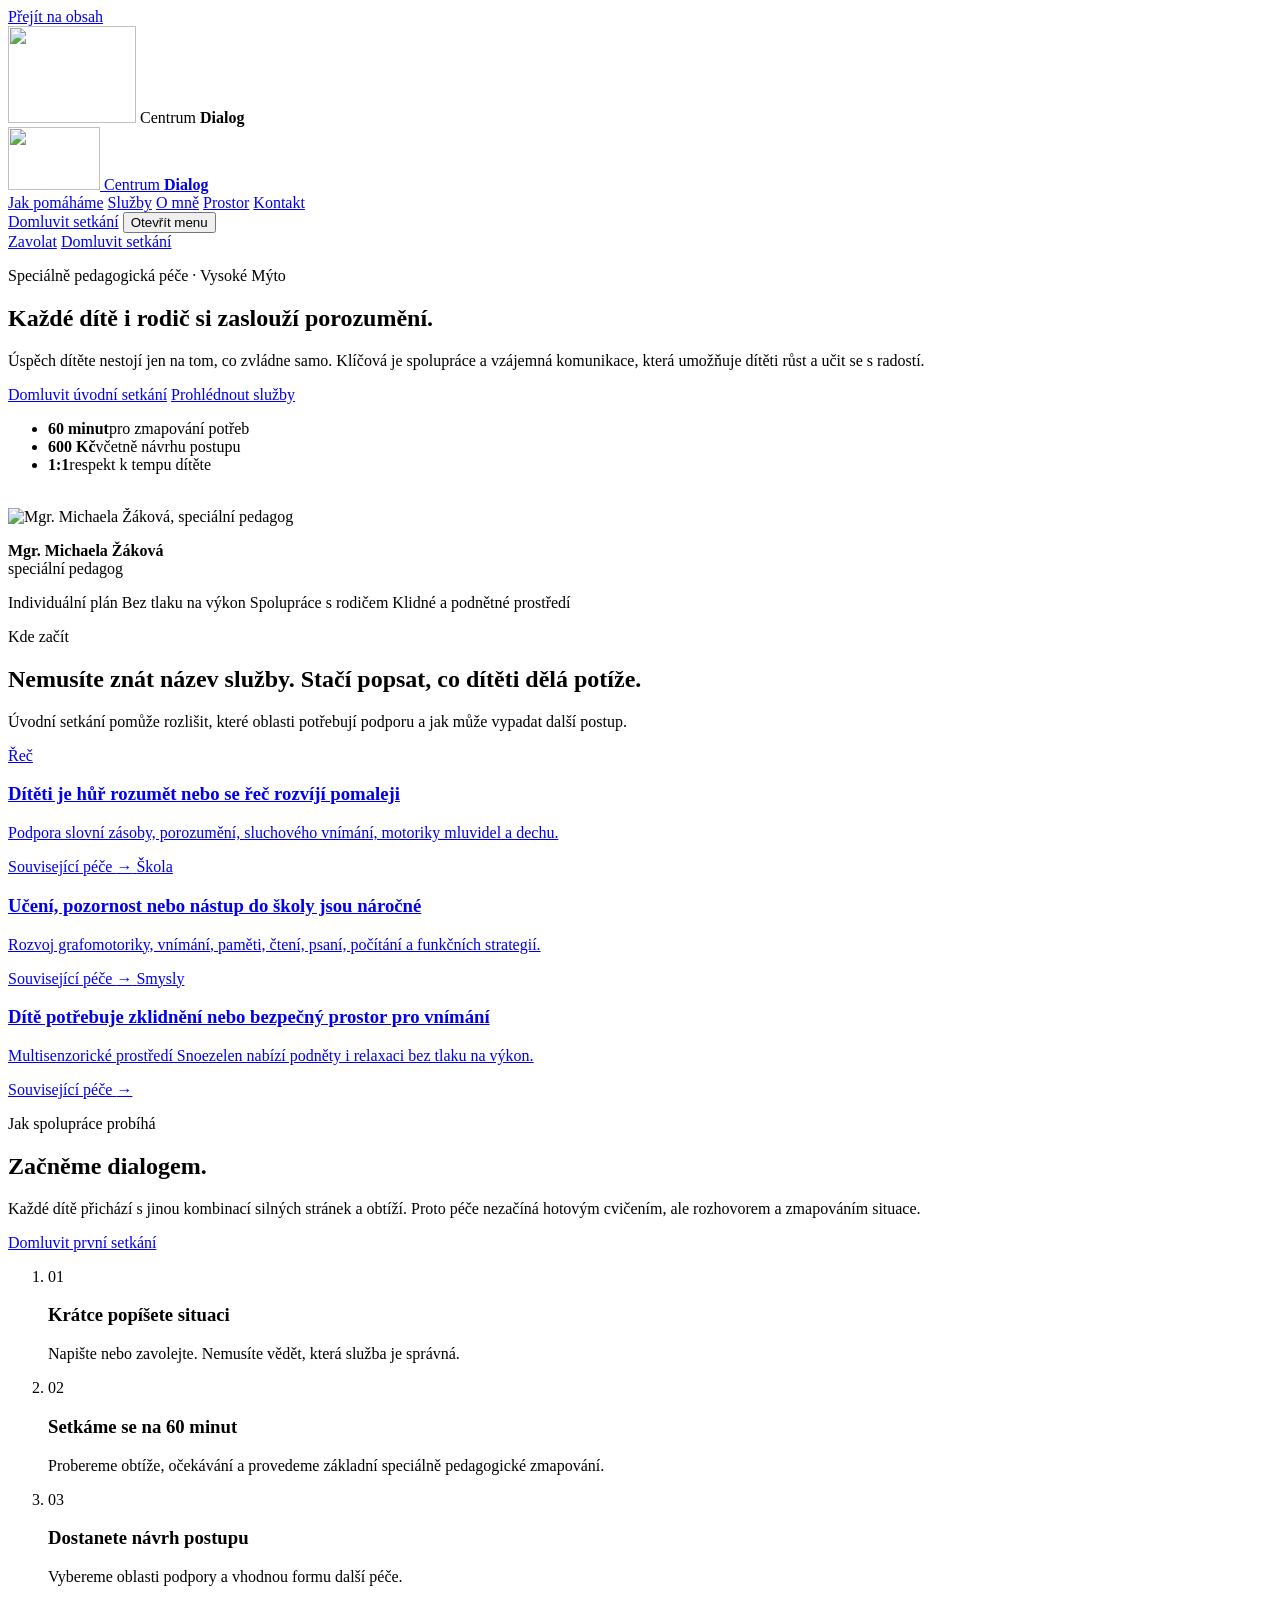
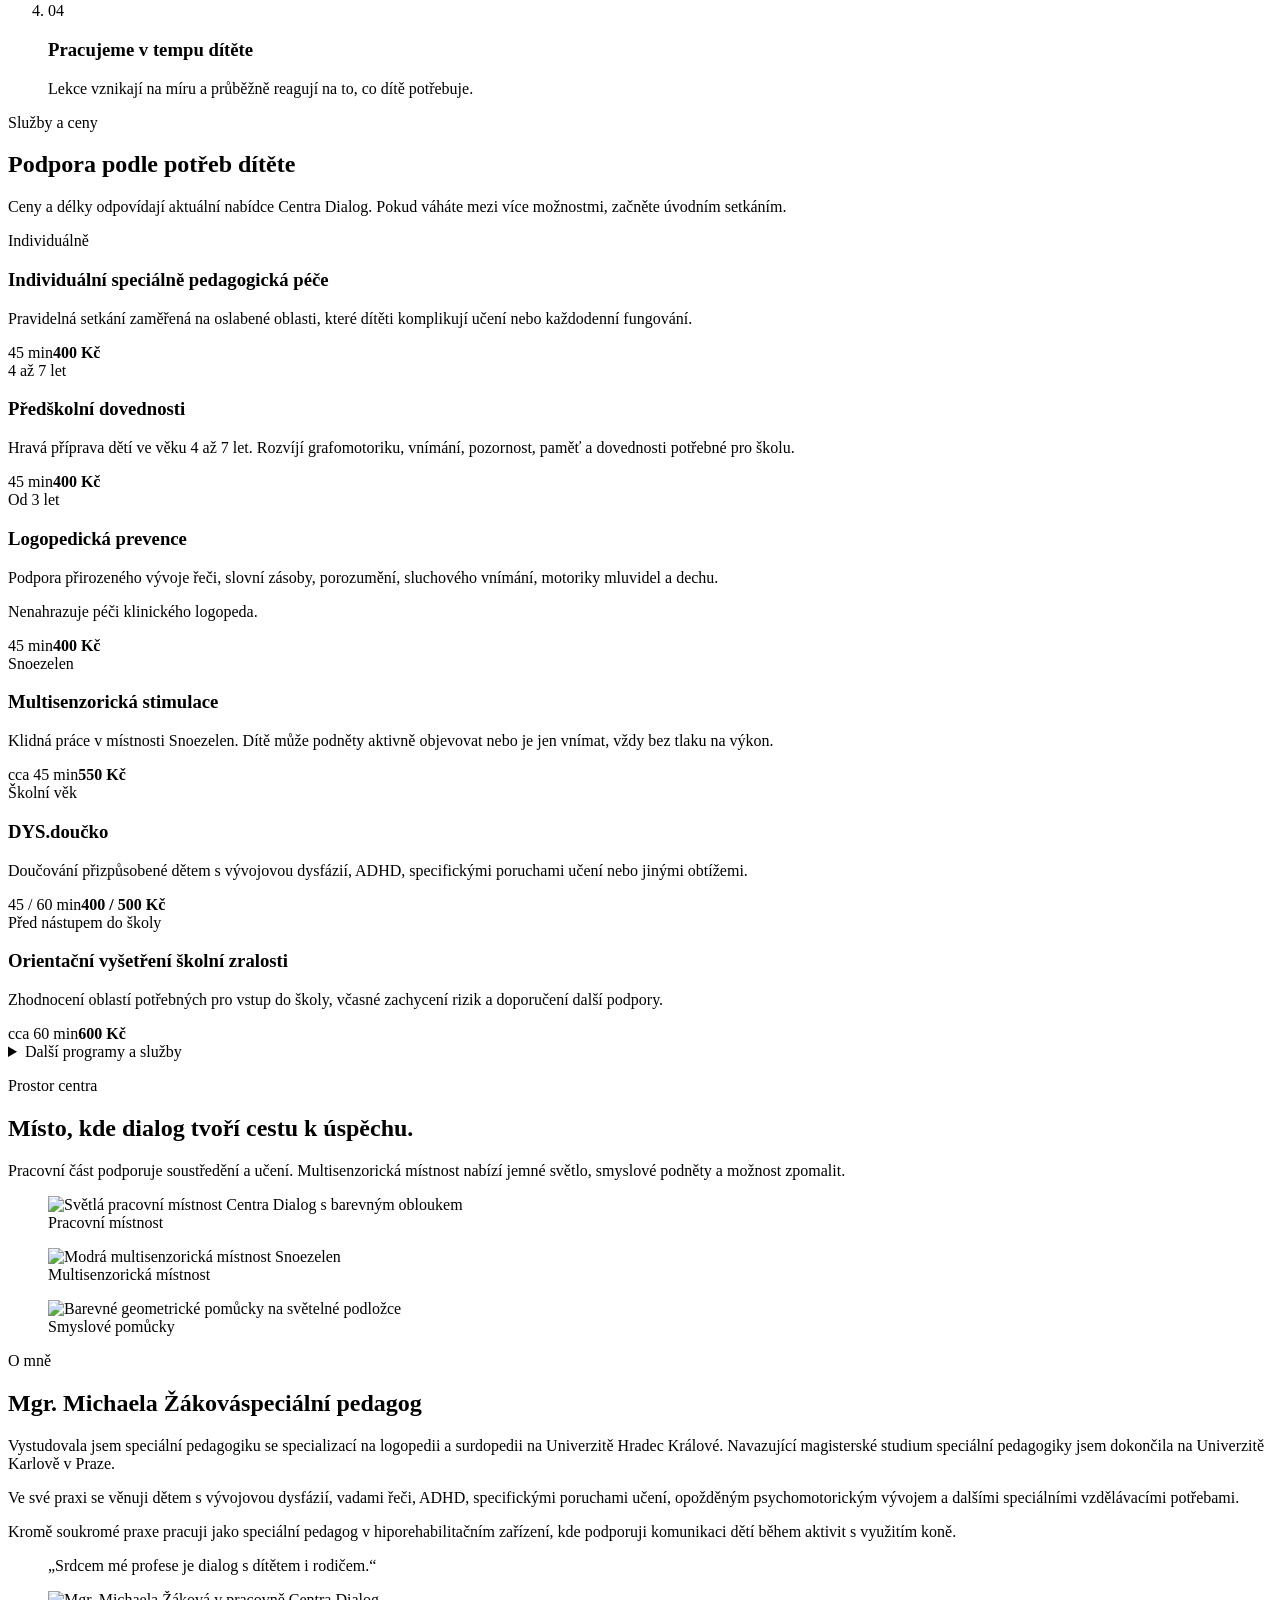
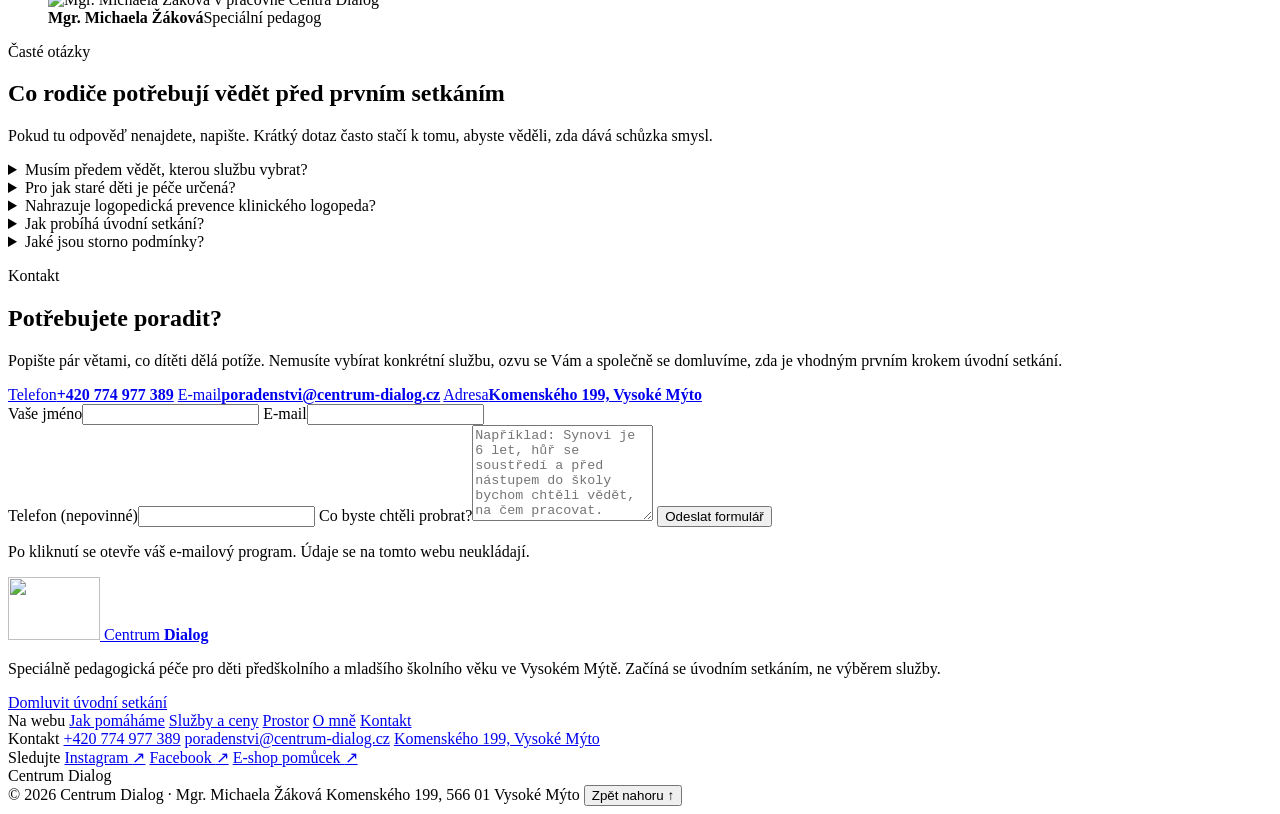
==== commit 6cd1986c: "fix: remove arrow next to Prohlednout sluzby" ====
--- a/index.html
+++ b/index.html
@@ -1,2 +1,2 @@
 <!DOCTYPE html><html lang="cs"> <head><meta charset="UTF-8"><meta name="viewport" content="width=device-width, initial-scale=1, viewport-fit=cover"><meta name="description" content="Individuální speciálně pedagogická péče pro děti předškolního a mladšího školního věku. Začněte úvodním setkáním ve Vysokém Mýtě."><meta name="color-scheme" content="light"><meta name="theme-color" content="#B136D3"><link rel="canonical" href="https://adamkropacek.github.io/centrum-dialog/"><link rel="icon" type="image/png" href="/centrum-dialog/brand/centrum-dialog-official-logo.png"><meta property="og:locale" content="cs_CZ"><meta property="og:type" content="website"><meta property="og:title" content="Centrum Dialog | Speciálně pedagogická péče ve Vysokém Mýtě"><meta property="og:description" content="Individuální speciálně pedagogická péče pro děti předškolního a mladšího školního věku. Začněte úvodním setkáním ve Vysokém Mýtě."><meta property="og:url" content="https://adamkropacek.github.io/centrum-dialog/"><meta property="og:image" content="https://adamkropacek.github.io/centrum-dialog/images/hero-space.webp"><meta name="twitter:card" content="summary_large_image"><title>Centrum Dialog | Speciálně pedagogická péče ve Vysokém Mýtě</title><link rel="stylesheet" href="/centrum-dialog/_astro/BaseLayout.qfKXM_tt.css"></head> <body> <a class="skip-link" href="#main-content">Přejít na obsah</a>  <script type="application/ld+json">{"@context":"https://schema.org","@type":["EducationalOrganization","LocalBusiness"],"name":"Centrum Dialog","url":"https://centrum-dialog.cz/","telephone":"+420774977389","email":"poradenstvi@centrum-dialog.cz","description":"Speciálně pedagogická péče pro děti předškolního a mladšího školního věku ve Vysokém Mýtě.","address":{"@type":"PostalAddress","streetAddress":"Komenského 199","postalCode":"566 01","addressLocality":"Vysoké Mýto","addressCountry":"CZ"},"founder":{"@type":"Person","name":"Mgr. Michaela Žáková","jobTitle":"Speciální pedagog"},"sameAs":["https://www.instagram.com/dialog.cz/","https://www.facebook.com/people/DIALOGcz/61556384193949/"]}</script> <div class="intro-veil" data-intro aria-hidden="true"> <div class="intro-veil__inner"> <img src="/centrum-dialog/brand/centrum-dialog-official-logo.png" alt="" width="128" height="97"> <span>Centrum <strong>Dialog</strong></span> </div> </div> <div class="scroll-rainbow" aria-hidden="true"><span></span></div> <div class="scroll-progress" aria-hidden="true"></div> <header class="site-header" data-header> <div class="nav-shell"> <a class="brand-logo" href="/centrum-dialog/" aria-label="Centrum Dialog, úvodní stránka"> <img class="brand-logo__mark" src="/centrum-dialog/brand/centrum-dialog-official-logo.png" alt="" width="92" height="63"> <span class="brand-logo__type"> <span>Centrum</span> <strong>Dialog</strong> </span> </a> <nav class="desktop-nav" aria-label="Hlavní navigace"> <a href="#jak-pomahame">Jak pomáháme</a> <a href="#sluzby">Služby</a> <a href="#o-mne">O mně</a> <a href="#prostor">Prostor</a> <a href="#kontakt">Kontakt</a> </nav> <a class="button button--small desktop-cta" href="#kontakt">Domluvit setkání</a> <button class="menu-toggle" type="button" aria-expanded="false" aria-controls="mobile-menu" data-menu-toggle> <span class="sr-only">Otevřít menu</span> <span></span><span></span> </button> </div> <nav class="mobile-nav" id="mobile-menu" aria-label="Mobilní navigace" data-mobile-menu hidden> <div class="mobile-nav__links"> <a href="#jak-pomahame"><span>01</span>Jak pomáháme</a> <a href="#sluzby"><span>02</span>Služby a ceny</a> <a href="#o-mne"><span>03</span>O mně</a> <a href="#prostor"><span>04</span>Prostor</a> <a href="#kontakt"><span>05</span>Kontakt</a> </div> <div class="mobile-nav__footer"> <a class="button" href="#kontakt">Domluvit úvodní setkání</a> <div class="mobile-nav__contact"> <a href="tel:+420774977389">+420 774 977 389</a> <a href="mailto:poradenstvi@centrum-dialog.cz">poradenstvi@centrum-dialog.cz</a> </div> </div> </nav> </header> <div class="mobile-cta" data-mobile-cta> <a class="mobile-cta__call" href="tel:+420774977389">Zavolat</a> <a class="mobile-cta__book" href="#kontakt">Domluvit setkání</a> </div> <main id="main-content"> <section class="hero section-pad"> <div class="hero__ambient hero__ambient--one" aria-hidden="true"></div> <div class="hero__ambient hero__ambient--two" aria-hidden="true"></div> <div class="shell hero__grid"> <div class="hero__copy"> <p class="eyebrow reveal-word">Speciálně pedagogická péče · Vysoké Mýto</p> <h1>
-Každé dítě i rodič <span>si zaslouží porozumění.</span> </h1> <p class="hero__lead">Úspěch dítěte nestojí jen na tom, co zvládne samo. Klíčová je spolupráce a vzájemná komunikace, která umožňuje dítěti růst a učit se s radostí.</p> <div class="hero__actions"> <a class="button" href="#kontakt">Domluvit úvodní setkání</a> <a class="text-link" href="#sluzby">Prohlédnout služby <span aria-hidden="true">↘</span></a> </div> <ul class="hero__facts" aria-label="Informace k úvodnímu setkání"> <li><strong>60 minut</strong><span>pro zmapování potřeb</span></li> <li><strong>600 Kč</strong><span>včetně návrhu postupu</span></li> <li><strong>1:1</strong><span>respekt k tempu dítěte</span></li> </ul> </div> <div class="hero__visual" aria-label="Mgr. Michaela Žáková v Centru Dialog"> <img class="hero__brand-mark" src="/centrum-dialog/brand/centrum-dialog-official-logo.png" alt="" aria-hidden="true"> <div class="hero__photo-wrap"> <img src="/centrum-dialog/images/michaela-zakova.webp" alt="Mgr. Michaela Žáková, speciální pedagog" width="1200" height="1600" fetchpriority="high"> </div> <div class="hero__note"> <p><strong>Mgr. Michaela Žáková</strong><br>speciální pedagog</p> </div> </div> </div> <div class="shell assurance-strip" aria-label="Principy péče"> <span>Individuální plán</span> <span>Bez tlaku na výkon</span> <span>Spolupráce s rodičem</span> <span>Klidné a podnětné prostředí</span> </div> </section> <section class="orientation section-pad" id="jak-pomahame"> <div class="shell"> <div class="section-heading" data-reveal> <p class="eyebrow">Kde začít</p> <h2>Nemusíte znát název služby. Stačí popsat, co dítěti dělá potíže.</h2> <p>Úvodní setkání pomůže rozlišit, které oblasti potřebují podporu a jak může vypadat další postup.</p> </div> <div class="need-grid"> <a class="need-card need-card--sky" href="#logopedicka-prevence" data-reveal> <span class="need-card__index">Řeč</span> <h3>Dítěti je hůř rozumět nebo se řeč rozvíjí pomaleji</h3> <p>Podpora slovní zásoby, porozumění, sluchového vnímání, motoriky mluvidel a dechu.</p> <span class="need-card__link">Související péče <span aria-hidden="true">→</span></span> </a> <a class="need-card need-card--sun" href="#predskolni-dovednosti" data-reveal> <span class="need-card__index">Škola</span> <h3>Učení, pozornost nebo nástup do školy jsou náročné</h3> <p>Rozvoj grafomotoriky, vnímání, paměti, čtení, psaní, počítání a funkčních strategií.</p> <span class="need-card__link">Související péče <span aria-hidden="true">→</span></span> </a> <a class="need-card need-card--lavender" href="#multisenzoricka-stimulace" data-reveal> <span class="need-card__index">Smysly</span> <h3>Dítě potřebuje zklidnění nebo bezpečný prostor pro vnímání</h3> <p>Multisenzorické prostředí Snoezelen nabízí podněty i relaxaci bez tlaku na výkon.</p> <span class="need-card__link">Související péče <span aria-hidden="true">→</span></span> </a> </div> </div> </section> <section class="process section-pad"> <div class="shell process__grid"> <div class="process__intro" data-reveal> <p class="eyebrow eyebrow--light">Jak spolupráce probíhá</p> <h2>Začněme dialogem.</h2> <p>Každé dítě přichází s jinou kombinací silných stránek a obtíží. Proto péče nezačíná hotovým cvičením, ale rozhovorem a zmapováním situace.</p> <a class="button button--paper" href="#kontakt">Domluvit první setkání</a> </div> <ol class="process-list"> <li data-reveal> <span>01</span> <div><h3>Krátce popíšete situaci</h3><p>Napište nebo zavolejte. Nemusíte vědět, která služba je správná.</p></div> </li> <li data-reveal> <span>02</span> <div><h3>Setkáme se na 60 minut</h3><p>Probereme obtíže, očekávání a provedeme základní speciálně pedagogické zmapování.</p></div> </li> <li data-reveal> <span>03</span> <div><h3>Dostanete návrh postupu</h3><p>Vybereme oblasti podpory a vhodnou formu další péče.</p></div> </li> <li data-reveal> <span>04</span> <div><h3>Pracujeme v tempu dítěte</h3><p>Lekce vznikají na míru a průběžně reagují na to, co dítě potřebuje.</p></div> </li> </ol> </div> </section> <section class="services section-pad" id="sluzby"> <div class="shell"> <div class="section-heading section-heading--split" data-reveal> <div><p class="eyebrow">Služby a ceny</p><h2>Podpora podle potřeb dítěte</h2></div> <p>Ceny a délky odpovídají aktuální nabídce Centra Dialog. Pokud váháte mezi více možnostmi, začněte úvodním setkáním.</p> </div> <div class="service-grid"> <article class="service-card" id="individualni-pece" data-reveal> <div class="service-card__top"><span>Individuálně</span><span class="service-card__dot" aria-hidden="true"></span></div> <h3>Individuální speciálně pedagogická péče</h3> <p>Pravidelná setkání zaměřená na oslabené oblasti, které dítěti komplikují učení nebo každodenní fungování.</p>  <div class="service-card__meta"><span>45 min</span><strong>400 Kč</strong></div> </article><article class="service-card" id="predskolni-dovednosti" data-reveal> <div class="service-card__top"><span>4 až 7 let</span><span class="service-card__dot" aria-hidden="true"></span></div> <h3>Předškolní dovednosti</h3> <p>Hravá příprava dětí ve věku 4 až 7 let. Rozvíjí grafomotoriku, vnímání, pozornost, paměť a dovednosti potřebné pro školu.</p>  <div class="service-card__meta"><span>45 min</span><strong>400 Kč</strong></div> </article><article class="service-card" id="logopedicka-prevence" data-reveal> <div class="service-card__top"><span>Od 3 let</span><span class="service-card__dot" aria-hidden="true"></span></div> <h3>Logopedická prevence</h3> <p>Podpora přirozeného vývoje řeči, slovní zásoby, porozumění, sluchového vnímání, motoriky mluvidel a dechu.</p> <p class="service-card__note">Nenahrazuje péči klinického logopeda.</p> <div class="service-card__meta"><span>45 min</span><strong>400 Kč</strong></div> </article><article class="service-card" id="multisenzoricka-stimulace" data-reveal> <div class="service-card__top"><span>Snoezelen</span><span class="service-card__dot" aria-hidden="true"></span></div> <h3>Multisenzorická stimulace</h3> <p>Klidná práce v místnosti Snoezelen. Dítě může podněty aktivně objevovat nebo je jen vnímat, vždy bez tlaku na výkon.</p>  <div class="service-card__meta"><span>cca 45 min</span><strong>550 Kč</strong></div> </article><article class="service-card" id="dys-doucko" data-reveal> <div class="service-card__top"><span>Školní věk</span><span class="service-card__dot" aria-hidden="true"></span></div> <h3>DYS.doučko</h3> <p>Doučování přizpůsobené dětem s vývojovou dysfázií, ADHD, specifickými poruchami učení nebo jinými obtížemi.</p>  <div class="service-card__meta"><span>45 / 60 min</span><strong>400 / 500 Kč</strong></div> </article><article class="service-card" id="skolni-zralost" data-reveal> <div class="service-card__top"><span>Před nástupem do školy</span><span class="service-card__dot" aria-hidden="true"></span></div> <h3>Orientační vyšetření školní zralosti</h3> <p>Zhodnocení oblastí potřebných pro vstup do školy, včasné zachycení rizik a doporučení další podpory.</p>  <div class="service-card__meta"><span>cca 60 min</span><strong>600 Kč</strong></div> </article> </div> <details class="more-services" data-reveal> <summary><span>Další programy a služby</span><span class="summary-icon" aria-hidden="true"></span></summary> <div class="more-services__grid"> <div><h3>Letní příprava na školu</h3><p>5 lekcí v červenci a srpnu. 1 dítě / 2 000 Kč, 2 děti / 3 000 Kč.</p></div> <div><h3>Příprava k zápisu</h3><p>5 lekcí v únoru a březnu. 1 dítě / 2 000 Kč, 2 děti / 3 000 Kč.</p></div> <div><h3>Intenzivní program</h3><p>Úvodní a závěrečné setkání, plán, zpráva a pět dopolední péče. Kompletní program 6 500 Kč.</p></div> <div><h3>Programy pro skupiny</h3><p>Logopedická prevence pro MŠ a dětské skupiny od 800 Kč / 30 min. Workshopy se naceňují individuálně.</p></div> <div><h3>Zpráva z péče</h3><p>Přehled průběhu a výsledků jako podklad pro školu, PPP nebo další odborníky. 200 Kč.</p></div> <div><h3>Didaktické pomůcky</h3><p>Rozvojové materiály a logopedické hry jsou dostupné v externím e-shopu.</p><a href="https://www.ucitelnice.cz/dialog" target="_blank" rel="noreferrer">Přejít do e-shopu <span aria-hidden="true">↗</span></a></div> </div> </details> </div> </section> <section class="space section-pad" id="prostor"> <div class="shell"> <div class="space__lead" data-reveal> <p class="eyebrow">Prostor centra</p> <h2>Místo, kde dialog tvoří cestu k úspěchu.</h2> <p>Pracovní část podporuje soustředění a učení. Multisenzorická místnost nabízí jemné světlo, smyslové podněty a možnost zpomalit.</p> </div> <div class="space-gallery"> <figure class="space-gallery__wide" data-reveal> <img src="/centrum-dialog/images/centrum-room.webp" alt="Světlá pracovní místnost Centra Dialog s barevným obloukem" width="1200" height="876" loading="lazy"> <figcaption>Pracovní místnost</figcaption> </figure> <figure data-reveal> <img src="/centrum-dialog/images/sensory-room.webp" alt="Modrá multisenzorická místnost Snoezelen" width="1200" height="1600" loading="lazy"> <figcaption>Multisenzorická místnost</figcaption> </figure> <figure data-reveal> <img src="/centrum-dialog/images/sensory-activity.webp" alt="Barevné geometrické pomůcky na světelné podložce" width="1200" height="1600" loading="lazy"> <figcaption>Smyslové pomůcky</figcaption> </figure> </div> </div> </section> <section class="about section-pad" id="o-mne"> <div class="shell about__grid"> <div class="about__copy" data-reveal> <p class="eyebrow">O mně</p> <h2>Mgr. Michaela Žáková<span class="about__role">speciální pedagog</span></h2> <p>Vystudovala jsem speciální pedagogiku se specializací na logopedii a surdopedii na Univerzitě Hradec Králové. Navazující magisterské studium speciální pedagogiky jsem dokončila na Univerzitě Karlově v Praze.</p> <p>Ve své praxi se věnuji dětem s vývojovou dysfázií, vadami řeči, ADHD, specifickými poruchami učení, opožděným psychomotorickým vývojem a dalšími speciálními vzdělávacími potřebami.</p> <p>Kromě soukromé praxe pracuji jako speciální pedagog v hiporehabilitačním zařízení, kde podporuji komunikaci dětí během aktivit s využitím koně.</p> <blockquote>„Srdcem mé profese je dialog s dítětem i rodičem.“</blockquote> </div> <figure class="about__portrait" data-reveal> <img src="/centrum-dialog/images/michaela-zakova.webp" alt="Mgr. Michaela Žáková v pracovně Centra Dialog" width="1200" height="1600" loading="lazy"> <figcaption class="about__caption"><strong>Mgr. Michaela Žáková</strong><span>Speciální pedagog</span></figcaption> </figure> </div> </section> <section class="faq section-pad"> <div class="shell faq__grid"> <div class="faq__intro" data-reveal> <p class="eyebrow">Časté otázky</p> <h2>Co rodiče potřebují vědět před prvním setkáním</h2> <p>Pokud tu odpověď nenajdete, napište. Krátký dotaz často stačí k tomu, abyste věděli, zda dává schůzka smysl.</p> </div> <div class="faq-list"> <details data-reveal> <summary>Musím předem vědět, kterou službu vybrat?<span class="summary-icon" aria-hidden="true"></span></summary> <p>Nemusíte. Při úvodním setkání společně projdeme, co dítěti dělá potíže, co už funguje a co od podpory očekáváte. Potom dostanete návrh dalšího postupu.</p> </details><details data-reveal> <summary>Pro jak staré děti je péče určená?<span class="summary-icon" aria-hidden="true"></span></summary> <p>Centrum se zaměřuje hlavně na děti předškolního a mladšího školního věku. U jednotlivých služeb je vhodný věk upřesněný v jejich popisu.</p> </details><details data-reveal> <summary>Nahrazuje logopedická prevence klinického logopeda?<span class="summary-icon" aria-hidden="true"></span></summary> <p>Ne. Logopedická prevence podporuje přirozený vývoj řeči a souvisejících dovedností, ale nevyvozuje hlásky a nenahrazuje péči klinického logopeda.</p> </details><details data-reveal> <summary>Jak probíhá úvodní setkání?<span class="summary-icon" aria-hidden="true"></span></summary> <p>Během přibližně 60 minut společně zmapujeme potřeby dítěte, probereme obtíže a očekávání a navrhnu další postup podpory. Cena je 600 Kč.</p> </details><details data-reveal> <summary>Jaké jsou storno podmínky?<span class="summary-icon" aria-hidden="true"></span></summary> <p>Při neomluvené absenci nebo zrušení méně než 24 hodin před termínem se účtuje 50 % ceny. Náhradní termín se rezervuje po úhradě storno poplatku.</p> </details> </div> </div> </section> <section class="contact section-pad" id="kontakt"> <div class="shell contact__grid"> <div class="contact__copy" data-reveal> <p class="eyebrow eyebrow--light">Kontakt</p> <h2>Potřebujete poradit?</h2> <p>Popište pár větami, co dítěti dělá potíže. Nemusíte vybírat konkrétní službu, ozvu se Vám a společně se domluvíme, zda je vhodným prvním krokem úvodní setkání.</p> <div class="contact__direct"> <a href="tel:+420774977389"><span>Telefon</span><strong>+420 774 977 389</strong></a> <a href="mailto:poradenstvi@centrum-dialog.cz"><span>E-mail</span><strong>poradenstvi@centrum-dialog.cz</strong></a> <a href="https://www.google.com/maps/search/?api=1&query=Komensk%C3%A9ho+199%2C+566+01+Vysok%C3%A9+M%C3%BDto" target="_blank" rel="noreferrer"><span>Adresa</span><strong>Komenského 199, Vysoké Mýto</strong></a> </div> </div> <form class="contact-form" data-mail-form data-reveal> <div class="form-row"> <label>Vaše jméno<input type="text" name="name" autocomplete="name" required></label> <label>E-mail<input type="email" name="email" autocomplete="email" required></label> </div> <label>Telefon <span>(nepovinné)</span><input type="tel" name="phone" autocomplete="tel"></label> <label>Co byste chtěli probrat?<textarea name="message" rows="6" required placeholder="Například: Synovi je 6 let, hůř se soustředí a před nástupem do školy bychom chtěli vědět, na čem pracovat."></textarea></label> <button class="button button--pink" type="submit">Odeslat formulář</button> <p class="form-note">Po kliknutí se otevře váš e-mailový program. Údaje se na tomto webu neukládají.</p> <p class="form-status" aria-live="polite" data-form-status></p> </form> </div> </section> </main> <footer class="site-footer"> <div class="shell footer__grid"> <div class="footer__brand"> <a class="brand-logo brand-logo--light" href="/centrum-dialog/" aria-label="Centrum Dialog, úvodní stránka"> <img class="brand-logo__mark" src="/centrum-dialog/brand/centrum-dialog-official-logo.png" alt="" width="92" height="63"> <span class="brand-logo__type"> <span>Centrum</span> <strong>Dialog</strong> </span> </a> <p>Speciálně pedagogická péče pro děti předškolního a mladšího školního věku ve Vysokém Mýtě. Začíná se úvodním setkáním, ne výběrem služby.</p> <a class="button button--paper button--small" href="#kontakt">Domluvit úvodní setkání</a> </div> <nav class="footer__col" aria-label="Patičková navigace"> <span>Na webu</span> <a href="#jak-pomahame">Jak pomáháme</a> <a href="#sluzby">Služby a ceny</a> <a href="#prostor">Prostor</a> <a href="#o-mne">O mně</a> <a href="#kontakt">Kontakt</a> </nav> <div class="footer__col"> <span>Kontakt</span> <a href="tel:+420774977389">+420 774 977 389</a> <a href="mailto:poradenstvi@centrum-dialog.cz">poradenstvi@centrum-dialog.cz</a> <a href="https://www.google.com/maps/search/?api=1&query=Komensk%C3%A9ho+199%2C+566+01+Vysok%C3%A9+M%C3%BDto" target="_blank" rel="noreferrer">Komenského 199, Vysoké Mýto</a> </div> <div class="footer__col"> <span>Sledujte</span> <a href="https://www.instagram.com/dialog.cz/" target="_blank" rel="noreferrer">Instagram <span aria-hidden="true">↗</span></a> <a href="https://www.facebook.com/people/DIALOGcz/61556384193949/" target="_blank" rel="noreferrer">Facebook <span aria-hidden="true">↗</span></a> <a href="https://www.ucitelnice.cz/dialog" target="_blank" rel="noreferrer">E-shop pomůcek <span aria-hidden="true">↗</span></a> </div> </div> <div class="footer__watermark" aria-hidden="true">Centrum Dialog</div> <div class="shell footer__bottom"> <span>© 2026 Centrum Dialog · Mgr. Michaela Žáková</span> <span>Komenského 199, 566 01 Vysoké Mýto</span> <button class="footer__top-link" type="button" data-to-top>Zpět nahoru <span aria-hidden="true">↑</span></button> </div> </footer> <script type="module" src="/centrum-dialog/_astro/index.astro_astro_type_script_index_0_lang.Baa6qKN0.js"></script>  </body></html>+Každé dítě i rodič <span>si zaslouží porozumění.</span> </h1> <p class="hero__lead">Úspěch dítěte nestojí jen na tom, co zvládne samo. Klíčová je spolupráce a vzájemná komunikace, která umožňuje dítěti růst a učit se s radostí.</p> <div class="hero__actions"> <a class="button" href="#kontakt">Domluvit úvodní setkání</a> <a class="text-link" href="#sluzby">Prohlédnout služby</a> </div> <ul class="hero__facts" aria-label="Informace k úvodnímu setkání"> <li><strong>60 minut</strong><span>pro zmapování potřeb</span></li> <li><strong>600 Kč</strong><span>včetně návrhu postupu</span></li> <li><strong>1:1</strong><span>respekt k tempu dítěte</span></li> </ul> </div> <div class="hero__visual" aria-label="Mgr. Michaela Žáková v Centru Dialog"> <img class="hero__brand-mark" src="/centrum-dialog/brand/centrum-dialog-official-logo.png" alt="" aria-hidden="true"> <div class="hero__photo-wrap"> <img src="/centrum-dialog/images/michaela-zakova.webp" alt="Mgr. Michaela Žáková, speciální pedagog" width="1200" height="1600" fetchpriority="high"> </div> <div class="hero__note"> <p><strong>Mgr. Michaela Žáková</strong><br>speciální pedagog</p> </div> </div> </div> <div class="shell assurance-strip" aria-label="Principy péče"> <span>Individuální plán</span> <span>Bez tlaku na výkon</span> <span>Spolupráce s rodičem</span> <span>Klidné a podnětné prostředí</span> </div> </section> <section class="orientation section-pad" id="jak-pomahame"> <div class="shell"> <div class="section-heading" data-reveal> <p class="eyebrow">Kde začít</p> <h2>Nemusíte znát název služby. Stačí popsat, co dítěti dělá potíže.</h2> <p>Úvodní setkání pomůže rozlišit, které oblasti potřebují podporu a jak může vypadat další postup.</p> </div> <div class="need-grid"> <a class="need-card need-card--sky" href="#logopedicka-prevence" data-reveal> <span class="need-card__index">Řeč</span> <h3>Dítěti je hůř rozumět nebo se řeč rozvíjí pomaleji</h3> <p>Podpora slovní zásoby, porozumění, sluchového vnímání, motoriky mluvidel a dechu.</p> <span class="need-card__link">Související péče <span aria-hidden="true">→</span></span> </a> <a class="need-card need-card--sun" href="#predskolni-dovednosti" data-reveal> <span class="need-card__index">Škola</span> <h3>Učení, pozornost nebo nástup do školy jsou náročné</h3> <p>Rozvoj grafomotoriky, vnímání, paměti, čtení, psaní, počítání a funkčních strategií.</p> <span class="need-card__link">Související péče <span aria-hidden="true">→</span></span> </a> <a class="need-card need-card--lavender" href="#multisenzoricka-stimulace" data-reveal> <span class="need-card__index">Smysly</span> <h3>Dítě potřebuje zklidnění nebo bezpečný prostor pro vnímání</h3> <p>Multisenzorické prostředí Snoezelen nabízí podněty i relaxaci bez tlaku na výkon.</p> <span class="need-card__link">Související péče <span aria-hidden="true">→</span></span> </a> </div> </div> </section> <section class="process section-pad"> <div class="shell process__grid"> <div class="process__intro" data-reveal> <p class="eyebrow eyebrow--light">Jak spolupráce probíhá</p> <h2>Začněme dialogem.</h2> <p>Každé dítě přichází s jinou kombinací silných stránek a obtíží. Proto péče nezačíná hotovým cvičením, ale rozhovorem a zmapováním situace.</p> <a class="button button--paper" href="#kontakt">Domluvit první setkání</a> </div> <ol class="process-list"> <li data-reveal> <span>01</span> <div><h3>Krátce popíšete situaci</h3><p>Napište nebo zavolejte. Nemusíte vědět, která služba je správná.</p></div> </li> <li data-reveal> <span>02</span> <div><h3>Setkáme se na 60 minut</h3><p>Probereme obtíže, očekávání a provedeme základní speciálně pedagogické zmapování.</p></div> </li> <li data-reveal> <span>03</span> <div><h3>Dostanete návrh postupu</h3><p>Vybereme oblasti podpory a vhodnou formu další péče.</p></div> </li> <li data-reveal> <span>04</span> <div><h3>Pracujeme v tempu dítěte</h3><p>Lekce vznikají na míru a průběžně reagují na to, co dítě potřebuje.</p></div> </li> </ol> </div> </section> <section class="services section-pad" id="sluzby"> <div class="shell"> <div class="section-heading section-heading--split" data-reveal> <div><p class="eyebrow">Služby a ceny</p><h2>Podpora podle potřeb dítěte</h2></div> <p>Ceny a délky odpovídají aktuální nabídce Centra Dialog. Pokud váháte mezi více možnostmi, začněte úvodním setkáním.</p> </div> <div class="service-grid"> <article class="service-card" id="individualni-pece" data-reveal> <div class="service-card__top"><span>Individuálně</span><span class="service-card__dot" aria-hidden="true"></span></div> <h3>Individuální speciálně pedagogická péče</h3> <p>Pravidelná setkání zaměřená na oslabené oblasti, které dítěti komplikují učení nebo každodenní fungování.</p>  <div class="service-card__meta"><span>45 min</span><strong>400 Kč</strong></div> </article><article class="service-card" id="predskolni-dovednosti" data-reveal> <div class="service-card__top"><span>4 až 7 let</span><span class="service-card__dot" aria-hidden="true"></span></div> <h3>Předškolní dovednosti</h3> <p>Hravá příprava dětí ve věku 4 až 7 let. Rozvíjí grafomotoriku, vnímání, pozornost, paměť a dovednosti potřebné pro školu.</p>  <div class="service-card__meta"><span>45 min</span><strong>400 Kč</strong></div> </article><article class="service-card" id="logopedicka-prevence" data-reveal> <div class="service-card__top"><span>Od 3 let</span><span class="service-card__dot" aria-hidden="true"></span></div> <h3>Logopedická prevence</h3> <p>Podpora přirozeného vývoje řeči, slovní zásoby, porozumění, sluchového vnímání, motoriky mluvidel a dechu.</p> <p class="service-card__note">Nenahrazuje péči klinického logopeda.</p> <div class="service-card__meta"><span>45 min</span><strong>400 Kč</strong></div> </article><article class="service-card" id="multisenzoricka-stimulace" data-reveal> <div class="service-card__top"><span>Snoezelen</span><span class="service-card__dot" aria-hidden="true"></span></div> <h3>Multisenzorická stimulace</h3> <p>Klidná práce v místnosti Snoezelen. Dítě může podněty aktivně objevovat nebo je jen vnímat, vždy bez tlaku na výkon.</p>  <div class="service-card__meta"><span>cca 45 min</span><strong>550 Kč</strong></div> </article><article class="service-card" id="dys-doucko" data-reveal> <div class="service-card__top"><span>Školní věk</span><span class="service-card__dot" aria-hidden="true"></span></div> <h3>DYS.doučko</h3> <p>Doučování přizpůsobené dětem s vývojovou dysfázií, ADHD, specifickými poruchami učení nebo jinými obtížemi.</p>  <div class="service-card__meta"><span>45 / 60 min</span><strong>400 / 500 Kč</strong></div> </article><article class="service-card" id="skolni-zralost" data-reveal> <div class="service-card__top"><span>Před nástupem do školy</span><span class="service-card__dot" aria-hidden="true"></span></div> <h3>Orientační vyšetření školní zralosti</h3> <p>Zhodnocení oblastí potřebných pro vstup do školy, včasné zachycení rizik a doporučení další podpory.</p>  <div class="service-card__meta"><span>cca 60 min</span><strong>600 Kč</strong></div> </article> </div> <details class="more-services" data-reveal> <summary><span>Další programy a služby</span><span class="summary-icon" aria-hidden="true"></span></summary> <div class="more-services__grid"> <div><h3>Letní příprava na školu</h3><p>5 lekcí v červenci a srpnu. 1 dítě / 2 000 Kč, 2 děti / 3 000 Kč.</p></div> <div><h3>Příprava k zápisu</h3><p>5 lekcí v únoru a březnu. 1 dítě / 2 000 Kč, 2 děti / 3 000 Kč.</p></div> <div><h3>Intenzivní program</h3><p>Úvodní a závěrečné setkání, plán, zpráva a pět dopolední péče. Kompletní program 6 500 Kč.</p></div> <div><h3>Programy pro skupiny</h3><p>Logopedická prevence pro MŠ a dětské skupiny od 800 Kč / 30 min. Workshopy se naceňují individuálně.</p></div> <div><h3>Zpráva z péče</h3><p>Přehled průběhu a výsledků jako podklad pro školu, PPP nebo další odborníky. 200 Kč.</p></div> <div><h3>Didaktické pomůcky</h3><p>Rozvojové materiály a logopedické hry jsou dostupné v externím e-shopu.</p><a href="https://www.ucitelnice.cz/dialog" target="_blank" rel="noreferrer">Přejít do e-shopu <span aria-hidden="true">↗</span></a></div> </div> </details> </div> </section> <section class="space section-pad" id="prostor"> <div class="shell"> <div class="space__lead" data-reveal> <p class="eyebrow">Prostor centra</p> <h2>Místo, kde dialog tvoří cestu k úspěchu.</h2> <p>Pracovní část podporuje soustředění a učení. Multisenzorická místnost nabízí jemné světlo, smyslové podněty a možnost zpomalit.</p> </div> <div class="space-gallery"> <figure class="space-gallery__wide" data-reveal> <img src="/centrum-dialog/images/centrum-room.webp" alt="Světlá pracovní místnost Centra Dialog s barevným obloukem" width="1200" height="876" loading="lazy"> <figcaption>Pracovní místnost</figcaption> </figure> <figure data-reveal> <img src="/centrum-dialog/images/sensory-room.webp" alt="Modrá multisenzorická místnost Snoezelen" width="1200" height="1600" loading="lazy"> <figcaption>Multisenzorická místnost</figcaption> </figure> <figure data-reveal> <img src="/centrum-dialog/images/sensory-activity.webp" alt="Barevné geometrické pomůcky na světelné podložce" width="1200" height="1600" loading="lazy"> <figcaption>Smyslové pomůcky</figcaption> </figure> </div> </div> </section> <section class="about section-pad" id="o-mne"> <div class="shell about__grid"> <div class="about__copy" data-reveal> <p class="eyebrow">O mně</p> <h2>Mgr. Michaela Žáková<span class="about__role">speciální pedagog</span></h2> <p>Vystudovala jsem speciální pedagogiku se specializací na logopedii a surdopedii na Univerzitě Hradec Králové. Navazující magisterské studium speciální pedagogiky jsem dokončila na Univerzitě Karlově v Praze.</p> <p>Ve své praxi se věnuji dětem s vývojovou dysfázií, vadami řeči, ADHD, specifickými poruchami učení, opožděným psychomotorickým vývojem a dalšími speciálními vzdělávacími potřebami.</p> <p>Kromě soukromé praxe pracuji jako speciální pedagog v hiporehabilitačním zařízení, kde podporuji komunikaci dětí během aktivit s využitím koně.</p> <blockquote>„Srdcem mé profese je dialog s dítětem i rodičem.“</blockquote> </div> <figure class="about__portrait" data-reveal> <img src="/centrum-dialog/images/michaela-zakova.webp" alt="Mgr. Michaela Žáková v pracovně Centra Dialog" width="1200" height="1600" loading="lazy"> <figcaption class="about__caption"><strong>Mgr. Michaela Žáková</strong><span>Speciální pedagog</span></figcaption> </figure> </div> </section> <section class="faq section-pad"> <div class="shell faq__grid"> <div class="faq__intro" data-reveal> <p class="eyebrow">Časté otázky</p> <h2>Co rodiče potřebují vědět před prvním setkáním</h2> <p>Pokud tu odpověď nenajdete, napište. Krátký dotaz často stačí k tomu, abyste věděli, zda dává schůzka smysl.</p> </div> <div class="faq-list"> <details data-reveal> <summary>Musím předem vědět, kterou službu vybrat?<span class="summary-icon" aria-hidden="true"></span></summary> <p>Nemusíte. Při úvodním setkání společně projdeme, co dítěti dělá potíže, co už funguje a co od podpory očekáváte. Potom dostanete návrh dalšího postupu.</p> </details><details data-reveal> <summary>Pro jak staré děti je péče určená?<span class="summary-icon" aria-hidden="true"></span></summary> <p>Centrum se zaměřuje hlavně na děti předškolního a mladšího školního věku. U jednotlivých služeb je vhodný věk upřesněný v jejich popisu.</p> </details><details data-reveal> <summary>Nahrazuje logopedická prevence klinického logopeda?<span class="summary-icon" aria-hidden="true"></span></summary> <p>Ne. Logopedická prevence podporuje přirozený vývoj řeči a souvisejících dovedností, ale nevyvozuje hlásky a nenahrazuje péči klinického logopeda.</p> </details><details data-reveal> <summary>Jak probíhá úvodní setkání?<span class="summary-icon" aria-hidden="true"></span></summary> <p>Během přibližně 60 minut společně zmapujeme potřeby dítěte, probereme obtíže a očekávání a navrhnu další postup podpory. Cena je 600 Kč.</p> </details><details data-reveal> <summary>Jaké jsou storno podmínky?<span class="summary-icon" aria-hidden="true"></span></summary> <p>Při neomluvené absenci nebo zrušení méně než 24 hodin před termínem se účtuje 50 % ceny. Náhradní termín se rezervuje po úhradě storno poplatku.</p> </details> </div> </div> </section> <section class="contact section-pad" id="kontakt"> <div class="shell contact__grid"> <div class="contact__copy" data-reveal> <p class="eyebrow eyebrow--light">Kontakt</p> <h2>Potřebujete poradit?</h2> <p>Popište pár větami, co dítěti dělá potíže. Nemusíte vybírat konkrétní službu, ozvu se Vám a společně se domluvíme, zda je vhodným prvním krokem úvodní setkání.</p> <div class="contact__direct"> <a href="tel:+420774977389"><span>Telefon</span><strong>+420 774 977 389</strong></a> <a href="mailto:poradenstvi@centrum-dialog.cz"><span>E-mail</span><strong>poradenstvi@centrum-dialog.cz</strong></a> <a href="https://www.google.com/maps/search/?api=1&query=Komensk%C3%A9ho+199%2C+566+01+Vysok%C3%A9+M%C3%BDto" target="_blank" rel="noreferrer"><span>Adresa</span><strong>Komenského 199, Vysoké Mýto</strong></a> </div> </div> <form class="contact-form" data-mail-form data-reveal> <div class="form-row"> <label>Vaše jméno<input type="text" name="name" autocomplete="name" required></label> <label>E-mail<input type="email" name="email" autocomplete="email" required></label> </div> <label>Telefon <span>(nepovinné)</span><input type="tel" name="phone" autocomplete="tel"></label> <label>Co byste chtěli probrat?<textarea name="message" rows="6" required placeholder="Například: Synovi je 6 let, hůř se soustředí a před nástupem do školy bychom chtěli vědět, na čem pracovat."></textarea></label> <button class="button button--pink" type="submit">Odeslat formulář</button> <p class="form-note">Po kliknutí se otevře váš e-mailový program. Údaje se na tomto webu neukládají.</p> <p class="form-status" aria-live="polite" data-form-status></p> </form> </div> </section> </main> <footer class="site-footer"> <div class="shell footer__grid"> <div class="footer__brand"> <a class="brand-logo brand-logo--light" href="/centrum-dialog/" aria-label="Centrum Dialog, úvodní stránka"> <img class="brand-logo__mark" src="/centrum-dialog/brand/centrum-dialog-official-logo.png" alt="" width="92" height="63"> <span class="brand-logo__type"> <span>Centrum</span> <strong>Dialog</strong> </span> </a> <p>Speciálně pedagogická péče pro děti předškolního a mladšího školního věku ve Vysokém Mýtě. Začíná se úvodním setkáním, ne výběrem služby.</p> <a class="button button--paper button--small" href="#kontakt">Domluvit úvodní setkání</a> </div> <nav class="footer__col" aria-label="Patičková navigace"> <span>Na webu</span> <a href="#jak-pomahame">Jak pomáháme</a> <a href="#sluzby">Služby a ceny</a> <a href="#prostor">Prostor</a> <a href="#o-mne">O mně</a> <a href="#kontakt">Kontakt</a> </nav> <div class="footer__col"> <span>Kontakt</span> <a href="tel:+420774977389">+420 774 977 389</a> <a href="mailto:poradenstvi@centrum-dialog.cz">poradenstvi@centrum-dialog.cz</a> <a href="https://www.google.com/maps/search/?api=1&query=Komensk%C3%A9ho+199%2C+566+01+Vysok%C3%A9+M%C3%BDto" target="_blank" rel="noreferrer">Komenského 199, Vysoké Mýto</a> </div> <div class="footer__col"> <span>Sledujte</span> <a href="https://www.instagram.com/dialog.cz/" target="_blank" rel="noreferrer">Instagram <span aria-hidden="true">↗</span></a> <a href="https://www.facebook.com/people/DIALOGcz/61556384193949/" target="_blank" rel="noreferrer">Facebook <span aria-hidden="true">↗</span></a> <a href="https://www.ucitelnice.cz/dialog" target="_blank" rel="noreferrer">E-shop pomůcek <span aria-hidden="true">↗</span></a> </div> </div> <div class="footer__watermark" aria-hidden="true">Centrum Dialog</div> <div class="shell footer__bottom"> <span>© 2026 Centrum Dialog · Mgr. Michaela Žáková</span> <span>Komenského 199, 566 01 Vysoké Mýto</span> <button class="footer__top-link" type="button" data-to-top>Zpět nahoru <span aria-hidden="true">↑</span></button> </div> </footer> <script type="module" src="/centrum-dialog/_astro/index.astro_astro_type_script_index_0_lang.Baa6qKN0.js"></script>  </body></html>
